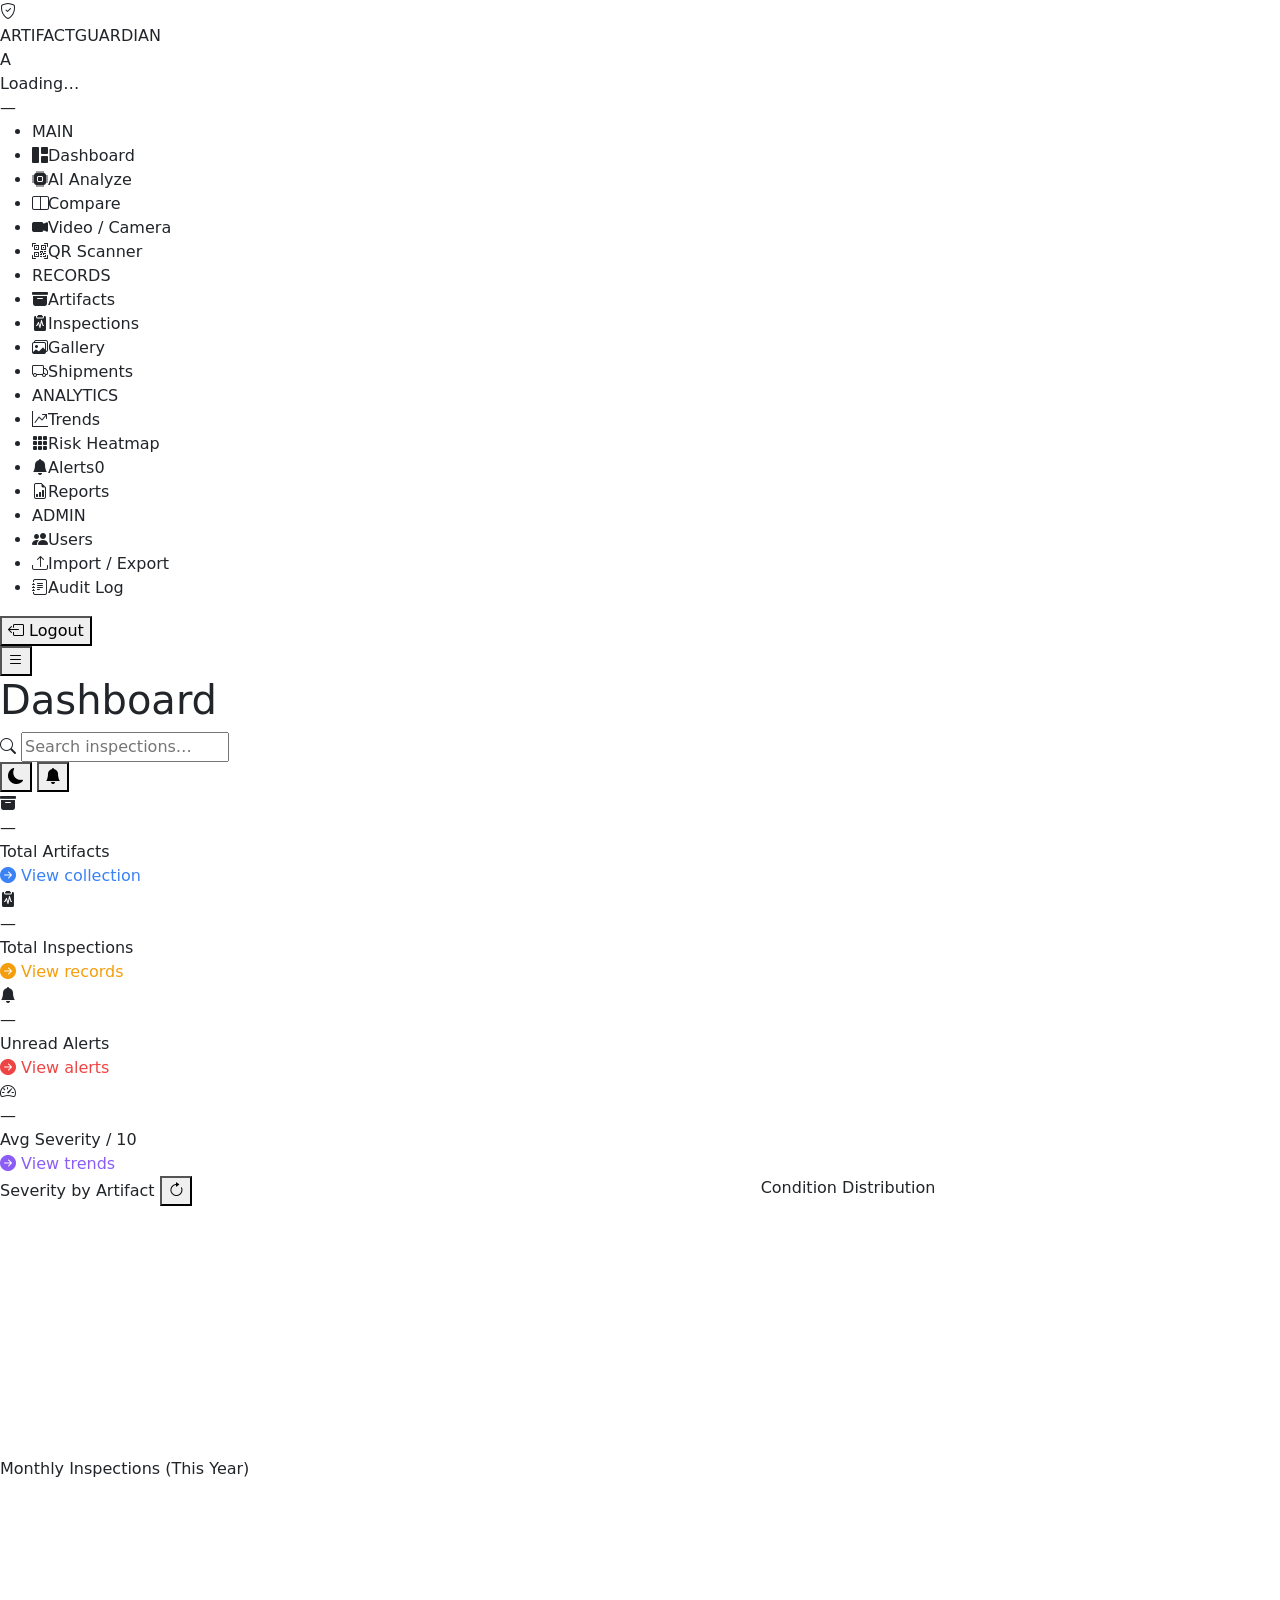
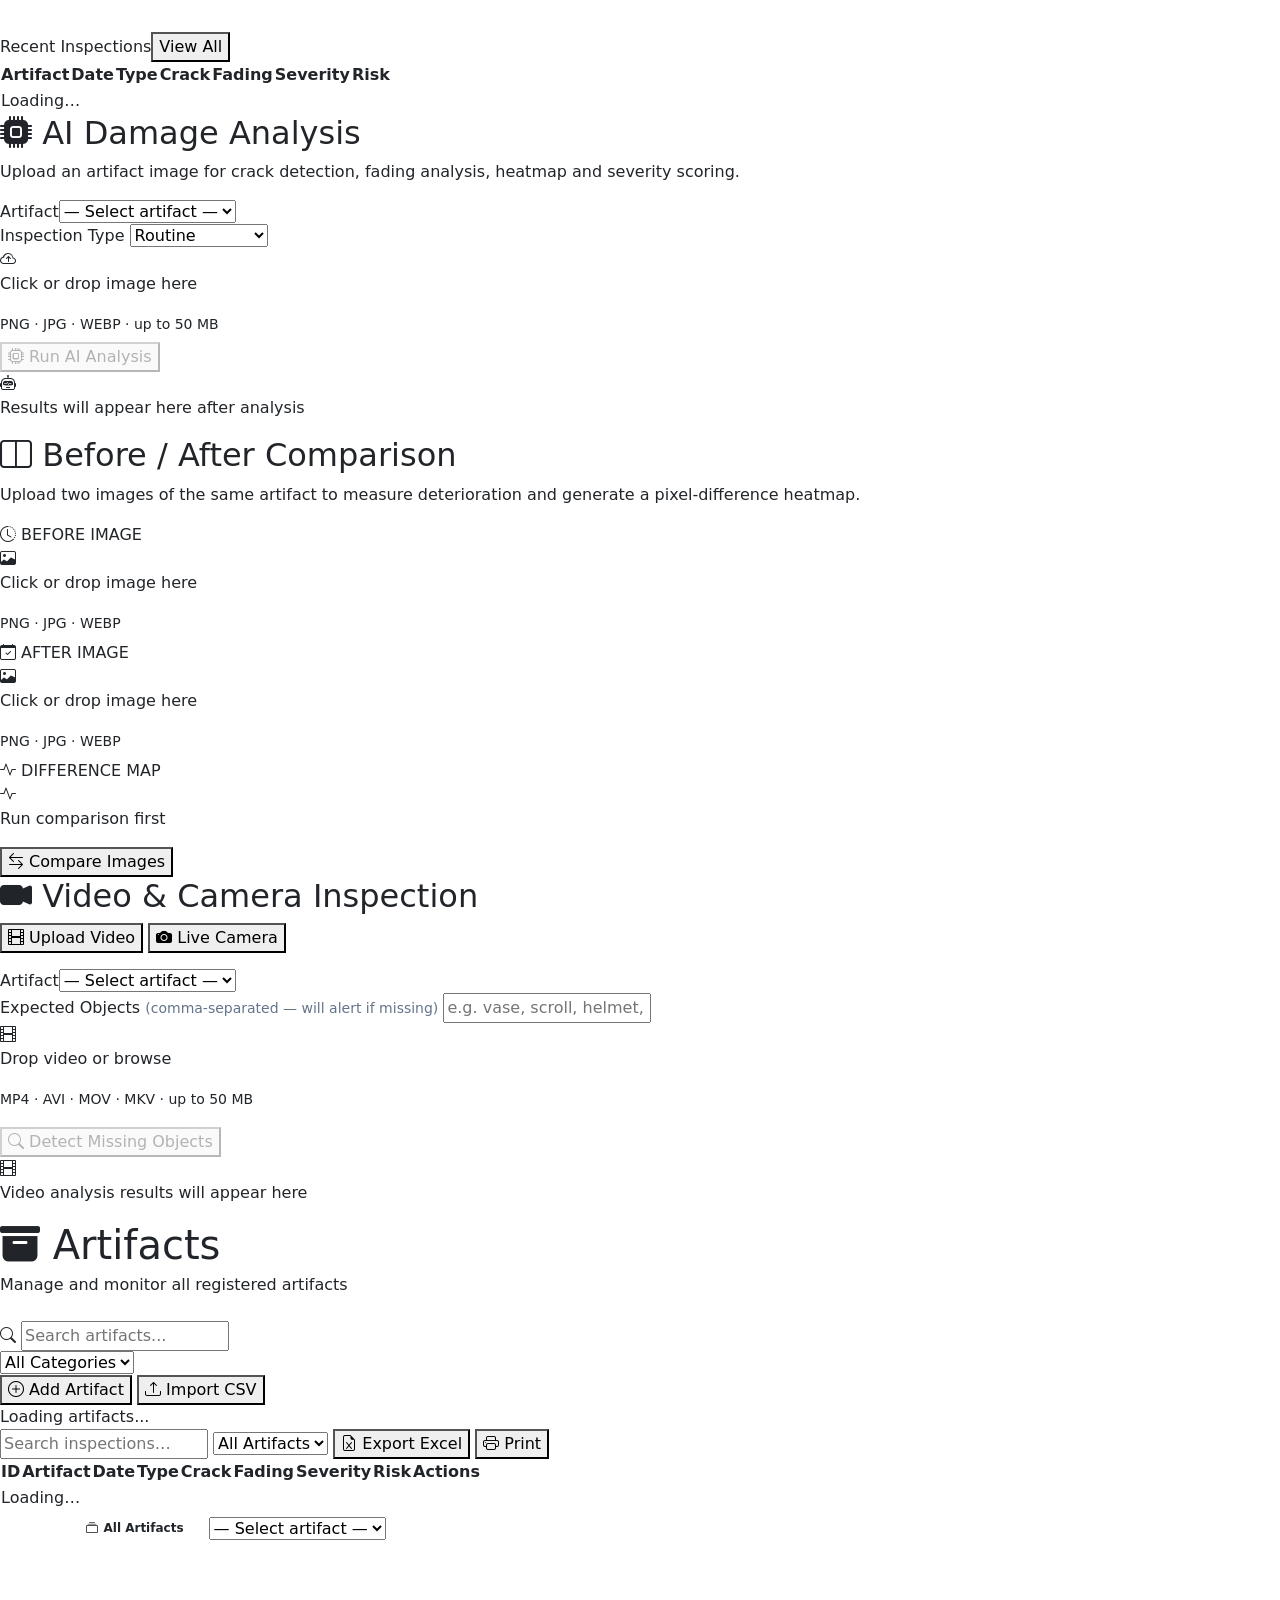
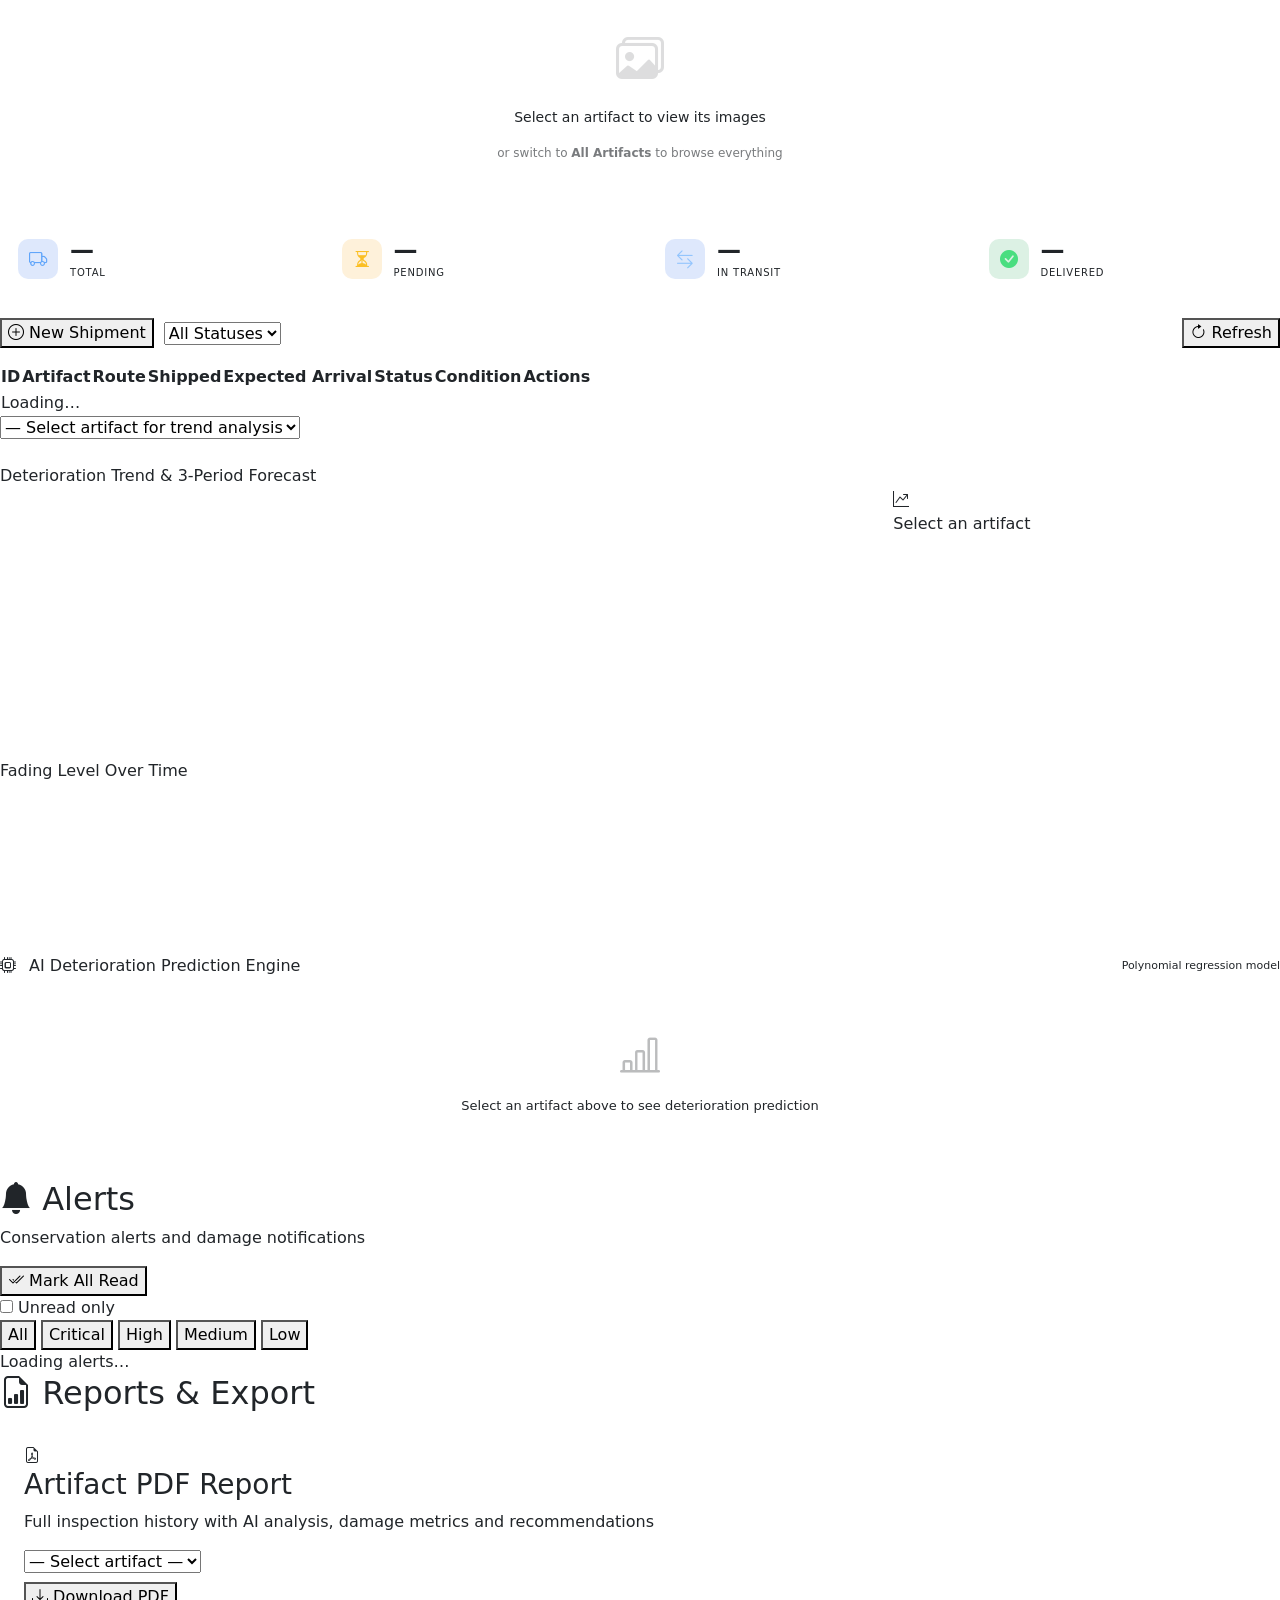
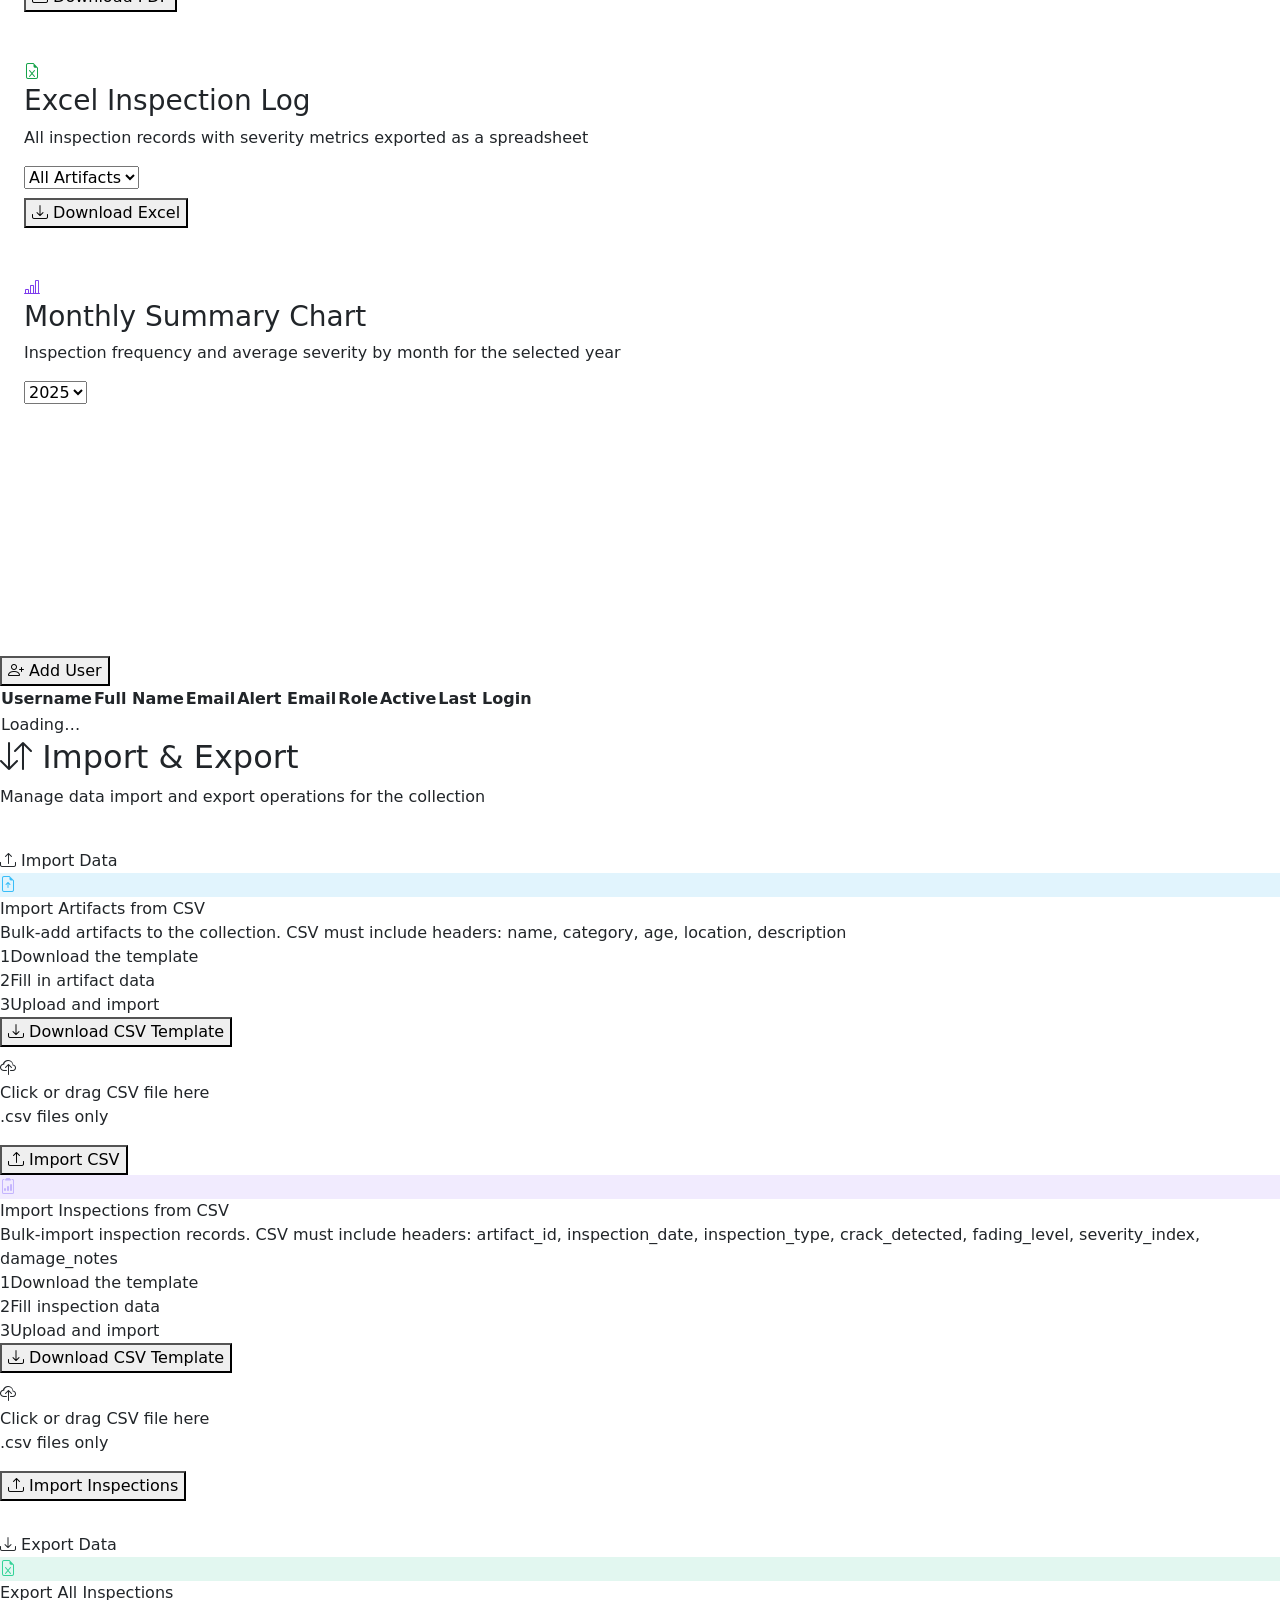
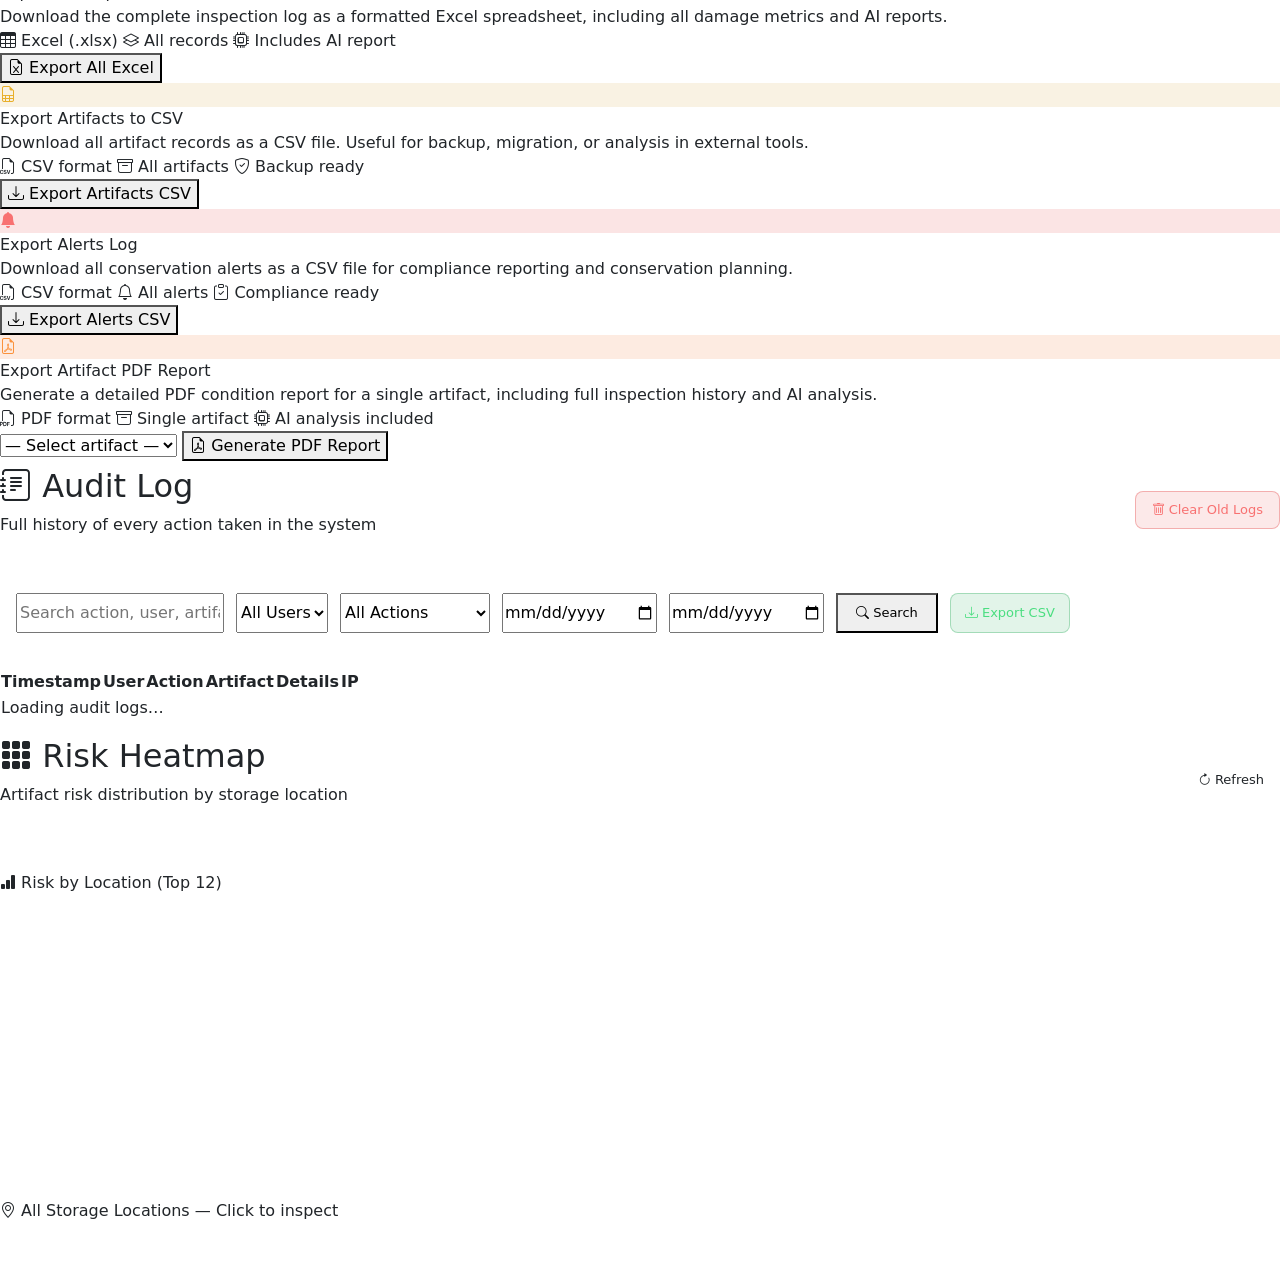
==== frontend/templates/index.html @ 37dbd6ad "final update" ====
<!DOCTYPE html>
<html lang="en" data-theme="dark">
<head>
<meta charset="UTF-8"/>
<meta name="viewport" content="width=device-width,initial-scale=1.0"/>
<title>Artifact Guardian — Dashboard</title>
<link href="https://fonts.googleapis.com/css2?family=Cormorant+Garamond:wght@400;500;600;700&family=DM+Sans:opsz,wght@9..40,300;9..40,400;9..40,500;9..40,600;9..40,700&display=swap" rel="stylesheet"/>
<link href="https://cdn.jsdelivr.net/npm/bootstrap@5.3.3/dist/css/bootstrap.min.css" rel="stylesheet"/>
<link href="https://cdn.jsdelivr.net/npm/bootstrap-icons@1.11.3/font/bootstrap-icons.min.css" rel="stylesheet"/>
<link href="/static/css/style.css" rel="stylesheet"/>
</head>
<body>

<!-- ═══ SIDEBAR ══════════════════════════════════════════════════ -->
<nav class="sidebar" id="sidebar">
  <div class="sidebar-brand">
    <i class="bi bi-shield-check"></i>
    <div><span class="brand-main">ARTIFACT</span><span class="brand-sub">GUARDIAN</span></div>
  </div>
  <div class="sidebar-user" id="sidebarUser">
    <div class="user-avatar" id="userAvatar">A</div>
    <div>
  <div class="user-name" id="userName">Loading…</div>
  <div class="user-role" id="userRole">—</div>
  <span id="roleBadge" class="role-badge"></span>
</div>

  </div>
  <ul class="sidebar-nav">
  <li class="nav-label">MAIN</li>
  <li><a href="#" class="nav-link active" data-section="dashboard" data-min-role="viewer"><i class="bi bi-grid-1x2-fill"></i><span>Dashboard</span></a></li>
  <li><a href="#" class="nav-link" data-section="analyze" data-min-role="curator"><i class="bi bi-cpu-fill"></i><span>AI Analyze</span></a></li>
  <li><a href="#" class="nav-link" data-section="compare" data-min-role="curator"><i class="bi bi-layout-split"></i><span>Compare</span></a></li>
  <li><a href="#" class="nav-link" data-section="video" data-min-role="curator"><i class="bi bi-camera-video-fill"></i><span>Video / Camera</span></a></li>
  <li><a href="#" class="nav-link" data-min-role="curator" onclick="openQrScanner(); return false;"><i class="bi bi-qr-code-scan"></i><span>QR Scanner</span></a></li>
  <li class="nav-label">RECORDS</li>
  <li><a href="#" class="nav-link" data-section="artifacts" data-min-role="viewer"><i class="bi bi-archive-fill"></i><span>Artifacts</span></a></li>
  <li><a href="#" class="nav-link" data-section="inspections" data-min-role="viewer"><i class="bi bi-clipboard2-pulse-fill"></i><span>Inspections</span></a></li>
  <li><a href="#" class="nav-link" data-section="gallery" data-min-role="viewer"><i class="bi bi-images"></i><span>Gallery</span></a></li>
  <li><a href="#" class="nav-link" data-section="shipments" data-min-role="curator"><i class="bi bi-truck"></i><span>Shipments</span></a></li>
  <li class="nav-label">ANALYTICS</li>
  <li><a href="#" class="nav-link" data-section="trends" data-min-role="viewer"><i class="bi bi-graph-up-arrow"></i><span>Trends</span></a></li>
  <li><a href="#" class="nav-link" data-section="heatmap" data-min-role="viewer"><i class="bi bi-grid-3x3-gap-fill"></i><span>Risk Heatmap</span></a></li>
  <li><a href="#" class="nav-link" data-section="alerts" data-min-role="viewer"><i class="bi bi-bell-fill"></i><span>Alerts</span><span class="nav-badge" id="alertBadge">0</span></a></li>
  <li><a href="#" class="nav-link" data-section="reports" data-min-role="curator"><i class="bi bi-file-earmark-bar-graph"></i><span>Reports</span></a></li>
  <li class="nav-label admin-only">ADMIN</li>
  <li class="admin-only"><a href="#" class="nav-link" data-section="users" data-min-role="admin"><i class="bi bi-people-fill"></i><span>Users</span></a></li>
  <li class="admin-only"><a href="#" class="nav-link" data-section="import" data-min-role="admin"><i class="bi bi-upload"></i><span>Import / Export</span></a></li>
  <li class="admin-only"><a href="#" class="nav-link" data-section="audit" data-min-role="admin"><i class="bi bi-journal-text"></i><span>Audit Log</span></a></li>
</ul>

  <div class="sidebar-footer">
    <button class="btn-logout" onclick="logout()"><i class="bi bi-box-arrow-left"></i> Logout</button>
  </div>
</nav>

<!-- ═══ MAIN ═════════════════════════════════════════════════════ -->
<div class="main-content" id="mainContent">
  

  <!-- Topbar -->
  <header class="topbar">
    <button class="sidebar-toggle" id="sidebarToggle" onclick="toggleSidebar()"><i class="bi bi-list"></i></button>
    <h1 class="page-title" id="pageTitle">Dashboard</h1>
    <div class="topbar-right">
      <div class="search-box">
        <i class="bi bi-search"></i>
        <input type="text" id="globalSearch" placeholder="Search inspections…" oninput="globalSearchHandler(this.value)"/>
      </div>
      <button class="icon-btn" onclick="toggleTheme()" title="Toggle Theme" id="themeBtn"><i class="bi bi-moon-fill"></i></button>
      <button class="icon-btn pos-rel" onclick="showSection('alerts')" title="Alerts">
        <i class="bi bi-bell-fill"></i>
        <span class="topbar-badge" id="topbarBadge" style="display:none">0</span>
      </button>
    </div>
  </header>

  <!-- ── DASHBOARD ──────────────────────────────────────────── -->
  <section class="content-section active" id="section-dashboard">
    <div class="stat-grid">

      <!-- Total Artifacts -->
      <div class="stat-card" style="--c:#3b82f6" onclick="showSection('artifacts')" title="View all artifacts">
        <div class="stat-icon"><i class="bi bi-archive-fill"></i></div>
        <div style="flex:1;min-width:0">
          <div class="stat-val" id="s-artifacts">—</div>
          <div class="stat-lbl">Total Artifacts</div>
          <div class="stat-sub" style="color:#3b82f6">
            <i class="bi bi-arrow-right-circle-fill"></i> View collection
          </div>
        </div>
      </div>

      <!-- Total Inspections -->
      <div class="stat-card" style="--c:#f59e0b" onclick="showSection('inspections')" title="View inspections">
        <div class="stat-icon"><i class="bi bi-clipboard2-pulse-fill"></i></div>
        <div style="flex:1;min-width:0">
          <div class="stat-val" id="s-inspections">—</div>
          <div class="stat-lbl">Total Inspections</div>
          <div class="stat-sub" style="color:#f59e0b">
            <i class="bi bi-arrow-right-circle-fill"></i> View records
          </div>
        </div>
      </div>

      <!-- Unread Alerts -->
      <div class="stat-card" style="--c:#ef4444" onclick="showSection('alerts')" title="View alerts">
        <div class="stat-icon"><i class="bi bi-bell-fill"></i></div>
        <div style="flex:1;min-width:0">
          <div class="stat-val" id="s-alerts">—</div>
          <div class="stat-lbl">Unread Alerts</div>
          <div class="stat-sub" id="s-alerts-sub" style="color:#ef4444">
            <i class="bi bi-arrow-right-circle-fill"></i> View alerts
          </div>
        </div>
      </div>

      <!-- Avg Severity -->
      <div class="stat-card" style="--c:#8b5cf6" onclick="showSection('trends')" title="View trends">
        <div class="stat-icon"><i class="bi bi-speedometer2"></i></div>
        <div style="flex:1;min-width:0">
          <div class="stat-val" id="s-severity">—</div>
          <div class="stat-lbl">Avg Severity / 10</div>
          <div class="stat-sub" id="s-severity-sub" style="color:#8b5cf6">
            <i class="bi bi-arrow-right-circle-fill"></i> View trends
          </div>
        </div>
      </div>

    </div>
    <div class="row g-4 mb-4">
      <div class="col-lg-7"><div class="chart-card"><div class="chart-hdr">Severity by Artifact <button class="refresh-btn" onclick="loadDashboard()"><i class="bi bi-arrow-clockwise"></i></button></div><canvas id="barChart" height="220"></canvas></div></div>
      <div class="col-lg-5"><div class="chart-card"><div class="chart-hdr">Condition Distribution</div><canvas id="donutChart" height="220"></canvas></div></div>
    </div>
    <div class="chart-card mb-4"><div class="chart-hdr">Monthly Inspections (This Year)</div><canvas id="monthlyChart" height="120"></canvas></div>
    <div class="table-card">
      <div class="table-card-hdr"><span>Recent Inspections</span><button class="btn-sm-outline" onclick="showSection('inspections')">View All</button></div>
      <div class="table-scroll"><table class="dtable" id="recentTable">
        <thead><tr><th>Artifact</th><th>Date</th><th>Type</th><th>Crack</th><th>Fading</th><th>Severity</th><th>Risk</th></tr></thead>
        <tbody id="recentTbody"><tr><td colspan="7" class="td-loading">Loading…</td></tr></tbody>
      </table></div>
    </div>
  </section>

  <!-- ── ANALYZE ─────────────────────────────────────────────── -->
  <!-- File input OUTSIDE the drop zone — fixes browser click bug -->
  <input type="file" id="imgInput" accept="image/*" hidden/>

  <section class="content-section" id="section-analyze">
    <div class="two-col-grid">
      <div class="panel">
        <h2 class="panel-title"><i class="bi bi-cpu-fill"></i> AI Damage Analysis</h2>
        <p class="panel-sub">Upload an artifact image for crack detection, fading analysis, heatmap and severity scoring.</p>
        <div class="fgroup"><label>Artifact</label><select id="analyzeArtifact" class="fselect"><option value="">— Select artifact —</option></select></div>
        <div class="fgroup"><label>Inspection Type</label>
          <select id="inspectionType" class="fselect"><option>Routine</option><option>Pre-Shipment</option><option>Post-Shipment</option><option>Emergency</option></select>
        </div>

        <!-- Drop zone — no input inside, click handled by JS -->
        <div class="drop-zone" id="analyzeDropZone">
          <i class="bi bi-cloud-arrow-up"></i>
          <p>Click or drop image here</p>
          <small>PNG · JPG · WEBP · up to 50 MB</small>
        </div>

        <!-- Preview -->
        <div id="imgPrevWrap" class="img-prev-wrap d-none" style="position:relative;margin-top:12px">
          <img id="imgPrev" src="" alt="preview" style="width:100%;border-radius:10px;max-height:260px;object-fit:cover"/>
          <button onclick="clearImg()" style="position:absolute;top:8px;right:8px;background:rgba(0,0,0,.7);color:#fff;border:none;border-radius:50%;width:30px;height:30px;font-size:16px;cursor:pointer;display:flex;align-items:center;justify-content:center">
            <i class="bi bi-x"></i>
          </button>
        </div>
        <div id="analyzeFileName" style="font-size:12px;color:#64748b;margin-top:6px;text-align:center"></div>

        <button class="btn-analyze" id="analyzeBtn" onclick="runAnalysis()" disabled data-permission="can_analyze">
  <i class="bi bi-cpu"></i> Run AI Analysis
</button>

        
        <div id="analyzeLoader" class="analyze-loader d-none">
          <div class="spinner"></div><p>AI is analyzing image…</p>
        </div>
      </div>
      <div class="panel" id="analyzeResultPanel">
        <div class="result-placeholder"><i class="bi bi-robot"></i><p>Results will appear here after analysis</p></div>
      </div>
    </div>
  </section>

  <!-- ── COMPARE ─────────────────────────────────────────────── -->
  <!-- Hidden file inputs OUTSIDE drop zones — avoids browser click-propagation bugs -->
  <input type="file" id="beforeInput" accept="image/*" hidden/>
  <input type="file" id="afterInput"  accept="image/*" hidden/>

  <section class="content-section" id="section-compare">
    <h2 class="section-title"><i class="bi bi-layout-split"></i> Before / After Comparison</h2>
    <p class="section-sub">Upload two images of the same artifact to measure deterioration and generate a pixel-difference heatmap.</p>

    <div class="compare-grid">
      <!-- BEFORE -->
      <div class="panel">
        <div class="compare-label"><i class="bi bi-clock-history"></i> BEFORE IMAGE</div>
        <div class="drop-zone compare-drop" id="beforeZone">
          <i class="bi bi-image"></i>
          <p>Click or drop image here</p>
          <small>PNG · JPG · WEBP</small>
        </div>
        <div id="beforePrevWrap" class="d-none" style="position:relative;margin-top:10px">
          <img id="beforePrev" class="compare-img" src="" alt="before"/>
          <button onclick="clearCompare('before')" style="position:absolute;top:6px;right:6px;background:rgba(0,0,0,.7);color:#fff;border:none;border-radius:50%;width:28px;height:28px;font-size:14px;cursor:pointer;display:flex;align-items:center;justify-content:center"><i class="bi bi-x"></i></button>
        </div>
        <div class="compare-filename" id="beforeName" style="font-size:12px;color:#64748b;margin-top:6px;text-align:center"></div>
      </div>

      <!-- AFTER -->
      <div class="panel">
        <div class="compare-label"><i class="bi bi-calendar-check"></i> AFTER IMAGE</div>
        <div class="drop-zone compare-drop" id="afterZone">
          <i class="bi bi-image"></i>
          <p>Click or drop image here</p>
          <small>PNG · JPG · WEBP</small>
        </div>
        <div id="afterPrevWrap" class="d-none" style="position:relative;margin-top:10px">
          <img id="afterPrev" class="compare-img" src="" alt="after"/>
          <button onclick="clearCompare('after')" style="position:absolute;top:6px;right:6px;background:rgba(0,0,0,.7);color:#fff;border:none;border-radius:50%;width:28px;height:28px;font-size:14px;cursor:pointer;display:flex;align-items:center;justify-content:center"><i class="bi bi-x"></i></button>
        </div>
        <div class="compare-filename" id="afterName" style="font-size:12px;color:#64748b;margin-top:6px;text-align:center"></div>
      </div>

      <!-- DIFF MAP -->
      <div class="panel">
        <div class="compare-label"><i class="bi bi-activity"></i> DIFFERENCE MAP</div>
        <div id="diffWrap" class="diff-empty"><i class="bi bi-activity"></i><p>Run comparison first</p></div>
      </div>
    </div>

    <div class="mt-3 d-flex gap-3 align-items-center flex-wrap">
      <button class="btn-primary" id="compareBtn" onclick="runCompare()">
        <i class="bi bi-arrow-left-right"></i> Compare Images
      </button>
      <div id="compareLoader" class="d-none" style="display:flex;align-items:center;gap:8px;color:#64748b;font-size:13px">
        <div class="spinner-sm"></div> Comparing…
      </div>
      <div id="compareStatus" style="font-size:13px;color:#64748b"></div>
    </div>

    <div id="compareResultPanel" class="panel mt-4 d-none"></div>
  </section>

  <!-- ── VIDEO / CAMERA ──────────────────────────────────────── -->
  <section class="content-section" id="section-video">
    <h2 class="section-title"><i class="bi bi-camera-video-fill"></i> Video & Camera Inspection</h2>
    <div class="vtabs">
      <button class="vtab active" onclick="switchVTab('upload',this)"><i class="bi bi-film"></i> Upload Video</button>
      <button class="vtab" onclick="switchVTab('camera',this)"><i class="bi bi-camera-fill"></i> Live Camera</button>
    </div>

    <!-- Upload video tab -->
    <div id="vtab-upload" class="vtab-pane">
      <div class="two-col-grid mt-3">
        <div class="panel">
          <div class="fgroup"><label>Artifact</label><select id="videoArtifact" class="fselect"><option value="">— Select artifact —</option></select></div>
          <div class="fgroup">
            <label>Expected Objects <small style="color:#64748b">(comma-separated — will alert if missing)</small></label>
            <input type="text" class="finput" id="expectedObjects" placeholder="e.g. vase, scroll, helmet, coin"/>
          </div>
          <div class="drop-zone" id="videoDropZone">
  <i class="bi bi-film"></i><p>Drop video or <span>browse</span></p>
  <small>MP4 · AVI · MOV · MKV · up to 50 MB</small>
  <input type="file" id="videoInput" accept="video/*" hidden/>
</div>
          <video id="videoPrev" class="video-prev d-none" controls></video>
          <button class="btn-analyze mt-3" id="videoBtn" onclick="runVideoAnalysis()" disabled>
            <i class="bi bi-search"></i> Detect Missing Objects
          </button>
          <div id="videoLoader" class="analyze-loader d-none"><div class="spinner"></div><p>Analyzing video frames…</p></div>
        </div>
        <div class="panel" id="videoResultPanel"><div class="result-placeholder"><i class="bi bi-film"></i><p>Video analysis results will appear here</p></div></div>
      </div>
    </div>

    <!-- Live camera tab -->
    <div id="vtab-camera" class="vtab-pane d-none">
      <div class="panel mt-3">
        <div class="d-flex gap-3 align-items-center flex-wrap mb-3">
          <select id="cameraSourceType" class="fselect" style="max-width:200px" onchange="onCameraSourceChange(this.value)">
  <option value="">— Select Camera Source —</option>
  <option value="mobile">Mobile Camera</option>
  <option value="laptop">Laptop / Desktop Camera</option>
</select>

<select id="facingMode" class="fselect d-none" style="max-width:160px">
  <option value="environment">Rear Camera</option>
  <option value="user">Front Camera</option>
</select>

<select id="cameraSelect" class="fselect d-none" style="max-width:260px"></select>

<button class="btn-primary" id="startCamBtn" onclick="startCamera()" disabled data-permission="can_camera">
  <i class="bi bi-camera-fill"></i> Start
</button>

<button class="btn-danger" id="stopCamBtn" onclick="stopCamera()" disabled>
  <i class="bi bi-stop-fill"></i> Stop
</button>
<button class="btn-success" id="captureBtn" onclick="captureFrame()" disabled data-permission="can_camera">
  <i class="bi bi-camera"></i> Capture & Analyze
</button>

<button id="enrollFpBtn" onclick="enrollFingerprint()" disabled data-permission="can_camera"
  title="Enroll master DNA fingerprint for this artifact"
  style="display:inline-flex;align-items:center;gap:6px;padding:8px 14px;
    border-radius:8px;font-size:13px;font-weight:600;cursor:pointer;
    background:rgba(217,119,6,.12);border:1px solid rgba(217,119,6,.4);
    color:#fbbf24;transition:all .2s">
  <i class="bi bi-fingerprint"></i> Enroll DNA
</button>

<button id="verifyFpBtn" onclick="verifyFingerprint()" disabled data-permission="can_camera"
  title="Verify artifact against master DNA fingerprint"
  style="display:inline-flex;align-items:center;gap:6px;padding:8px 14px;
    border-radius:8px;font-size:13px;font-weight:600;cursor:pointer;
    background:rgba(29,78,216,.12);border:1px solid rgba(29,78,216,.4);
    color:#60a5fa;transition:all .2s">
  <i class="bi bi-shield-check"></i> Verify DNA
</button>


        </div>
        <div class="camera-wrap">
          <video id="cameraFeed" autoplay muted playsinline class="camera-feed"></video>
          <canvas id="cameraCanvas" class="d-none"></canvas>
          <div id="cameraStatus" class="camera-status">Camera not started</div>
        </div>
        <div id="mobileQRBox" style="display:none; margin-top:20px; text-align:center;">

    <h4>Scan QR Code Using Mobile</h4>

    <canvas id="mobileQR"></canvas>

    <p id="mobileLink"></p>

</div>
        <div class="row g-3 mt-3">
          <div class="col-md-6"><label class="flabel">Artifact for Capture</label><select id="cameraArtifact" class="fselect"><option value="">— Select —</option></select></div>
          <div class="col-md-6"><label class="flabel">Inspection Type</label>
            <select id="cameraInspType" class="fselect"><option>Pre-Shipment</option><option>Post-Shipment</option><option>Routine</option></select>
          </div>
        </div>
        <div id="captureResult" class="mt-3"></div>
        <div id="fpHistoryPanel" style="margin-top:16px;display:none">
  <div style="font-size:11px;font-weight:700;text-transform:uppercase;letter-spacing:.6px;
    color:var(--muted);margin-bottom:8px">
    <i class="bi bi-clock-history"></i> Verification History
  </div>
  <div id="fpHistoryList"></div>
</div>


      </div>
    </div>
  </section>

  <!-- ── ARTIFACTS ───────────────────────────────────────────── -->
  <section class="content-section" id="section-artifacts">

  <!-- Header -->
  <div class="d-flex justify-content-between align-items-center flex-wrap gap-3 mb-4">
    <div>
      <h1 class="section-heading mb-1">
        <i class="bi bi-archive-fill"></i>
        Artifacts
      </h1>

      <p class="section-sub mb-0">
        Manage and monitor all registered artifacts
      </p>
    </div>
  </div>

  <!-- Toolbar -->
  <div class="artifacts-toolbar">

    <!-- Search -->
    <div class="artifacts-search">
      <i class="bi bi-search"></i>

      <input
        type="text"
        id="artSearch"
        placeholder="Search artifacts..."
        oninput="filterArtifacts(this.value)"
      />
    </div>

    <!-- Filter -->
    <div class="artifacts-filter">
      <select
        id="catFilter"
        onchange="filterArtifacts(document.getElementById('artSearch').value)"
      >
        <option value="">All Categories</option>
        <option>Sculpture</option>
        <option>Painting</option>
        <option>Manuscript</option>
        <option>Pottery</option>
        <option>Textile</option>
        <option>Armor</option>
        <option>Jewelry</option>
      </select>
    </div>

    <!-- Buttons -->
    <button
      class="artifacts-btn primary"
      data-bs-toggle="modal"
      data-bs-target="#addArtModal"
    >
      <i class="bi bi-plus-circle"></i>
      Add Artifact
    </button>

    <button
      class="artifacts-btn outline"
      onclick="showSection('import')"
    >
      <i class="bi bi-upload"></i>
      Import CSV
    </button>

  </div>

  <!-- Artifact Grid -->
  <div class="artifact-grid" id="artGrid">

    <div class="artifacts-loading">
      <div class="spinner"></div>
      Loading artifacts...
    </div>

  </div>

</section>

  <!-- ── INSPECTIONS ─────────────────────────────────────────── -->
  <section class="content-section" id="section-inspections">
    <div class="toolbar">
      <input type="text" class="search-input" id="inspSearch" placeholder="Search inspections…" oninput="loadInspections()"/>
      <select class="fselect" id="inspArtFilter" onchange="loadInspections()" style="max-width:220px"><option value="">All Artifacts</option></select>
      <button class="btn-outline" onclick="exportExcel()" data-permission="can_export_excel"><i class="bi bi-file-earmark-excel"></i> Export Excel</button>
      <button class="btn-outline" onclick="window.print()"><i class="bi bi-printer"></i> Print</button>
    </div>
    <div class="table-card"><div class="table-scroll"><table class="dtable">
      <thead><tr><th>ID</th><th>Artifact</th><th>Date</th><th>Type</th><th>Crack</th><th>Fading</th><th>Severity</th><th>Risk</th><th>Actions</th></tr></thead>
      <tbody id="inspTbody"><tr><td colspan="9" class="td-loading">Loading…</td></tr></tbody>
    </table></div></div>
  </section>

  <!-- ── GALLERY ─────────────────────────────────────────────── -->
  <section class="content-section" id="section-gallery">

    <!-- Toolbar -->
    <div style="display:flex;gap:10px;align-items:center;flex-wrap:wrap;margin-bottom:18px">
      <!-- View toggle -->
      <div style="display:flex;background:var(--card);border:1px solid var(--border);border-radius:8px;padding:3px;gap:2px">
        <button id="galleryViewGrid" onclick="setGalleryView('grid')"
          style="padding:5px 12px;border-radius:6px;border:none;cursor:pointer;font-size:12px;font-weight:600;
                 background:var(--accent);color:#fff;display:flex;align-items:center;gap:5px">
          <i class="bi bi-grid-3x3-gap-fill"></i> Grid
        </button>
        <button id="galleryViewAll" onclick="setGalleryView('all')"
          style="padding:5px 12px;border-radius:6px;border:none;cursor:pointer;font-size:12px;font-weight:600;
                 background:transparent;color:var(--muted);display:flex;align-items:center;gap:5px">
          <i class="bi bi-collection"></i> All Artifacts
        </button>
      </div>

      <!-- Artifact selector (shown in grid mode) -->
      <select class="fselect" id="galleryArt" onchange="loadGallery(this.value)" style="max-width:280px">
        <option value="">— Select artifact —</option>
      </select>

      <!-- Image type filter -->
      <select class="fselect" id="galleryTypeFilter" onchange="filterGalleryByType()" style="max-width:160px;display:none">
        <option value="">All Types</option>
      </select>

      <!-- Image count badge -->
      <div id="galleryCount" style="margin-left:auto;font-size:12px;color:var(--muted);display:none">
        <i class="bi bi-images"></i> <span id="galleryCountNum">0</span> images
      </div>
    </div>

    <!-- Gallery grid -->
    <div class="gallery-grid" id="galleryGrid">
      <div class="td-loading" style="grid-column:1/-1;padding:60px 20px;text-align:center">
        <i class="bi bi-images" style="font-size:48px;opacity:.15;display:block;margin-bottom:12px"></i>
        <div style="font-size:14px;color:var(--muted);margin-bottom:16px">Select an artifact to view its images</div>
        <div style="font-size:12px;color:var(--muted);opacity:.6">or switch to <strong>All Artifacts</strong> to browse everything</div>
      </div>
    </div>

  </section>

  <!-- ── SHIPMENTS ───────────────────────────────────────────── -->
  <section class="content-section" id="section-shipments">

    <!-- Stats row -->
    <div style="display:grid;grid-template-columns:repeat(4,1fr);gap:14px;margin-bottom:22px">
      <div style="background:var(--card);border:1px solid var(--border);border-radius:var(--radius);padding:16px 18px;display:flex;align-items:center;gap:12px">
        <div style="width:40px;height:40px;border-radius:10px;background:rgba(37,99,235,.15);color:#60a5fa;display:flex;align-items:center;justify-content:center;font-size:18px;flex-shrink:0"><i class="bi bi-truck"></i></div>
        <div><div style="font-size:24px;font-weight:700;color:var(--text);line-height:1" id="ship-total">—</div><div style="font-size:10px;color:var(--muted);text-transform:uppercase;letter-spacing:.8px;margin-top:3px">Total</div></div>
      </div>
      <div style="background:var(--card);border:1px solid var(--border);border-radius:var(--radius);padding:16px 18px;display:flex;align-items:center;gap:12px">
        <div style="width:40px;height:40px;border-radius:10px;background:rgba(245,158,11,.15);color:#fbbf24;display:flex;align-items:center;justify-content:center;font-size:18px;flex-shrink:0"><i class="bi bi-hourglass-split"></i></div>
        <div><div style="font-size:24px;font-weight:700;color:var(--text);line-height:1" id="ship-pending">—</div><div style="font-size:10px;color:var(--muted);text-transform:uppercase;letter-spacing:.8px;margin-top:3px">Pending</div></div>
      </div>
      <div style="background:var(--card);border:1px solid var(--border);border-radius:var(--radius);padding:16px 18px;display:flex;align-items:center;gap:12px">
        <div style="width:40px;height:40px;border-radius:10px;background:rgba(37,99,235,.15);color:#93c5fd;display:flex;align-items:center;justify-content:center;font-size:18px;flex-shrink:0"><i class="bi bi-arrow-left-right"></i></div>
        <div><div style="font-size:24px;font-weight:700;color:var(--text);line-height:1" id="ship-transit">—</div><div style="font-size:10px;color:var(--muted);text-transform:uppercase;letter-spacing:.8px;margin-top:3px">In Transit</div></div>
      </div>
      <div style="background:var(--card);border:1px solid var(--border);border-radius:var(--radius);padding:16px 18px;display:flex;align-items:center;gap:12px">
        <div style="width:40px;height:40px;border-radius:10px;background:rgba(22,163,74,.15);color:#4ade80;display:flex;align-items:center;justify-content:center;font-size:18px;flex-shrink:0"><i class="bi bi-check-circle-fill"></i></div>
        <div><div style="font-size:24px;font-weight:700;color:var(--text);line-height:1" id="ship-delivered">—</div><div style="font-size:10px;color:var(--muted);text-transform:uppercase;letter-spacing:.8px;margin-top:3px">Delivered</div></div>
      </div>
    </div>

    <!-- Toolbar -->
    <div class="toolbar" style="margin-bottom:16px;display:flex;gap:10px;align-items:center;flex-wrap:wrap">
      <button class="btn-primary" data-bs-toggle="modal" data-bs-target="#addShipModal" data-permission="can_shipments">
        <i class="bi bi-plus-circle"></i> New Shipment
      </button>
      <select class="fselect" id="shipStatusFilter" onchange="loadShipments()" style="max-width:160px">
        <option value="">All Statuses</option>
        <option value="Pending">Pending</option>
        <option value="In Transit">In Transit</option>
        <option value="Delivered">Delivered</option>
        <option value="Cancelled">Cancelled</option>
      </select>
      <button class="btn-outline" onclick="loadShipments()" style="margin-left:auto"><i class="bi bi-arrow-clockwise"></i> Refresh</button>
    </div>

    <!-- Table -->
    <div class="table-card"><div class="table-scroll"><table class="dtable">
      <thead><tr><th>ID</th><th>Artifact</th><th>Route</th><th>Shipped</th><th>Expected Arrival</th><th>Status</th><th>Condition</th><th>Actions</th></tr></thead>
      <tbody id="shipTbody"><tr><td colspan="8" class="td-loading">Loading…</td></tr></tbody>
    </table></div></div>

  </section>

  <!-- ── TRENDS ──────────────────────────────────────────────── -->
  <section class="content-section" id="section-trends">
    <div class="toolbar mb-4">
      <select class="fselect" id="trendArt" onchange="loadTrend(this.value); loadPrediction(this.value)" style="max-width:300px"><option value="">— Select artifact for trend analysis —</option></select>
    </div>
    <div class="row g-4 mb-4">
      <div class="col-lg-8"><div class="chart-card"><div class="chart-hdr">Deterioration Trend & 3-Period Forecast</div><canvas id="trendChart" height="240"></canvas></div></div>
      <div class="col-lg-4"><div class="panel p-4" id="trendSummary"><div class="result-placeholder" style="height:200px"><i class="bi bi-graph-up-arrow"></i><p>Select an artifact</p></div></div></div>
    </div>
    <div class="chart-card"><div class="chart-hdr">Fading Level Over Time</div><canvas id="fadingChart" height="140"></canvas></div>
    
<div class="chart-card mt-4" style="margin-top:20px">
  <div class="chart-hdr" style="display:flex;align-items:center;justify-content:space-between">
    <span><i class="bi bi-cpu" style="margin-right:8px;color:var(--accent)"></i>
      AI Deterioration Prediction Engine</span>
    <span style="font-size:11px;color:var(--muted)">Polynomial regression model</span>
  </div>
  <div id="predictionPanel" style="padding:16px 0">
    <div style="text-align:center;padding:32px;color:var(--muted)">
      <i class="bi bi-bar-chart-line" style="font-size:40px;opacity:.3;display:block;margin-bottom:10px"></i>
      <p style="font-size:13px">Select an artifact above to see deterioration prediction</p>
    </div>
  </div>
</div>


  </section>

  <!-- ── ALERTS ──────────────────────────────────────────────── -->
  <section class="content-section" id="section-alerts">
    <div class="alerts-page-header">
      <div>
        <h2 class="section-title"><i class="bi bi-bell-fill"></i> Alerts</h2>
        <p class="alerts-subtitle">Conservation alerts and damage notifications</p>
      </div>
      <div class="alerts-header-actions">
        <button class="btn-outline" onclick="markAllRead()"><i class="bi bi-check2-all"></i> Mark All Read</button>
      </div>
    </div>
    <div class="alerts-filters">
      <label class="toggle-sw alerts-unread-toggle">
        <input type="checkbox" id="unreadOnly" onchange="loadAlerts()"/>
        <span></span>Unread only
      </label>
      <div class="alerts-severity-filters">
        <button class="sev-filter active" onclick="setSevFilter('ALL',this)">All</button>
        <button class="sev-filter sev-critical" onclick="setSevFilter('CRITICAL',this)">Critical</button>
        <button class="sev-filter sev-high"     onclick="setSevFilter('HIGH',this)">High</button>
        <button class="sev-filter sev-medium"   onclick="setSevFilter('MEDIUM',this)">Medium</button>
        <button class="sev-filter sev-low"      onclick="setSevFilter('LOW',this)">Low</button>
      </div>
      <div class="alerts-count-info" id="alertsCountInfo"></div>
    </div>
    <div class="alerts-stats" id="alertsStatsRow"></div>
    <div id="alertsList"><div class="td-loading">Loading alerts…</div></div>
  </section>

  <!-- ── REPORTS ─────────────────────────────────────────────── -->
  <section class="content-section" id="section-reports">
    <h2 class="section-title"><i class="bi bi-file-earmark-bar-graph"></i> Reports & Export</h2>
    <div class="reports-grid">
      <div class="panel p-4">
        <i class="bi bi-file-earmark-pdf report-icon"></i>
        <h3>Artifact PDF Report</h3>
        <p>Full inspection history with AI analysis, damage metrics and recommendations</p>
        <div class="fgroup mt-3"><select class="fselect" id="pdfArt"><option value="">— Select artifact —</option></select></div>
        <button class="btn-primary mt-2" onclick="exportPdf()"><i class="bi bi-download"></i> Download PDF</button>
      </div>
      <div class="panel p-4">
        <i class="bi bi-file-earmark-excel report-icon" style="color:#16a34a"></i>
        <h3>Excel Inspection Log</h3>
        <p>All inspection records with severity metrics exported as a spreadsheet</p>
        <div class="fgroup mt-3"><select class="fselect" id="excelArt"><option value="">All Artifacts</option></select></div>
        <button class="btn-primary mt-2" onclick="exportExcelFiltered()"><i class="bi bi-download"></i> Download Excel</button>
      </div>
      <div class="panel p-4">
        <i class="bi bi-bar-chart-line report-icon" style="color:#7c3aed"></i>
        <h3>Monthly Summary Chart</h3>
        <p>Inspection frequency and average severity by month for the selected year</p>
        <div class="fgroup mt-3"><select class="fselect" id="repYear"><option>2024</option><option selected>2025</option></select></div>
        <div class="chart-card mt-3" style="padding:12px"><canvas id="repMonthChart" height="180"></canvas></div>
      </div>
    </div>
  </section>

  <!-- ── USERS (Admin) ───────────────────────────────────────── -->
  <section class="content-section" id="section-users">
    <div class="toolbar">
      <button class="btn-primary" data-bs-toggle="modal" data-bs-target="#addUserModal"><i class="bi bi-person-plus"></i> Add User</button>
    </div>
    <div class="table-card"><div class="table-scroll"><table class="dtable">
      <thead><tr><th>Username</th><th>Full Name</th><th>Email</th><th>Alert Email</th><th>Role</th><th>Active</th><th>Last Login</th></tr></thead>
      <tbody id="usersTbody"><tr><td colspan="7" class="td-loading">Loading…</td></tr></tbody>
    </table></div></div>
  </section>

  <!-- ── IMPORT / EXPORT ─────────────────────────────────────── -->
  

  <section class="content-section" id="section-import">

    <!-- Header -->
    <div class="d-flex justify-content-between align-items-center flex-wrap gap-3 mb-4">
      <div>
        <h2 class="section-title"><i class="bi bi-arrow-down-up"></i> Import & Export</h2>
        <p class="section-sub">Manage data import and export operations for the collection</p>
      </div>
    </div>

    <!-- ── IMPORT SECTION ───────────────────────────────────────── -->
    <div class="ie-section-label">
      <i class="bi bi-upload"></i> Import Data
    </div>
    <div class="reports-grid" style="margin-bottom:32px">

      <!-- Import Artifacts from CSV -->
      <div class="panel ie-card">
        <div class="ie-card-icon" style="background:rgba(14,165,233,.12);color:#38bdf8">
          <i class="bi bi-file-earmark-arrow-up"></i>
        </div>
        <div class="ie-card-title">Import Artifacts from CSV</div>
        <div class="ie-card-desc">
          Bulk-add artifacts to the collection. CSV must include headers:
          <span class="ie-code">name, category, age, location, description</span>
        </div>
        <div class="ie-steps">
          <div class="ie-step"><span>1</span>Download the template</div>
          <div class="ie-step"><span>2</span>Fill in artifact data</div>
          <div class="ie-step"><span>3</span>Upload and import</div>
        </div>
        <button class="ie-btn-ghost" onclick="downloadCsvTemplate()" style="margin-bottom:10px">
          <i class="bi bi-download"></i> Download CSV Template
        </button>
        <div class="drop-zone" id="csvDropZone" onclick="document.getElementById('csvInput').click()"
             ondragover="event.preventDefault();this.classList.add('drag-over')"
             ondragleave="this.classList.remove('drag-over')"
             ondrop="handleCsvDrop(event)">
          <i class="bi bi-cloud-upload drop-icon"></i>
          <div class="drop-text" id="csvDropText">Click or drag CSV file here</div>
          <div class="drop-hint">.csv files only</div>
          <input type="file" id="csvInput" accept=".csv" style="display:none"
                 onchange="onCsvSelected(this)"/>
        </div>
        <button class="ie-btn-primary mt-3" onclick="importCsv()" data-permission="can_import">
          <i class="bi bi-upload"></i> Import CSV
        </button>
        <div id="importResult" class="ie-result"></div>
      </div>

      <!-- Import Inspections from CSV -->
      <div class="panel ie-card">
        <div class="ie-card-icon" style="background:rgba(139,92,246,.12);color:#c4b5fd">
          <i class="bi bi-clipboard2-data"></i>
        </div>
        <div class="ie-card-title">Import Inspections from CSV</div>
        <div class="ie-card-desc">
          Bulk-import inspection records. CSV must include headers:
          <span class="ie-code">artifact_id, inspection_date, inspection_type, crack_detected, fading_level, severity_index, damage_notes</span>
        </div>
        <div class="ie-steps">
          <div class="ie-step"><span>1</span>Download the template</div>
          <div class="ie-step"><span>2</span>Fill inspection data</div>
          <div class="ie-step"><span>3</span>Upload and import</div>
        </div>
        <button class="ie-btn-ghost" onclick="downloadInspectionCsvTemplate()" style="margin-bottom:10px">
          <i class="bi bi-download"></i> Download CSV Template
        </button>
        <div class="drop-zone" id="inspDropZone" onclick="document.getElementById('inspCsvInput').click()"
             ondragover="event.preventDefault();this.classList.add('drag-over')"
             ondragleave="this.classList.remove('drag-over')"
             ondrop="handleInspDrop(event)">
          <i class="bi bi-cloud-upload drop-icon"></i>
          <div class="drop-text" id="inspDropText">Click or drag CSV file here</div>
          <div class="drop-hint">.csv files only</div>
          <input type="file" id="inspCsvInput" accept=".csv" style="display:none"
                 onchange="onInspCsvSelected(this)"/>
        </div>
        <button class="ie-btn-primary mt-3" onclick="importInspectionsCsv()" data-permission="can_import">
          <i class="bi bi-upload"></i> Import Inspections
        </button>
        <div id="importInspResult" class="ie-result"></div>
      </div>

    </div>

    <!-- ── EXPORT SECTION ───────────────────────────────────────── -->
    <div class="ie-section-label">
      <i class="bi bi-download"></i> Export Data
    </div>
    <div class="reports-grid">

      <!-- Export Inspections Excel -->
      <div class="panel ie-card">
        <div class="ie-card-icon" style="background:rgba(16,185,129,.12);color:#34d399">
          <i class="bi bi-file-earmark-excel"></i>
        </div>
        <div class="ie-card-title">Export All Inspections</div>
        <div class="ie-card-desc">
          Download the complete inspection log as a formatted Excel spreadsheet, including all damage metrics and AI reports.
        </div>
        <div class="ie-meta-row">
          <span><i class="bi bi-table"></i> Excel (.xlsx)</span>
          <span><i class="bi bi-layers"></i> All records</span>
          <span><i class="bi bi-cpu"></i> Includes AI report</span>
        </div>
        <button class="ie-btn-primary" onclick="exportExcel()" data-permission="can_export_excel">
          <i class="bi bi-file-earmark-excel"></i> Export All Excel
        </button>
      </div>

      <!-- Export Artifacts CSV -->
      <div class="panel ie-card">
        <div class="ie-card-icon" style="background:rgba(201,149,26,.12);color:#e8af2a">
          <i class="bi bi-file-earmark-spreadsheet"></i>
        </div>
        <div class="ie-card-title">Export Artifacts to CSV</div>
        <div class="ie-card-desc">
          Download all artifact records as a CSV file. Useful for backup, migration, or analysis in external tools.
        </div>
        <div class="ie-meta-row">
          <span><i class="bi bi-filetype-csv"></i> CSV format</span>
          <span><i class="bi bi-archive"></i> All artifacts</span>
          <span><i class="bi bi-shield-check"></i> Backup ready</span>
        </div>
        <button class="ie-btn-primary" onclick="exportArtifactsCsv()">
          <i class="bi bi-download"></i> Export Artifacts CSV
        </button>
      </div>

      <!-- Export Alerts CSV -->
      <div class="panel ie-card">
        <div class="ie-card-icon" style="background:rgba(220,38,38,.12);color:#f87171">
          <i class="bi bi-bell-fill"></i>
        </div>
        <div class="ie-card-title">Export Alerts Log</div>
        <div class="ie-card-desc">
          Download all conservation alerts as a CSV file for compliance reporting and conservation planning.
        </div>
        <div class="ie-meta-row">
          <span><i class="bi bi-filetype-csv"></i> CSV format</span>
          <span><i class="bi bi-bell"></i> All alerts</span>
          <span><i class="bi bi-clipboard-check"></i> Compliance ready</span>
        </div>
        <button class="ie-btn-primary" onclick="exportAlertsCsv()">
          <i class="bi bi-download"></i> Export Alerts CSV
        </button>
      </div>

      <!-- Export Single Artifact PDF -->
      <div class="panel ie-card">
        <div class="ie-card-icon" style="background:rgba(234,88,12,.12);color:#fb923c">
          <i class="bi bi-file-earmark-pdf"></i>
        </div>
        <div class="ie-card-title">Export Artifact PDF Report</div>
        <div class="ie-card-desc">
          Generate a detailed PDF condition report for a single artifact, including full inspection history and AI analysis.
        </div>
        <div class="ie-meta-row">
          <span><i class="bi bi-filetype-pdf"></i> PDF format</span>
          <span><i class="bi bi-archive"></i> Single artifact</span>
          <span><i class="bi bi-cpu"></i> AI analysis included</span>
        </div>
        <select id="iePdfArtSelect" class="fselect" style="margin-bottom:10px">
          <option value="">— Select artifact —</option>
        </select>
        <button class="ie-btn-primary" onclick="ieExportPdf()">
          <i class="bi bi-file-earmark-pdf"></i> Generate PDF Report
        </button>
      </div>

    </div>
  </section>

<section class="content-section" id="section-audit">
  <div class="d-flex justify-content-between align-items-center flex-wrap gap-3 mb-4">
    <div>
      <h2 class="section-title"><i class="bi bi-journal-text"></i> Audit Log</h2>
      <p class="section-sub">Full history of every action taken in the system</p>
    </div>
    <button onclick="clearOldAuditLogs()"
            style="background:rgba(220,38,38,.1);border:1px solid rgba(220,38,38,.3);
                   color:#f87171;padding:8px 16px;border-radius:8px;cursor:pointer;font-size:13px">
      <i class="bi bi-trash"></i> Clear Old Logs
    </button>
  </div>

  <!-- Filters -->
  <div style="display:flex;gap:12px;flex-wrap:wrap;margin-bottom:20px;
              background:var(--card);border:1px solid var(--border);border-radius:12px;padding:16px">
    <input id="auditSearch" type="text" class="finput" placeholder="Search action, user, artifact…"
           style="max-width:240px" oninput="loadAuditLogs(1)"/>
    <select id="auditUserFilter" class="fselect" style="max-width:170px" onchange="loadAuditLogs(1)">
      <option value="">All Users</option>
    </select>
    <select id="auditActionFilter" class="fselect" style="max-width:190px" onchange="loadAuditLogs(1)">
      <option value="">All Actions</option>
      <option value="Login">Login</option>
      <option value="Logout">Logout</option>
      <option value="Analysis">AI Analysis</option>
      <option value="Created">Artifact Created</option>
      <option value="Deleted">Artifact Deleted</option>
      <option value="Fingerprint">Fingerprint</option>
      <option value="Report">Report</option>
    </select>
   <input type="date" id="auditDateFrom" class="finput" style="max-width:155px"
           title="From date" onchange="loadAuditLogs(1)"/>
    <input type="date" id="auditDateTo" class="finput" style="max-width:155px"
           title="To date" onchange="loadAuditLogs(1)"/>
    <button class="btn-primary" onclick="loadAuditLogs(1)" style="padding:8px 18px;font-size:13px">
      <i class="bi bi-search"></i> Search
    </button>
    <button onclick="exportAuditCSV()"
            style="padding:8px 14px;font-size:13px;border-radius:8px;cursor:pointer;
                   background:rgba(22,163,74,.12);border:1px solid rgba(22,163,74,.3);color:#4ade80">
      <i class="bi bi-download"></i> Export CSV
    </button>
    <span id="auditPageInfo"
          style="margin-left:auto;font-size:12px;color:var(--muted);align-self:center"></span>
  </div>

  <!-- Table -->
  <div id="auditTableWrap" class="table-card">
    <div class="table-scroll">
      <table class="dtable">
        <thead>
          <tr>
            <th>Timestamp</th><th>User</th><th>Action</th>
            <th>Artifact</th><th>Details</th><th>IP</th>
          </tr>
        </thead>
        <tbody id="auditTbody">
          <tr><td colspan="6" class="td-loading">Loading audit logs…</td></tr>
        </tbody>
      </table>
    </div>
  </div>

  <!-- Pagination -->
  <div id="auditPagination"
       style="display:flex;gap:6px;justify-content:center;margin-top:16px;flex-wrap:wrap"></div>
</section>


<section class="content-section" id="section-heatmap">
  <div class="d-flex justify-content-between align-items-center flex-wrap gap-3 mb-4">
    <div>
      <h2 class="section-title"><i class="bi bi-grid-3x3-gap-fill"></i> Risk Heatmap</h2>
      <p class="section-sub">Artifact risk distribution by storage location</p>
    </div>
    <button onclick="loadHeatmap()"
            style="background:var(--bg2);border:1px solid var(--border);color:var(--text);
                   padding:8px 16px;border-radius:8px;cursor:pointer;font-size:13px">
      <i class="bi bi-arrow-clockwise"></i> Refresh
    </button>
  </div>

  <!-- Summary stats -->
  <div id="heatmapSummary"
       style="display:grid;grid-template-columns:repeat(4,1fr);gap:14px;margin-bottom:24px">
  </div>

  <!-- Chart -->
  <div class="chart-card mb-4">
    <div class="chart-hdr">
      <i class="bi bi-bar-chart-fill" style="color:var(--accent)"></i>
      Risk by Location (Top 12)
    </div>
    <div style="position:relative;height:280px">
      <canvas id="heatmapChart"></canvas>
    </div>
  </div>

  <!-- Room cards grid -->
  <div class="chart-hdr mb-3">
    <i class="bi bi-geo-alt" style="color:var(--accent)"></i>
    All Storage Locations — Click to inspect
  </div>
  <div id="heatmapGrid"
       style="display:grid;grid-template-columns:repeat(auto-fill,minmax(220px,1fr));
              gap:14px;margin-bottom:24px">
  </div>

  <!-- Room detail panel -->
  <div id="heatmapDetailWrap"
       style="display:none;background:var(--card);border:1px solid var(--border);
              border-radius:14px;padding:20px">
    <div style="display:flex;justify-content:space-between;align-items:center;margin-bottom:16px">
      <div style="font-size:14px;font-weight:700;color:var(--text)" id="heatmapRoomTitle">
        Room Details
      </div>
      <button onclick="document.getElementById('heatmapDetailWrap').style.display='none'"
              style="background:var(--bg2);border:1px solid var(--border);color:var(--muted);
                     padding:4px 12px;border-radius:6px;cursor:pointer;font-size:12px">
        ✕ Close
      </button>
    </div>
    <div id="heatmapRoomDetail"></div>
  </div>
</section>



</div><!-- /.main-content -->

<!-- ══ MODALS ═══════════════════════════════════════════════════ -->

<!-- Add Artifact -->
<div class="modal fade" id="addArtModal" tabindex="-1">
  <div class="modal-dialog modal-dialog-centered">
    <div class="modal-content mc">
      <div class="mhdr"><h5><i class="bi bi-archive-fill me-2"></i>Register Artifact</h5><button class="mbtn-x" data-bs-dismiss="modal"><i class="bi bi-x-lg"></i></button></div>
      <div class="mbody">
        <div class="row g-3">
          <div class="col-12"><label class="flabel">Name</label><input type="text" class="finput" id="artName" placeholder="e.g. Bronze Apollo Bust"/></div>
          <div class="col-md-6"><label class="flabel">Category</label>
            <select class="fselect" id="artCat"><option>Sculpture</option><option>Painting</option><option>Manuscript</option><option>Pottery</option><option>Textile</option><option>Armor</option><option>Jewelry</option><option>Other</option></select>
          </div>
          <div class="col-md-6"><label class="flabel">Age (years)</label><input type="number" class="finput" id="artAge" min="1" placeholder="2000"/></div>
          <div class="col-12"><label class="flabel">Location</label><input type="text" class="finput" id="artLoc" placeholder="Museum, City, Country"/></div>
          <div class="col-12"><label class="flabel">Description</label><textarea class="finput" id="artDesc" rows="3" placeholder="Brief description of the artifact…"></textarea></div>
<div class="col-12"><label class="flabel">Cover Image <small style="color:#64748b">(optional)</small></label><input type="file" class="finput" id="artImage" accept="image/*"/></div>
        </div>
      </div>
      <div class="mftr"><button class="btn-outline" data-bs-dismiss="modal">Cancel</button><button class="btn-primary" onclick="saveArtifact()" data-permission="can_edit_artifacts"><i class="bi bi-check2"></i> Save</button></div>
    </div>
  </div>
</div>

<!-- Inspection Detail -->
<div class="modal fade" id="inspDetailModal" tabindex="-1">
  <div class="modal-dialog modal-dialog-centered modal-lg">
    <div class="modal-content mc">
      <div class="mhdr"><h5><i class="bi bi-clipboard2-pulse me-2"></i>Inspection Report</h5><button class="mbtn-x" data-bs-dismiss="modal"><i class="bi bi-x-lg"></i></button></div>
      <div class="mbody" id="inspDetailBody"><div class="td-loading">Loading…</div></div>
      <div class="mftr"><button class="btn-outline" data-bs-dismiss="modal">Close</button></div>
    </div>
  </div>
</div>

<!-- Add Shipment -->
<div class="modal fade" id="addShipModal" tabindex="-1">
  <div class="modal-dialog modal-dialog-centered modal-lg">
    <div class="modal-content mc">
      <div class="mhdr">
        <h5><i class="bi bi-truck me-2" style="color:var(--accent)"></i>New Shipment</h5>
        <button class="mbtn-x" data-bs-dismiss="modal"><i class="bi bi-x-lg"></i></button>
      </div>
      <div class="mbody">
        <div class="row g-3">
          <div class="col-12"><label class="flabel">Artifact <span style="color:#f87171">*</span></label><select class="fselect" id="shipArt"><option value="">— Select artifact —</option></select></div>
          <div class="col-md-6"><label class="flabel">Origin <span style="color:#f87171">*</span></label><input type="text" class="finput" id="shipOrigin" placeholder="e.g. New Delhi, India"/></div>
          <div class="col-md-6"><label class="flabel">Destination <span style="color:#f87171">*</span></label><input type="text" class="finput" id="shipDest" placeholder="e.g. London, UK"/></div>
          <div class="col-md-6"><label class="flabel">Shipment Date <span style="color:#f87171">*</span></label><input type="date" class="finput" id="shipDate"/></div>
          <div class="col-md-6"><label class="flabel">Expected Arrival</label><input type="date" class="finput" id="shipArrival"/></div>
          <div class="col-md-6"><label class="flabel">Carrier / Transport</label><input type="text" class="finput" id="shipCarrier" placeholder="e.g. DHL, Air India Cargo"/></div>
          <div class="col-md-6"><label class="flabel">Tracking Number</label><input type="text" class="finput" id="shipTracking" placeholder="e.g. DHL1234567890"/></div>
          <div class="col-md-6"><label class="flabel">Condition on Departure</label>
            <select class="fselect" id="shipConditionOut">
              <option value="Good">Good</option><option value="Fair">Fair</option>
              <option value="Poor">Poor</option><option value="Critical">Critical</option>
            </select>
          </div>
          <div class="col-md-6"><label class="flabel">Insurance Value (₹)</label><input type="number" class="finput" id="shipInsurance" placeholder="e.g. 5000000"/></div>
          <div class="col-12"><label class="flabel">Notes / Special Instructions</label><textarea class="finput" id="shipNotes" rows="2" placeholder="e.g. Fragile — climate controlled transport required"></textarea></div>
        </div>
      </div>
      <div class="mftr">
        <button class="btn-outline" data-bs-dismiss="modal">Cancel</button>
        <button class="btn-primary" onclick="saveShipment()"><i class="bi bi-check2"></i> Create Shipment</button>
      </div>
    </div>
  </div>
</div>

<!-- Update Shipment Status Modal -->
<div class="modal fade" id="updateShipModal" tabindex="-1">
  <div class="modal-dialog modal-dialog-centered">
    <div class="modal-content mc">
      <div class="mhdr">
        <h5><i class="bi bi-arrow-repeat me-2" style="color:var(--accent)"></i>Update Shipment</h5>
        <button class="mbtn-x" data-bs-dismiss="modal"><i class="bi bi-x-lg"></i></button>
      </div>
      <div class="mbody">
        <input type="hidden" id="updateShipId"/>
        <div class="row g-3">
          <div class="col-12">
            <label class="flabel">New Status</label>
            <select class="fselect" id="updateShipStatus">
              <option value="Pending">Pending</option>
              <option value="In Transit">In Transit</option>
              <option value="Delivered">Delivered</option>
              <option value="Cancelled">Cancelled</option>
            </select>
          </div>
          <div class="col-12" id="conditionArrivalRow" style="display:none">
            <label class="flabel">Condition on Arrival</label>
            <select class="fselect" id="updateShipCondition">
              <option value="">— Select —</option>
              <option value="Good">Good ✅</option>
              <option value="Fair">Fair ⚠️</option>
              <option value="Poor">Poor 🔴</option>
              <option value="Critical">Critical ❗</option>
            </select>
          </div>
          <div class="col-12">
            <label class="flabel">Update Notes</label>
            <textarea class="finput" id="updateShipNotes" rows="2" placeholder="e.g. Arrived safely, minor packaging damage"></textarea>
          </div>
        </div>
      </div>
      <div class="mftr">
        <button class="btn-outline" data-bs-dismiss="modal">Cancel</button>
        <button class="btn-primary" onclick="saveShipmentUpdate()"><i class="bi bi-check2"></i> Update Status</button>
      </div>
    </div>
  </div>
</div>

<!-- Add User -->
<div class="modal fade" id="addUserModal" tabindex="-1">
  <div class="modal-dialog modal-dialog-centered">
    <div class="modal-content mc">
      <div class="mhdr"><h5><i class="bi bi-person-plus me-2"></i>Add User</h5><button class="mbtn-x" data-bs-dismiss="modal"><i class="bi bi-x-lg"></i></button></div>
      <div class="mbody">
        <div class="row g-3">
          <div class="col-md-6"><label class="flabel">Username</label><input type="text" class="finput" id="newUsername"/></div>
          <div class="col-md-6"><label class="flabel">Full Name</label><input type="text" class="finput" id="newFullName"/></div>
          <div class="col-12"><label class="flabel">Email</label><input type="email" class="finput" id="newEmail"/></div>
          <div class="col-12"><label class="flabel">Alert Email <small style="color:#64748b">(where to send damage alerts)</small></label><input type="email" class="finput" id="newAlertEmail"/></div>
          <div class="col-md-6"><label class="flabel">Password</label><input type="password" class="finput" id="newPassword"/></div>
          <div class="col-md-6"><label class="flabel">Role</label>
            <select class="fselect" id="newRole"><option value="1">Admin</option><option value="2">Curator</option><option value="3" selected>Analyst</option><option value="4">Viewer</option></select>
          </div>
        </div>
      </div>
      <div class="mftr"><button class="btn-outline" data-bs-dismiss="modal">Cancel</button><button class="btn-primary" onclick="saveUser()"><i class="bi bi-check2"></i> Create</button></div>
    </div>
  </div>
</div>

<!-- Toast container -->
<div id="toastContainer" class="toast-container"></div>

<!-- Sidebar overlay (mobile) -->
<div class="sidebar-overlay d-none" id="sidebarOverlay" onclick="toggleSidebar()"></div>

<script src="https://cdn.jsdelivr.net/npm/bootstrap@5.3.3/dist/js/bootstrap.bundle.min.js"></script>
<script src="https://cdn.jsdelivr.net/npm/chart.js@4.4.3/dist/chart.umd.min.js"></script>
<script src="/static/js/app.js"></script>
<!-- Toast Notifications -->
<div id="toastWrap" class="toast-wrap"></div>
<script src="https://cdn.jsdelivr.net/npm/qrcode/build/qrcode.min.js"></script>
<script src="https://cdn.jsdelivr.net/npm/jsqr@1.4.0/dist/jsQR.min.js"></script>

<div class="modal fade" id="qrModal" tabindex="-1">
  <div class="modal-dialog modal-dialog-centered" style="max-width:380px">
    <div class="modal-content mc">
      <div class="mhdr">
        <h5 id="qrModalTitle" style="font-size:15px;font-weight:700;color:var(--text)">
          <i class="bi bi-qr-code me-2"></i>QR Code
        </h5>
        <button class="mbtn-x" data-bs-dismiss="modal"><i class="bi bi-x-lg"></i></button>
      </div>
      <div class="mbody" style="text-align:center;padding:24px">
        <p style="font-size:12px;color:var(--muted);margin-bottom:16px">
          Scan with mobile to open artifact directly
        </p>
        <img id="qrImage" src="" alt="QR Code"
             style="width:240px;height:240px;border-radius:12px;
                    border:3px solid var(--border);background:#fff;padding:8px"/>
        <div style="margin-top:16px;display:flex;gap:10px;justify-content:center">
          <button id="qrDownloadBtn" class="btn-primary"
                  style="padding:8px 18px;border-radius:8px;font-size:13px">
            <i class="bi bi-download"></i> Download PNG
          </button>
          <button onclick="openQrScanner()"
                  style="background:var(--bg2);color:var(--text);border:1px solid var(--border);
                         padding:8px 18px;border-radius:8px;font-size:13px;cursor:pointer">
            <i class="bi bi-qr-code-scan"></i> Open Scanner
          </button>
        </div>
      </div>
    </div>
  </div>
</div>
</body>
</html>
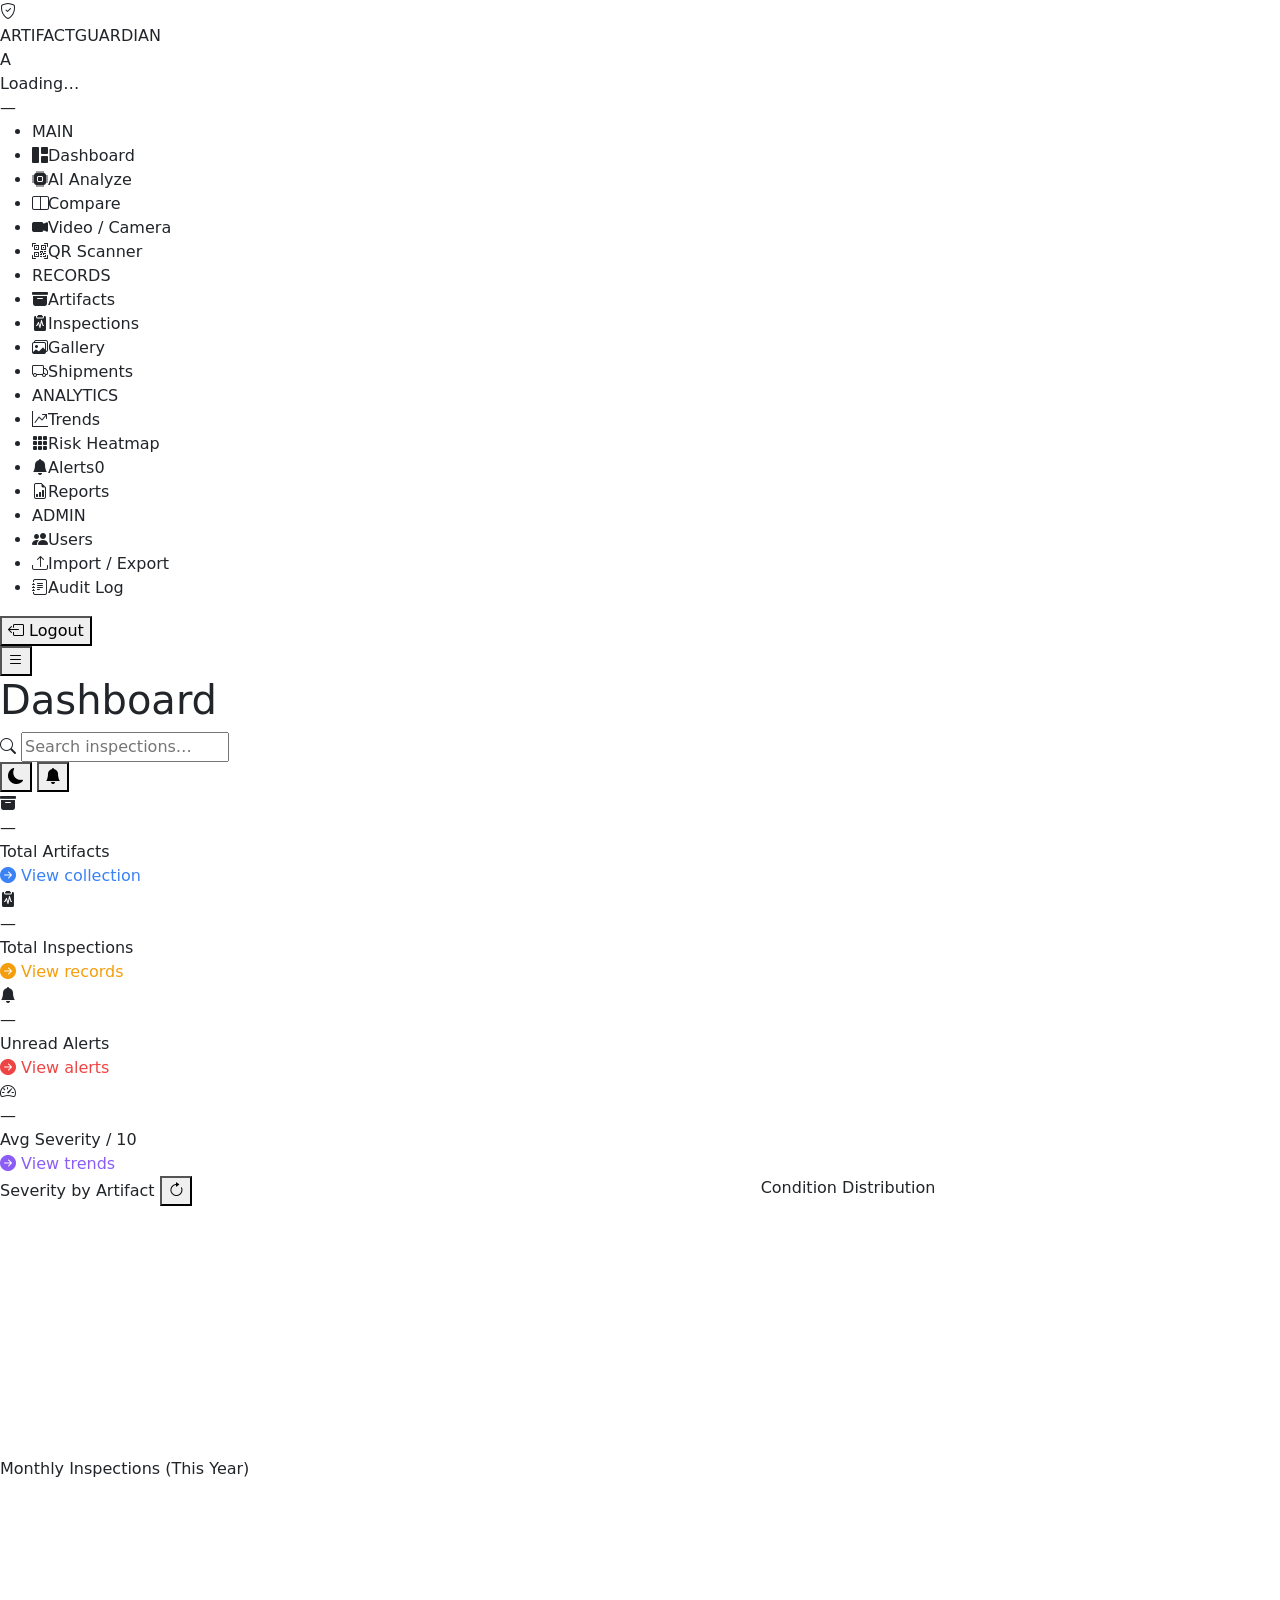
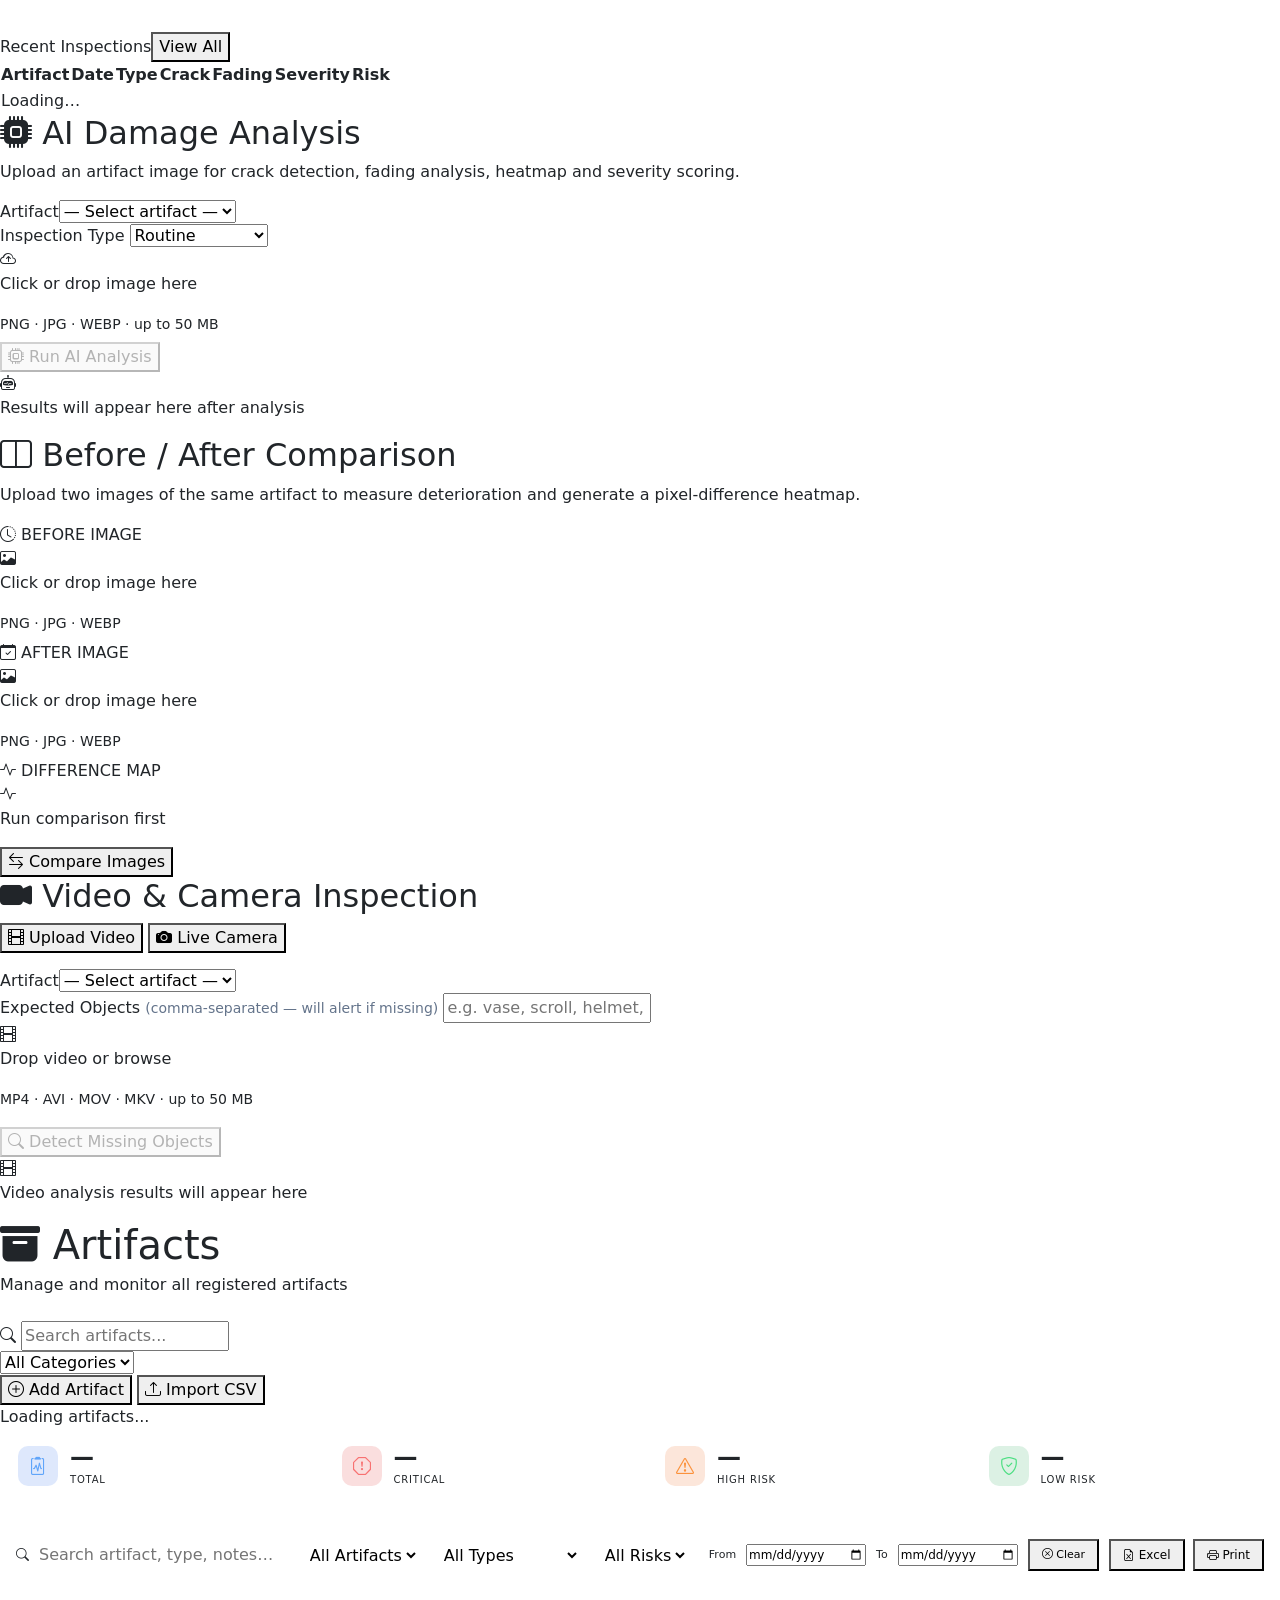
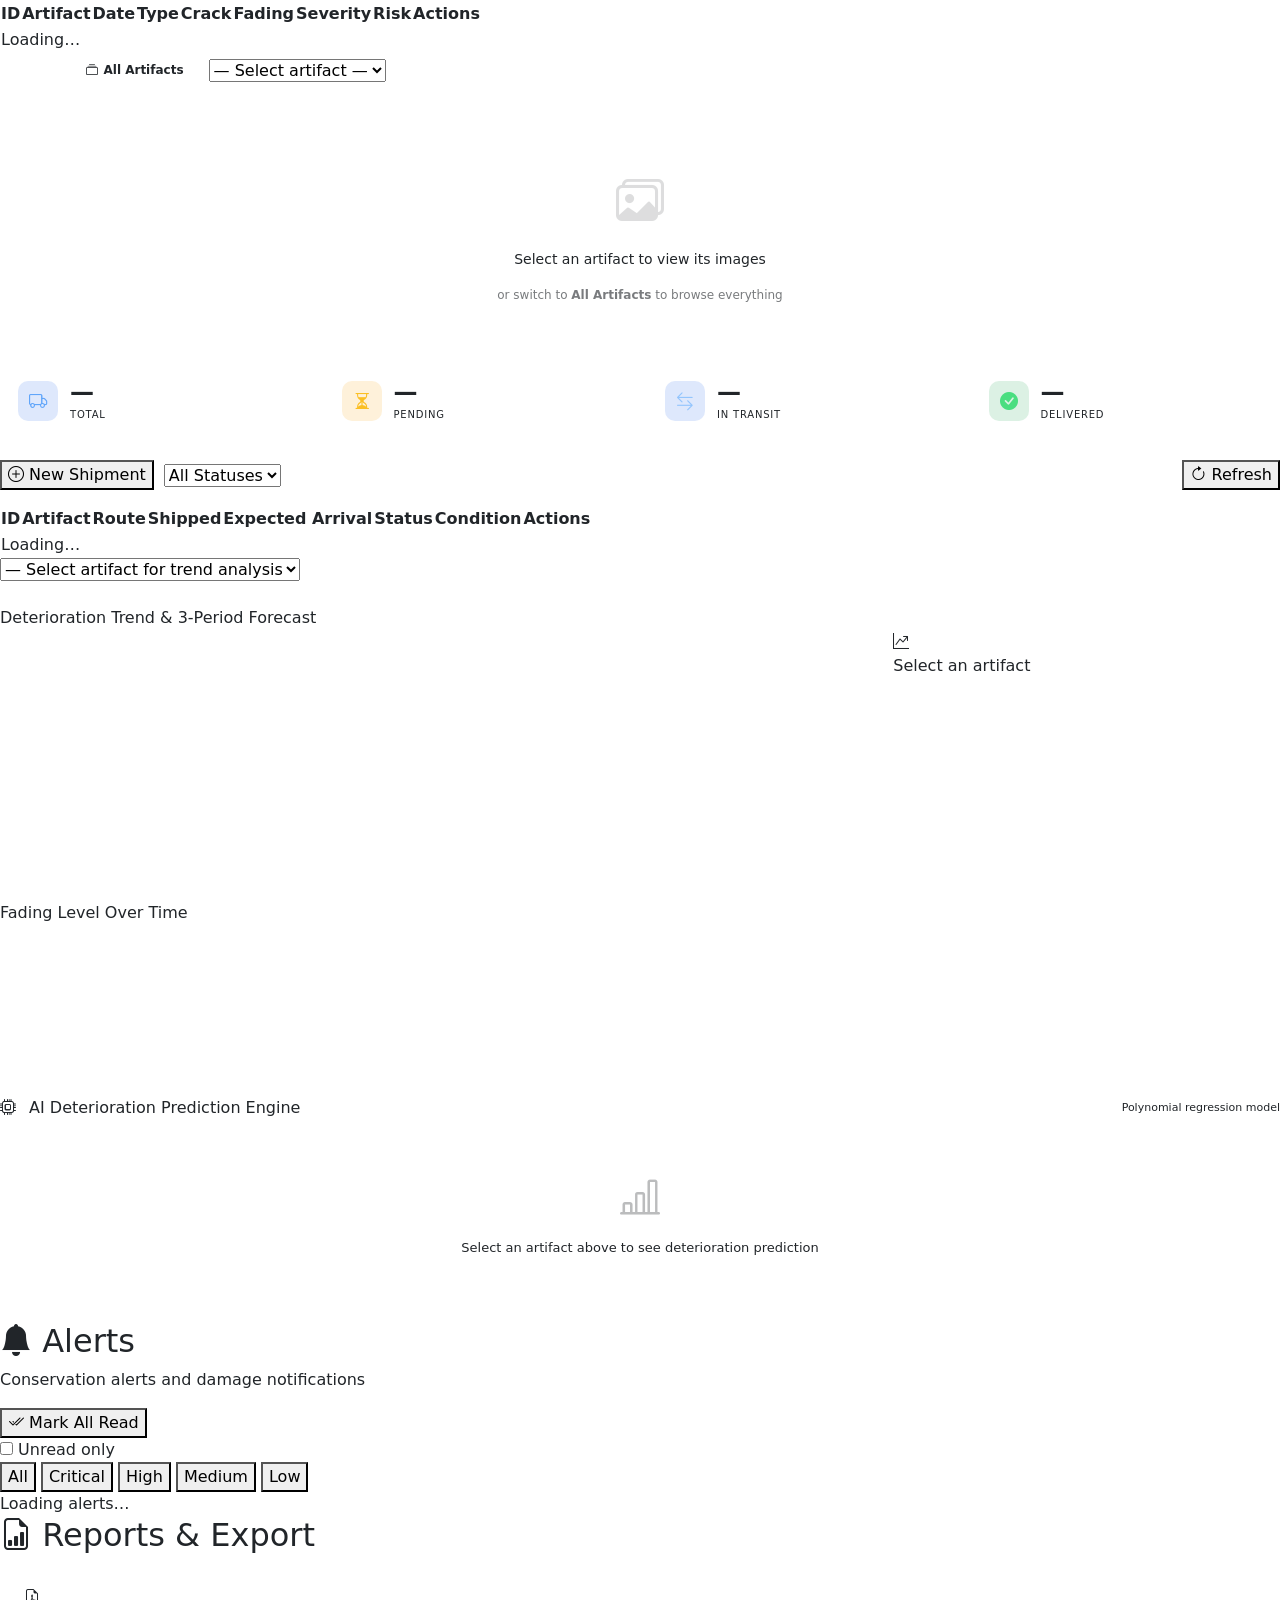
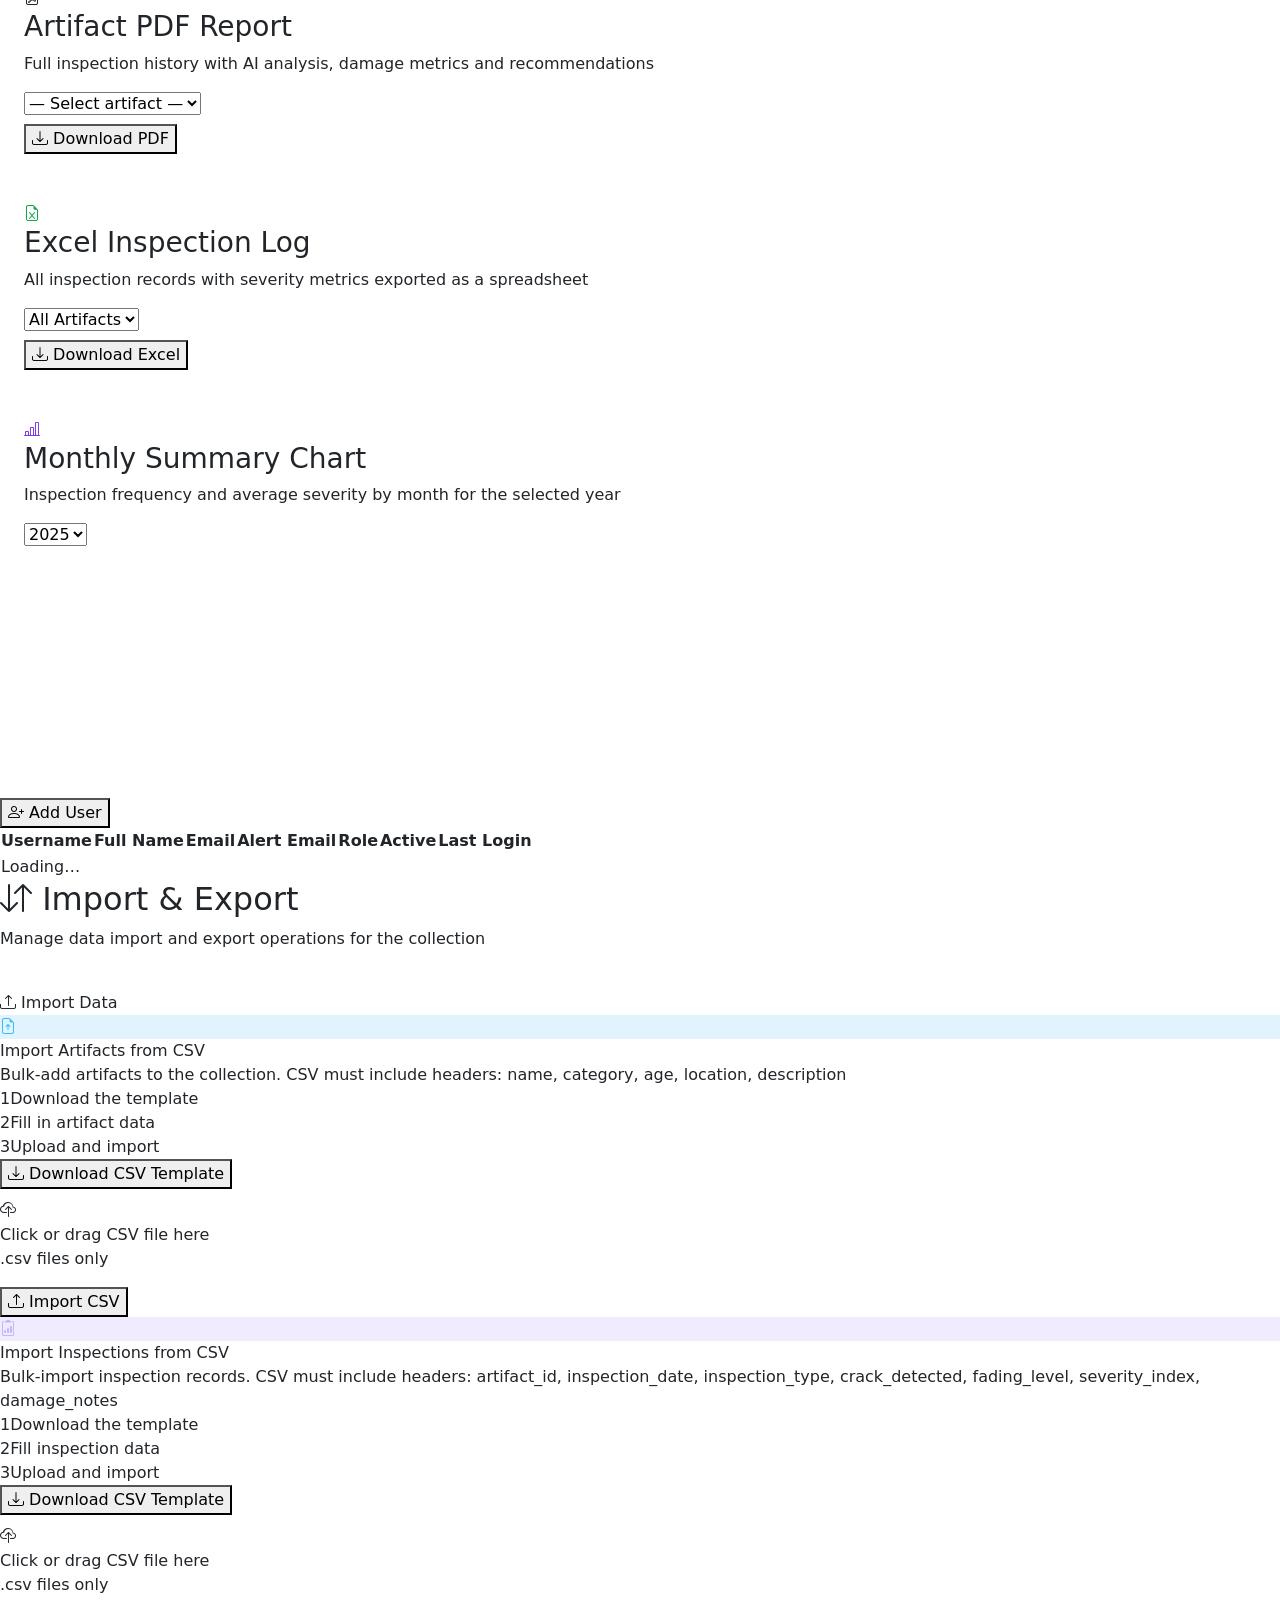
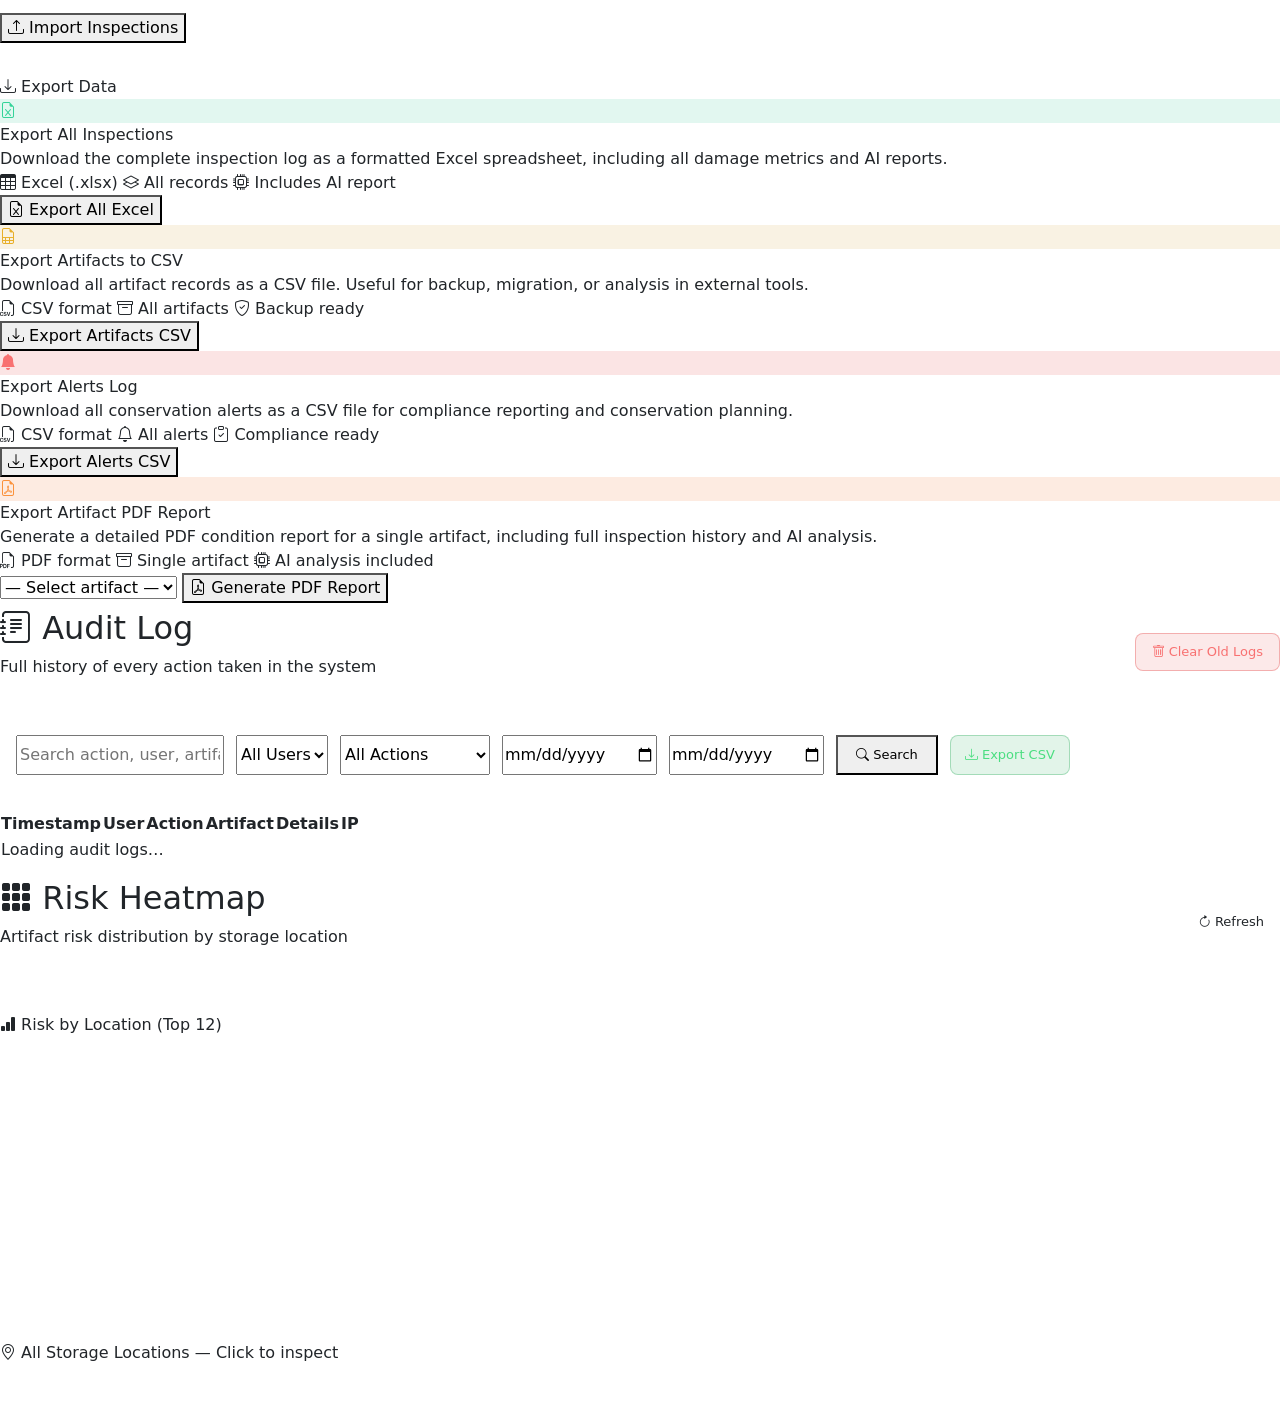
==== commit 68a65fb4: "inspection update" ====
--- a/frontend/templates/index.html
+++ b/frontend/templates/index.html
@@ -444,16 +444,88 @@
 
   <!-- ── INSPECTIONS ─────────────────────────────────────────── -->
   <section class="content-section" id="section-inspections">
-    <div class="toolbar">
-      <input type="text" class="search-input" id="inspSearch" placeholder="Search inspections…" oninput="loadInspections()"/>
-      <select class="fselect" id="inspArtFilter" onchange="loadInspections()" style="max-width:220px"><option value="">All Artifacts</option></select>
-      <button class="btn-outline" onclick="exportExcel()" data-permission="can_export_excel"><i class="bi bi-file-earmark-excel"></i> Export Excel</button>
-      <button class="btn-outline" onclick="window.print()"><i class="bi bi-printer"></i> Print</button>
-    </div>
+
+    <!-- Stats row -->
+    <div style="display:grid;grid-template-columns:repeat(4,1fr);gap:14px;margin-bottom:22px">
+      <div style="background:var(--card);border:1px solid var(--border);border-radius:var(--radius);padding:16px 18px;display:flex;align-items:center;gap:12px">
+        <div style="width:40px;height:40px;border-radius:10px;background:rgba(37,99,235,.15);color:#60a5fa;display:flex;align-items:center;justify-content:center;font-size:18px;flex-shrink:0"><i class="bi bi-clipboard2-pulse"></i></div>
+        <div><div style="font-size:24px;font-weight:700;color:var(--text);line-height:1" id="insp-total">—</div><div style="font-size:10px;color:var(--muted);text-transform:uppercase;letter-spacing:.8px;margin-top:3px">Total</div></div>
+      </div>
+      <div style="background:var(--card);border:1px solid var(--border);border-radius:var(--radius);padding:16px 18px;display:flex;align-items:center;gap:12px">
+        <div style="width:40px;height:40px;border-radius:10px;background:rgba(220,38,38,.15);color:#f87171;display:flex;align-items:center;justify-content:center;font-size:18px;flex-shrink:0"><i class="bi bi-exclamation-octagon"></i></div>
+        <div><div style="font-size:24px;font-weight:700;color:var(--text);line-height:1" id="insp-critical">—</div><div style="font-size:10px;color:var(--muted);text-transform:uppercase;letter-spacing:.8px;margin-top:3px">Critical</div></div>
+      </div>
+      <div style="background:var(--card);border:1px solid var(--border);border-radius:var(--radius);padding:16px 18px;display:flex;align-items:center;gap:12px">
+        <div style="width:40px;height:40px;border-radius:10px;background:rgba(234,88,12,.15);color:#fb923c;display:flex;align-items:center;justify-content:center;font-size:18px;flex-shrink:0"><i class="bi bi-exclamation-triangle"></i></div>
+        <div><div style="font-size:24px;font-weight:700;color:var(--text);line-height:1" id="insp-high">—</div><div style="font-size:10px;color:var(--muted);text-transform:uppercase;letter-spacing:.8px;margin-top:3px">High Risk</div></div>
+      </div>
+      <div style="background:var(--card);border:1px solid var(--border);border-radius:var(--radius);padding:16px 18px;display:flex;align-items:center;gap:12px">
+        <div style="width:40px;height:40px;border-radius:10px;background:rgba(22,163,74,.15);color:#4ade80;display:flex;align-items:center;justify-content:center;font-size:18px;flex-shrink:0"><i class="bi bi-shield-check"></i></div>
+        <div><div style="font-size:24px;font-weight:700;color:var(--text);line-height:1" id="insp-low">—</div><div style="font-size:10px;color:var(--muted);text-transform:uppercase;letter-spacing:.8px;margin-top:3px">Low Risk</div></div>
+      </div>
+    </div>
+
+    <!-- Filters -->
+    <div style="display:flex;gap:10px;align-items:center;flex-wrap:wrap;margin-bottom:16px;
+      background:var(--card);border:1px solid var(--border);border-radius:var(--radius);padding:14px 16px">
+      <i class="bi bi-search" style="color:var(--muted);font-size:13px"></i>
+      <input type="text" class="finput" id="inspSearch" placeholder="Search artifact, type, notes…"
+        oninput="loadInspections()" style="flex:1;min-width:180px;border:none;background:none;padding:0;height:auto"/>
+      <div style="width:1px;height:24px;background:var(--border)"></div>
+      <select class="fselect" id="inspArtFilter" onchange="loadInspections()" style="max-width:200px;border:none;background:none;padding:0">
+        <option value="">All Artifacts</option>
+      </select>
+      <div style="width:1px;height:24px;background:var(--border)"></div>
+      <select class="fselect" id="inspTypeFilter" onchange="loadInspections()" style="max-width:140px;border:none;background:none;padding:0">
+        <option value="">All Types</option>
+        <option value="Routine">Routine</option>
+        <option value="Emergency">Emergency</option>
+        <option value="Pre-Shipment">Pre-Shipment</option>
+        <option value="Post-Restoration">Post-Restoration</option>
+      </select>
+      <div style="width:1px;height:24px;background:var(--border)"></div>
+      <select class="fselect" id="inspRiskFilter" onchange="loadInspections()" style="max-width:130px;border:none;background:none;padding:0">
+        <option value="">All Risks</option>
+        <option value="CRITICAL">Critical</option>
+        <option value="HIGH">High</option>
+        <option value="MEDIUM">Medium</option>
+        <option value="LOW">Low</option>
+      </select>
+      <div style="width:1px;height:24px;background:var(--border)"></div>
+      <label style="font-size:11px;color:var(--muted);white-space:nowrap">From</label>
+      <input type="date" class="finput" id="inspDateFrom" onchange="loadInspections()"
+        style="max-width:140px;font-size:12px"/>
+      <label style="font-size:11px;color:var(--muted);white-space:nowrap">To</label>
+      <input type="date" class="finput" id="inspDateTo" onchange="loadInspections()"
+        style="max-width:140px;font-size:12px"/>
+      <button class="btn-outline" onclick="clearInspFilters()"
+        style="height:32px;padding:0 12px;font-size:11px;white-space:nowrap">
+        <i class="bi bi-x-circle"></i> Clear
+      </button>
+      <div style="margin-left:auto;display:flex;gap:8px">
+        <button class="btn-outline" onclick="exportExcel()" data-permission="can_export_excel"
+          style="height:32px;padding:0 12px;font-size:12px">
+          <i class="bi bi-file-earmark-excel"></i> Excel
+        </button>
+        <button class="btn-outline" onclick="window.print()"
+          style="height:32px;padding:0 12px;font-size:12px">
+          <i class="bi bi-printer"></i> Print
+        </button>
+      </div>
+    </div>
+
+    <!-- Results count -->
+    <div id="inspResultsInfo" style="font-size:12px;color:var(--muted);margin-bottom:10px;padding:0 4px"></div>
+
+    <!-- Table -->
     <div class="table-card"><div class="table-scroll"><table class="dtable">
-      <thead><tr><th>ID</th><th>Artifact</th><th>Date</th><th>Type</th><th>Crack</th><th>Fading</th><th>Severity</th><th>Risk</th><th>Actions</th></tr></thead>
+      <thead><tr>
+        <th>ID</th><th>Artifact</th><th>Date</th><th>Type</th>
+        <th>Crack</th><th>Fading</th><th>Severity</th><th>Risk</th><th>Actions</th>
+      </tr></thead>
       <tbody id="inspTbody"><tr><td colspan="9" class="td-loading">Loading…</td></tr></tbody>
     </table></div></div>
+
   </section>
 
   <!-- ── GALLERY ─────────────────────────────────────────────── -->
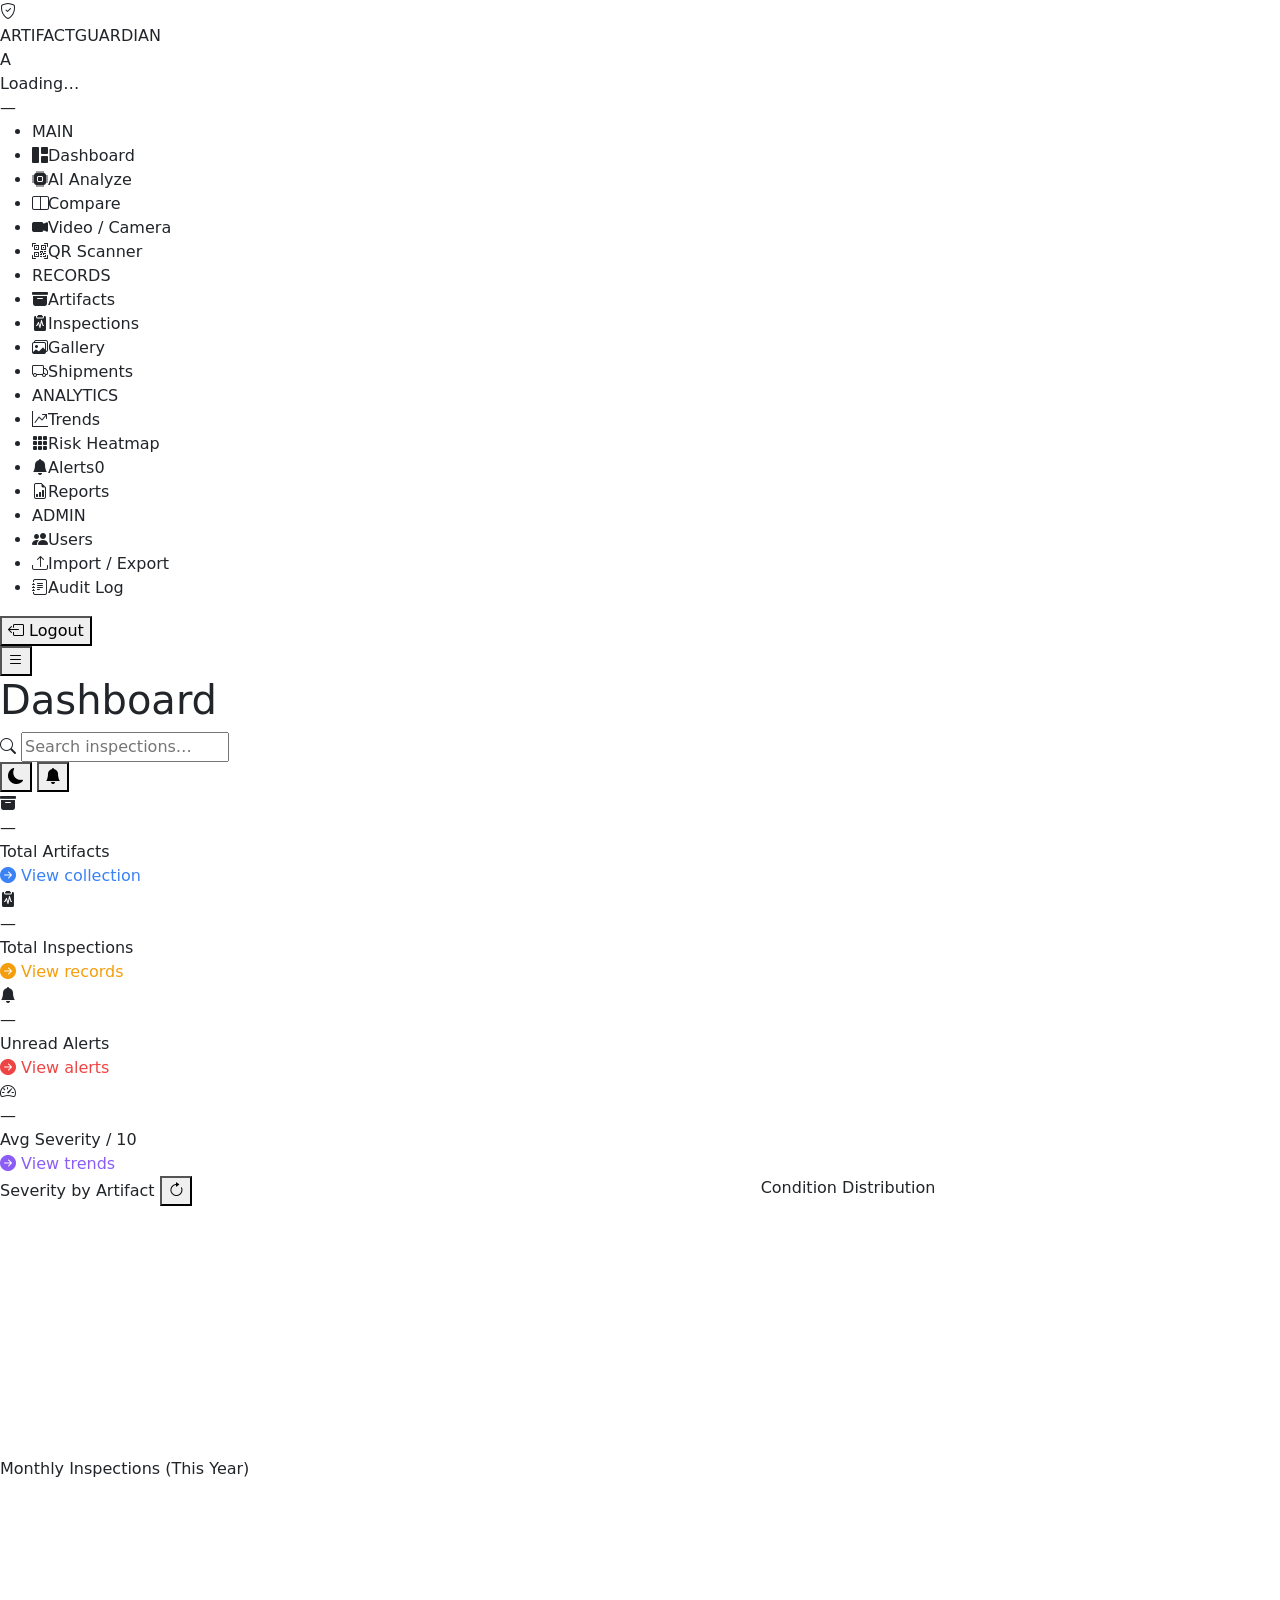
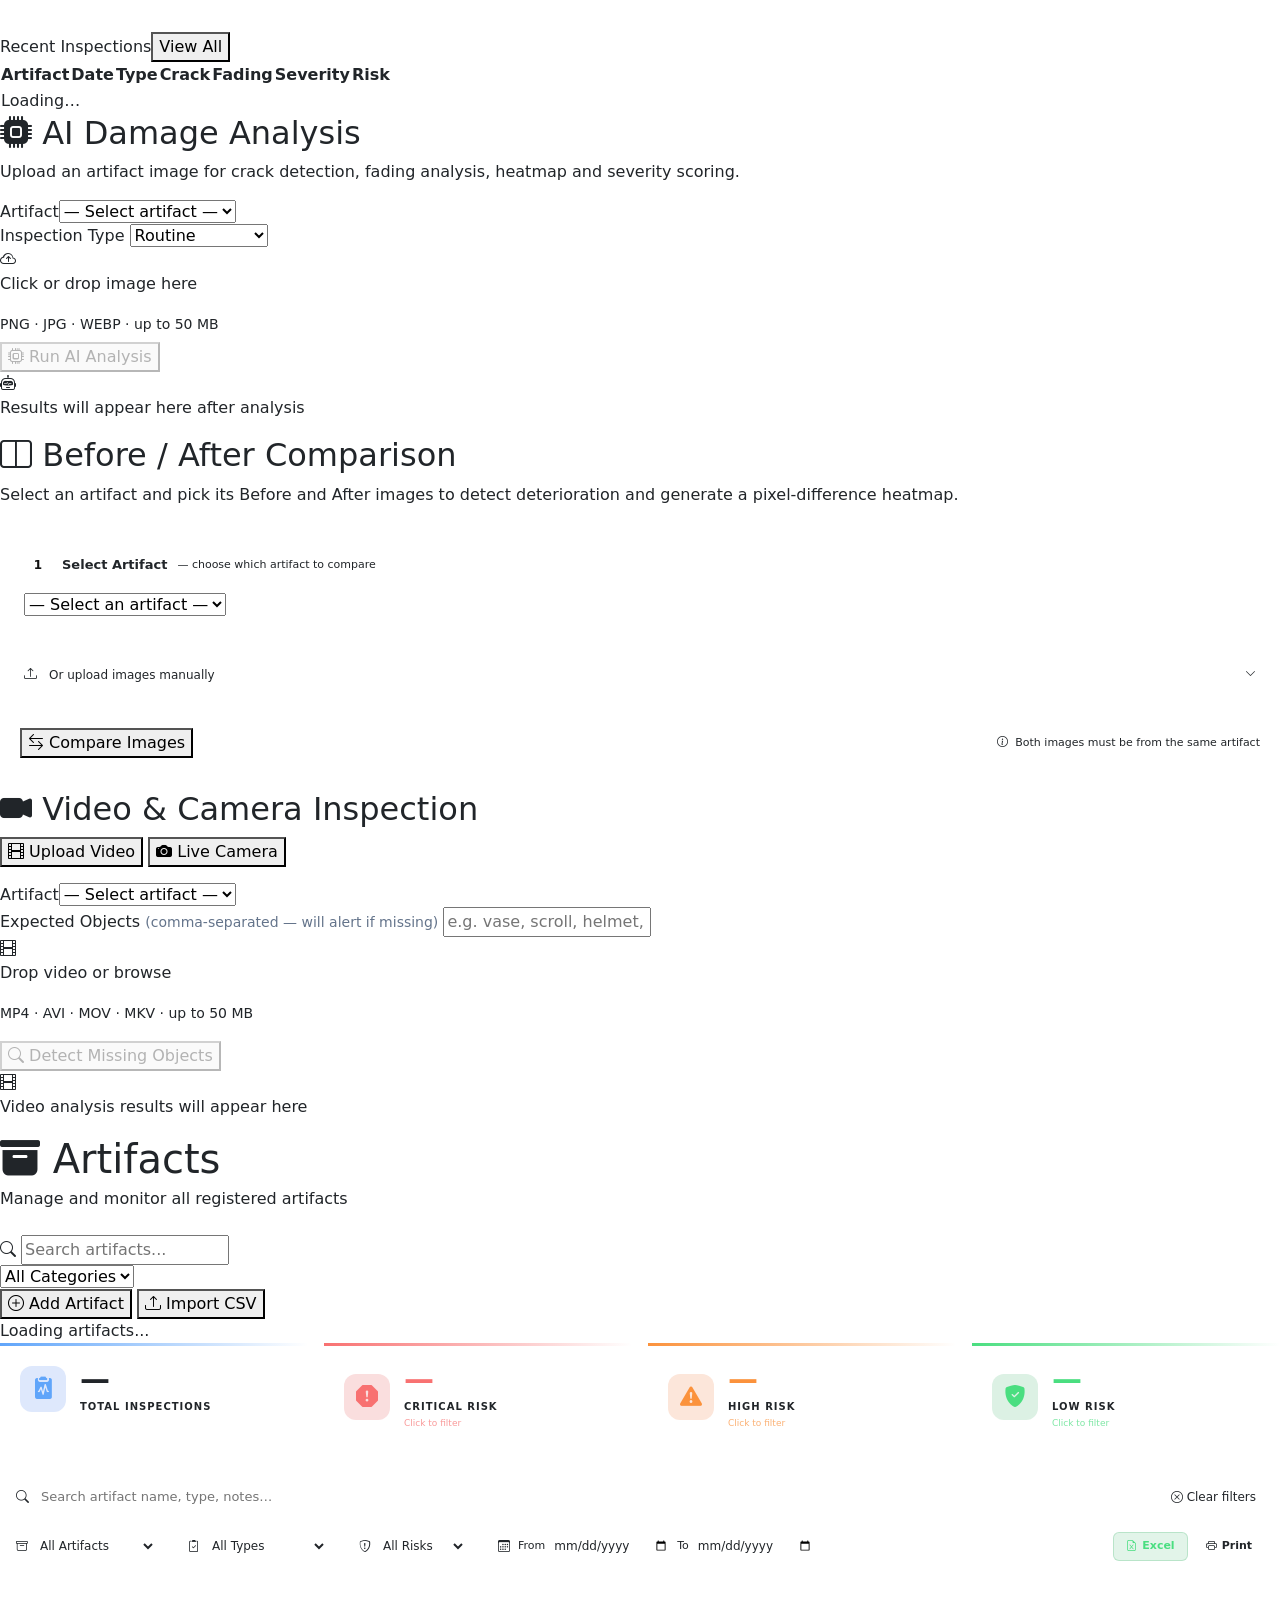
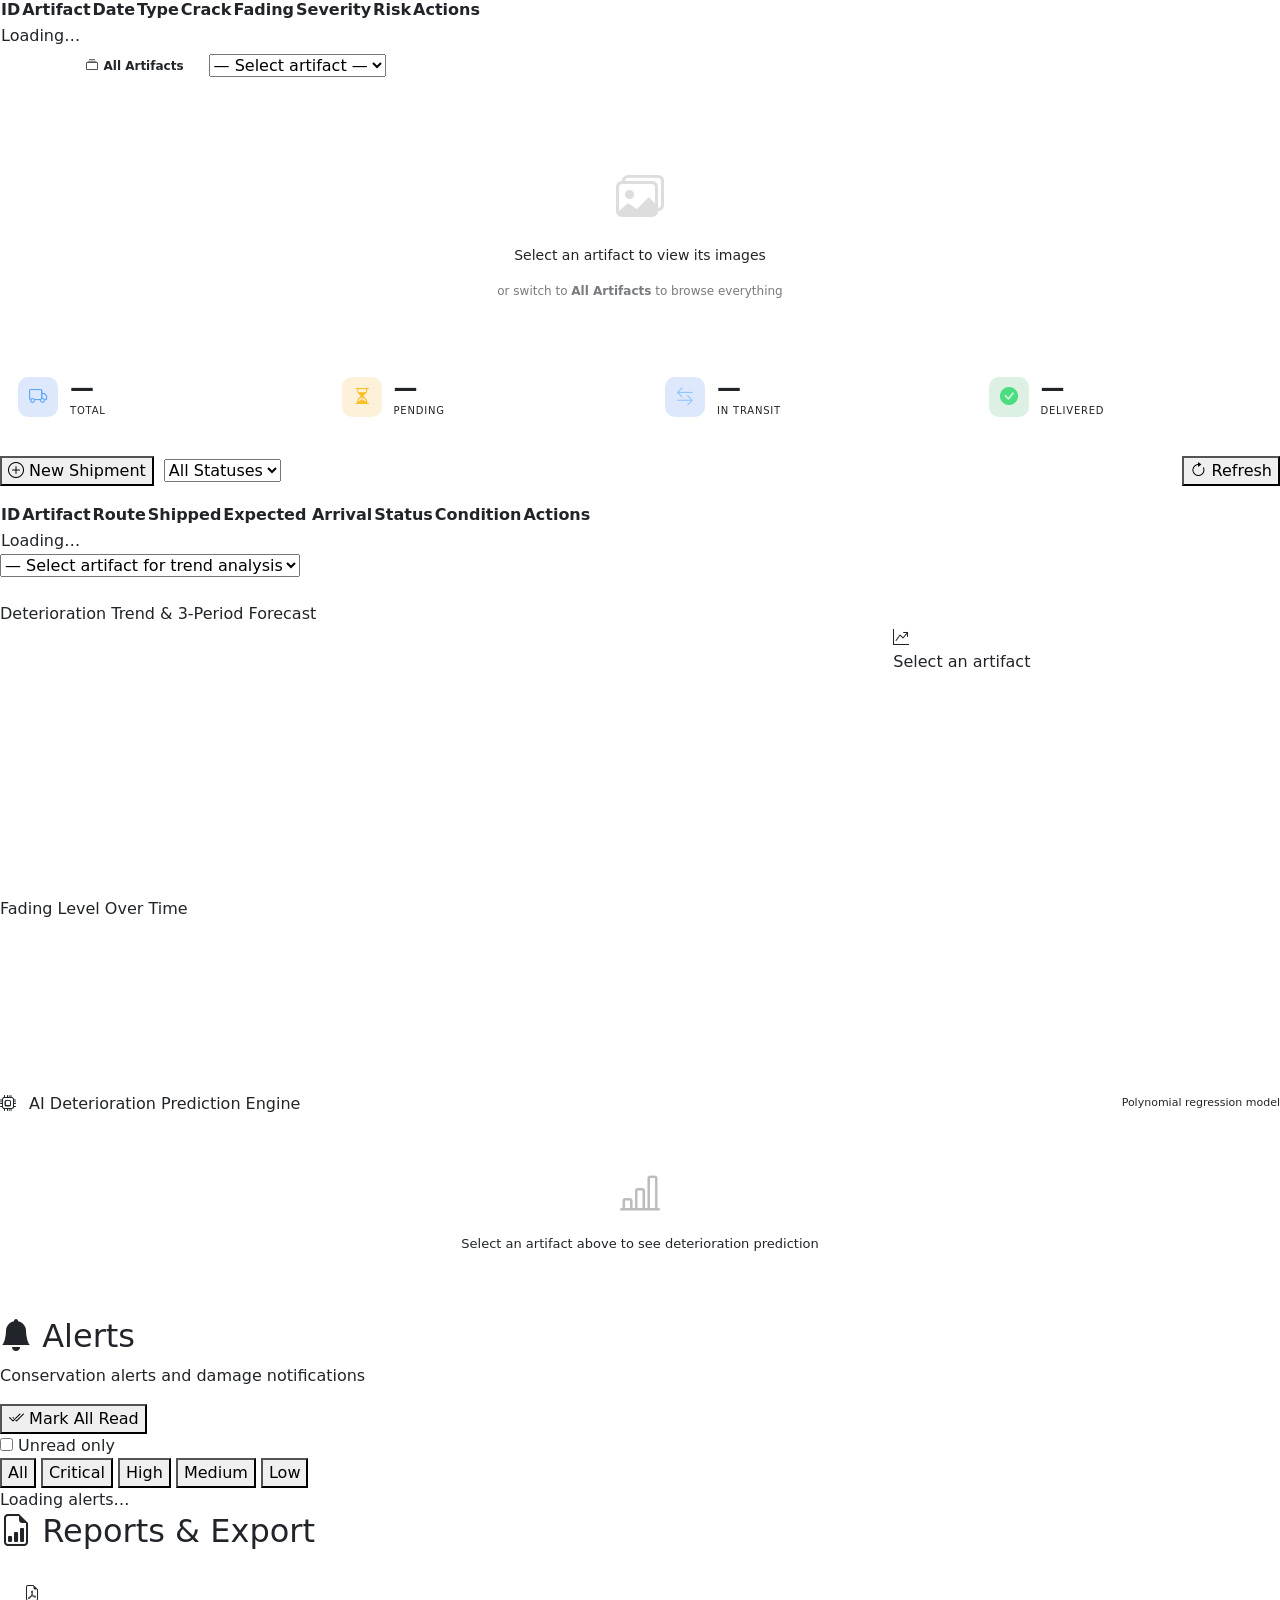
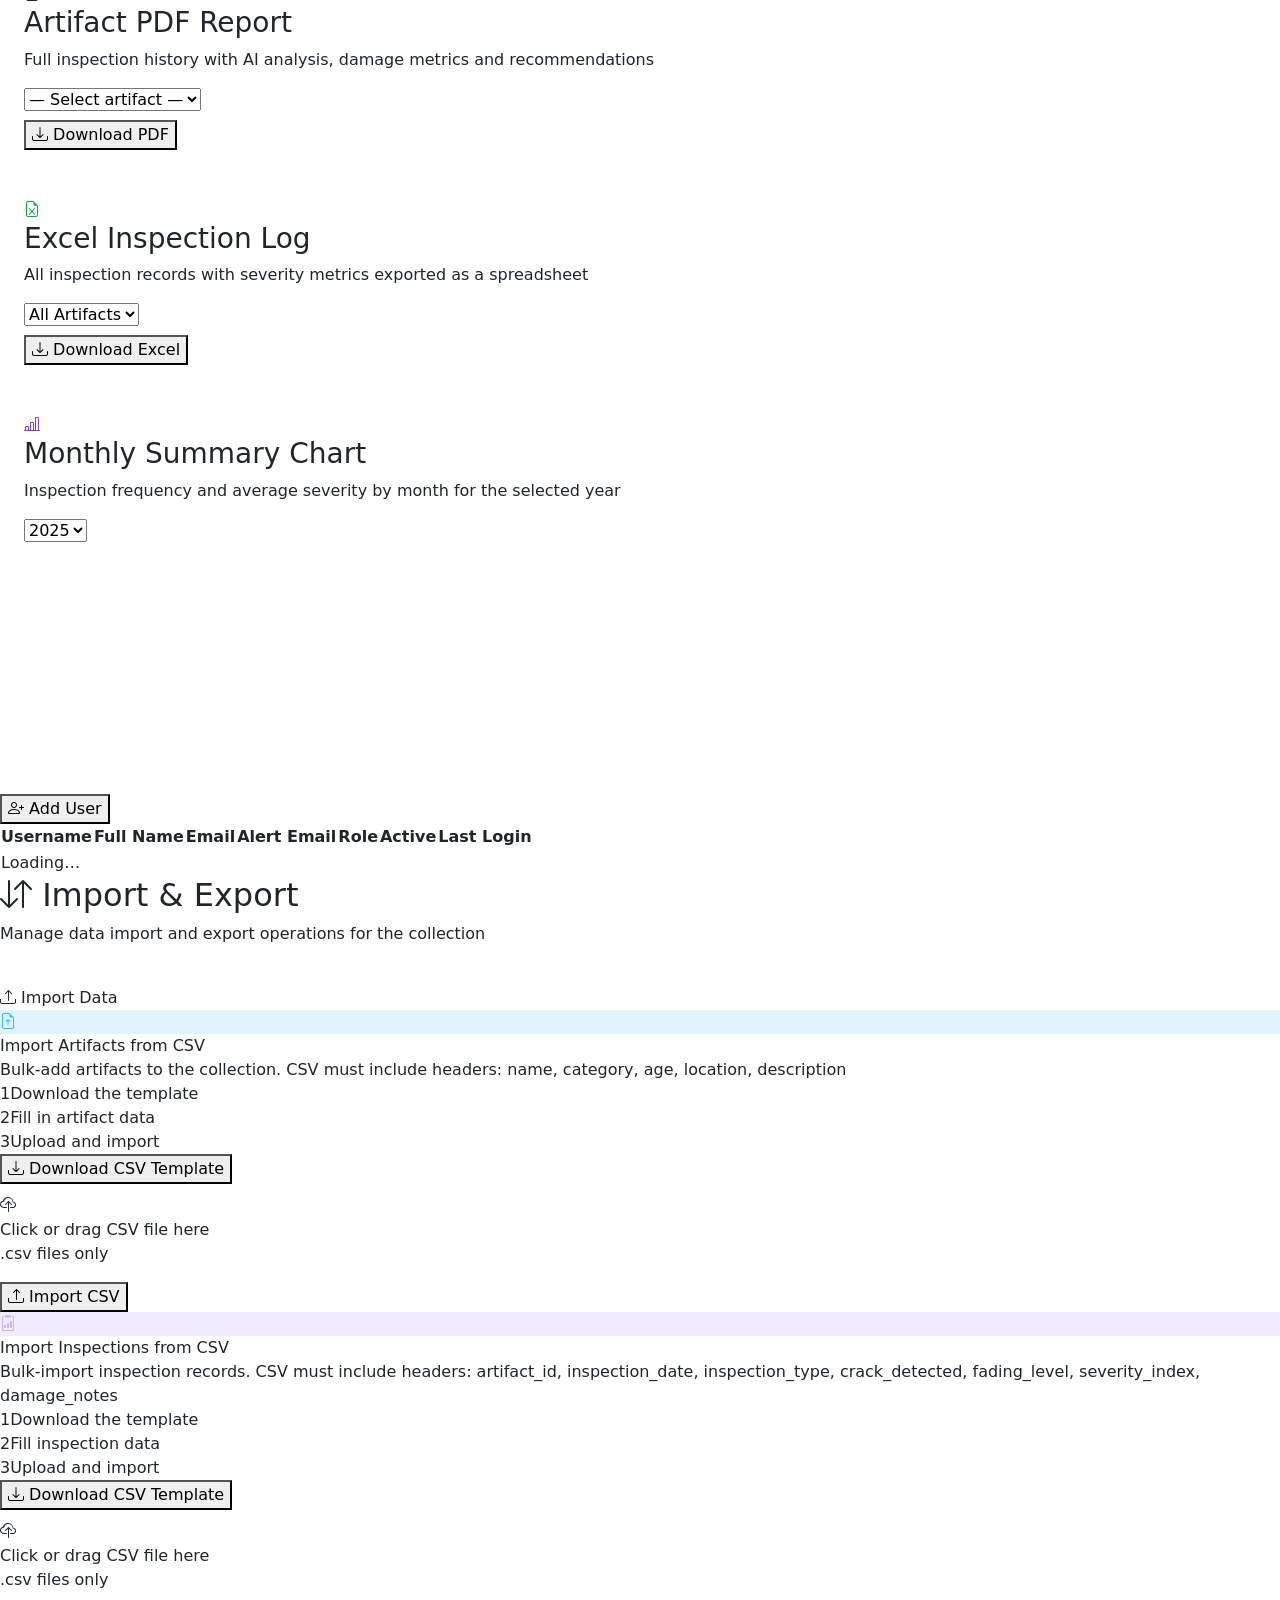
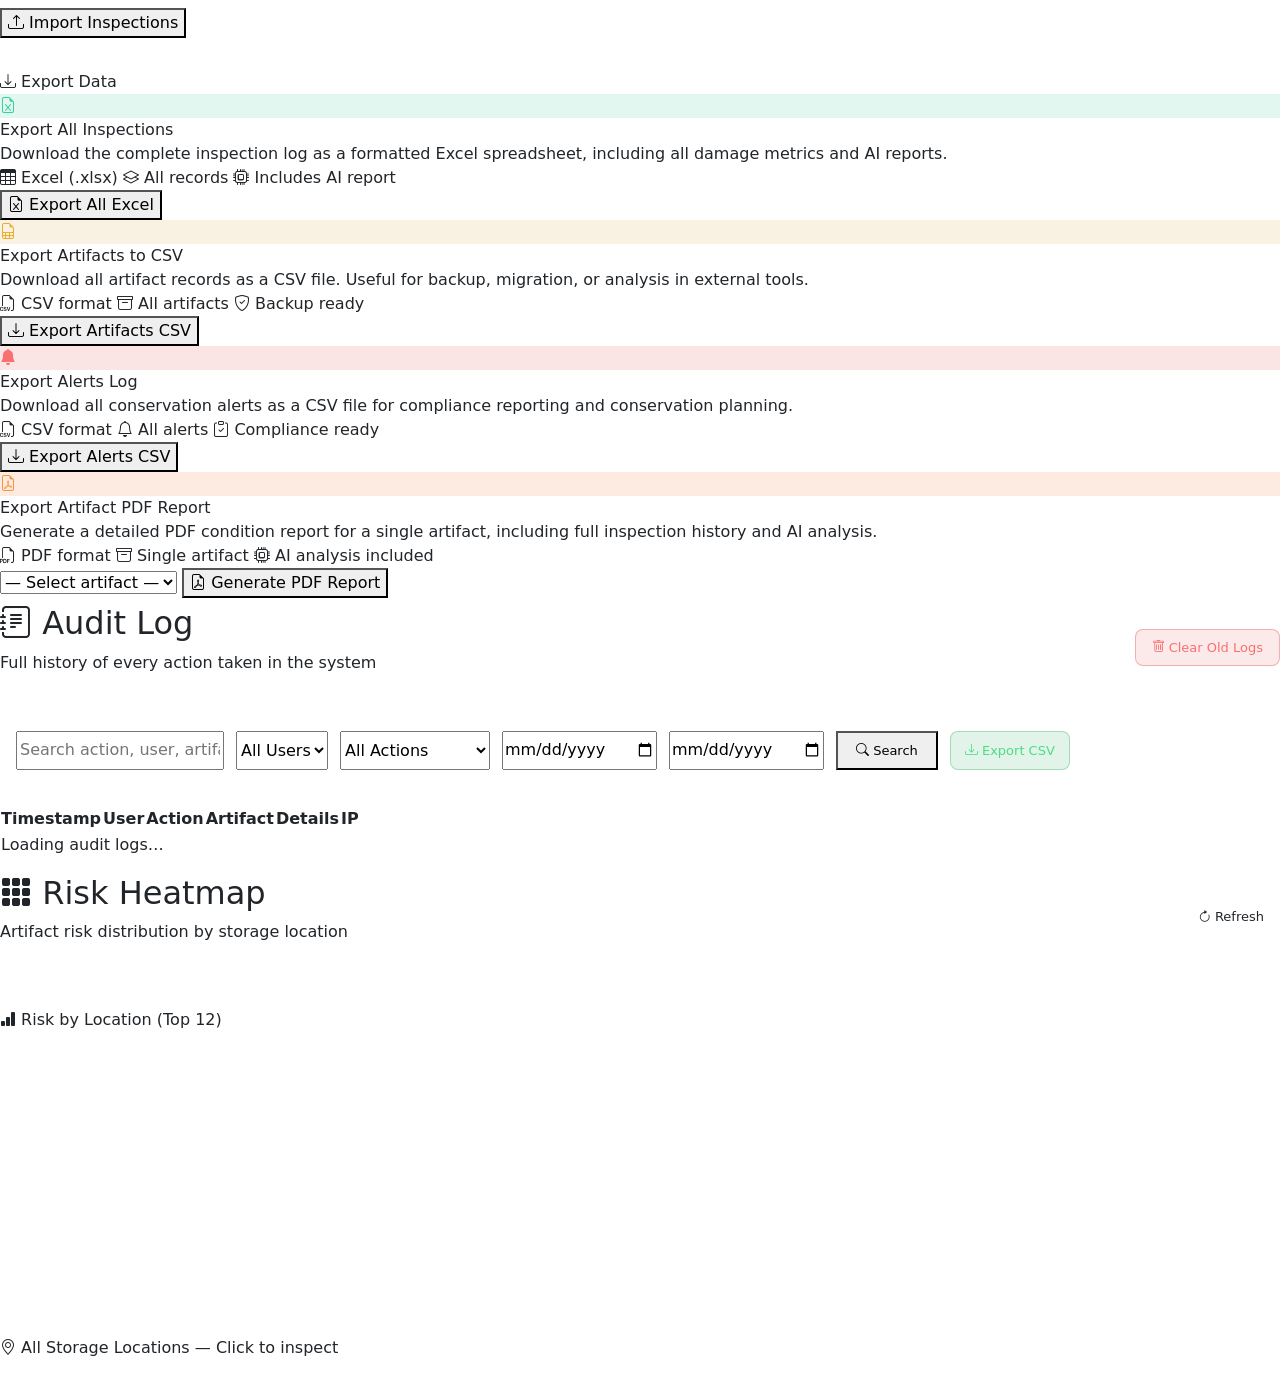
==== commit ed2842e8: "compare update" ====
--- a/frontend/templates/index.html
+++ b/frontend/templates/index.html
@@ -193,58 +193,217 @@
   <input type="file" id="afterInput"  accept="image/*" hidden/>
 
   <section class="content-section" id="section-compare">
-    <h2 class="section-title"><i class="bi bi-layout-split"></i> Before / After Comparison</h2>
-    <p class="section-sub">Upload two images of the same artifact to measure deterioration and generate a pixel-difference heatmap.</p>
-
-    <div class="compare-grid">
-      <!-- BEFORE -->
-      <div class="panel">
-        <div class="compare-label"><i class="bi bi-clock-history"></i> BEFORE IMAGE</div>
-        <div class="drop-zone compare-drop" id="beforeZone">
-          <i class="bi bi-image"></i>
-          <p>Click or drop image here</p>
-          <small>PNG · JPG · WEBP</small>
-        </div>
-        <div id="beforePrevWrap" class="d-none" style="position:relative;margin-top:10px">
-          <img id="beforePrev" class="compare-img" src="" alt="before"/>
-          <button onclick="clearCompare('before')" style="position:absolute;top:6px;right:6px;background:rgba(0,0,0,.7);color:#fff;border:none;border-radius:50%;width:28px;height:28px;font-size:14px;cursor:pointer;display:flex;align-items:center;justify-content:center"><i class="bi bi-x"></i></button>
-        </div>
-        <div class="compare-filename" id="beforeName" style="font-size:12px;color:#64748b;margin-top:6px;text-align:center"></div>
-      </div>
-
-      <!-- AFTER -->
-      <div class="panel">
-        <div class="compare-label"><i class="bi bi-calendar-check"></i> AFTER IMAGE</div>
-        <div class="drop-zone compare-drop" id="afterZone">
-          <i class="bi bi-image"></i>
-          <p>Click or drop image here</p>
-          <small>PNG · JPG · WEBP</small>
-        </div>
-        <div id="afterPrevWrap" class="d-none" style="position:relative;margin-top:10px">
-          <img id="afterPrev" class="compare-img" src="" alt="after"/>
-          <button onclick="clearCompare('after')" style="position:absolute;top:6px;right:6px;background:rgba(0,0,0,.7);color:#fff;border:none;border-radius:50%;width:28px;height:28px;font-size:14px;cursor:pointer;display:flex;align-items:center;justify-content:center"><i class="bi bi-x"></i></button>
-        </div>
-        <div class="compare-filename" id="afterName" style="font-size:12px;color:#64748b;margin-top:6px;text-align:center"></div>
-      </div>
-
-      <!-- DIFF MAP -->
-      <div class="panel">
-        <div class="compare-label"><i class="bi bi-activity"></i> DIFFERENCE MAP</div>
-        <div id="diffWrap" class="diff-empty"><i class="bi bi-activity"></i><p>Run comparison first</p></div>
-      </div>
-    </div>
-
-    <div class="mt-3 d-flex gap-3 align-items-center flex-wrap">
-      <button class="btn-primary" id="compareBtn" onclick="runCompare()">
-        <i class="bi bi-arrow-left-right"></i> Compare Images
-      </button>
-      <div id="compareLoader" class="d-none" style="display:flex;align-items:center;gap:8px;color:#64748b;font-size:13px">
-        <div class="spinner-sm"></div> Comparing…
-      </div>
-      <div id="compareStatus" style="font-size:13px;color:#64748b"></div>
+
+    <!-- Header -->
+    <div style="margin-bottom:24px">
+      <h2 class="section-title"><i class="bi bi-layout-split" style="color:var(--accent)"></i> Before / After Comparison</h2>
+      <p class="section-sub">Select an artifact and pick its Before and After images to detect deterioration and generate a pixel-difference heatmap.</p>
+    </div>
+
+    <!-- Step 1: Select Artifact -->
+    <div style="background:var(--card);border:1px solid var(--border);border-radius:var(--radius);
+      padding:20px 24px;margin-bottom:16px">
+      <div style="display:flex;align-items:center;gap:10px;margin-bottom:14px">
+        <div style="width:28px;height:28px;border-radius:50%;background:var(--accent);
+          color:#111;display:flex;align-items:center;justify-content:center;font-size:12px;font-weight:800;flex-shrink:0">1</div>
+        <span style="font-size:13px;font-weight:700;color:var(--text)">Select Artifact</span>
+        <span style="font-size:11px;color:var(--muted)">— choose which artifact to compare</span>
+      </div>
+      <select class="fselect" id="compareArtifact" onchange="loadCompareArtifactImages()" style="max-width:420px">
+        <option value="">— Select an artifact —</option>
+      </select>
+    </div>
+
+    <!-- Step 2: Pick images from gallery (shown after artifact selected) -->
+    <div id="compareImagePicker" style="display:none;margin-bottom:16px">
+      <div style="background:var(--card);border:1px solid var(--border);border-radius:var(--radius);padding:20px 24px">
+        <div style="display:flex;align-items:center;gap:10px;margin-bottom:16px">
+          <div style="width:28px;height:28px;border-radius:50%;background:var(--accent);
+            color:#111;display:flex;align-items:center;justify-content:center;font-size:12px;font-weight:800;flex-shrink:0">2</div>
+          <span style="font-size:13px;font-weight:700;color:var(--text)">Pick Images from Gallery</span>
+          <span style="font-size:11px;color:var(--muted)">— click once for Before, twice for After</span>
+        </div>
+        <div id="compareImageGrid" style="display:grid;grid-template-columns:repeat(auto-fill,minmax(130px,1fr));gap:10px;margin-bottom:14px">
+          <div style="color:var(--muted);font-size:12px;padding:20px;text-align:center;grid-column:1/-1">Loading images…</div>
+        </div>
+        <div style="padding-top:12px;border-top:1px solid var(--border);display:flex;align-items:center;gap:16px;flex-wrap:wrap">
+          <div style="display:flex;align-items:center;gap:6px;font-size:11px;color:var(--text2)">
+            <div style="width:10px;height:10px;border-radius:2px;background:#60a5fa;flex-shrink:0"></div>1st click = Before
+          </div>
+          <div style="display:flex;align-items:center;gap:6px;font-size:11px;color:var(--text2)">
+            <div style="width:10px;height:10px;border-radius:2px;background:#4ade80;flex-shrink:0"></div>2nd click = After
+          </div>
+          <div style="font-size:11px;color:var(--muted)">3rd click = deselect</div>
+        </div>
+      </div>
+    </div>
+
+    <!-- Step 3: Preview + Compare -->
+    <div id="compareStep3" style="margin-bottom:16px">
+      <div style="background:var(--card);border:1px solid var(--border);border-radius:var(--radius);
+        padding:12px 24px;margin-bottom:16px;display:flex;align-items:center;gap:12px;cursor:pointer"
+        onclick="const m=document.getElementById('compareManualUpload');m.style.display=m.style.display==='none'?'block':'none'">
+        <i class="bi bi-upload" style="color:var(--muted);font-size:13px"></i>
+        <span style="font-size:12px;color:var(--muted)">Or upload images manually</span>
+        <i class="bi bi-chevron-down" style="color:var(--muted);margin-left:auto;font-size:11px"></i>
+      </div>
+
+      <!-- Manual upload (hidden by default) -->
+      <div id="compareManualUpload" style="display:none;margin-bottom:16px">
+        <div class="compare-grid">
+          <!-- BEFORE -->
+          <div style="background:var(--card);border:1px solid var(--border);border-radius:var(--radius);overflow:hidden">
+            <div style="padding:10px 16px;border-bottom:1px solid var(--border);display:flex;align-items:center;justify-content:space-between">
+              <span style="font-size:11px;font-weight:700;text-transform:uppercase;letter-spacing:1px;color:#60a5fa">
+                <i class="bi bi-clock-history" style="margin-right:4px"></i>Before Image
+              </span>
+              <span style="font-size:10px;color:var(--muted)">Older / original</span>
+            </div>
+            <div style="padding:14px">
+              <div class="drop-zone compare-drop" id="beforeZone" style="border-radius:8px;min-height:160px">
+                <i class="bi bi-cloud-arrow-up" style="font-size:28px;color:var(--muted);display:block;margin-bottom:8px"></i>
+                <p style="margin:0 0 4px;font-weight:600;color:var(--text2);font-size:13px">Drop image here</p>
+                <small style="color:var(--muted);font-size:11px">PNG · JPG · WEBP</small>
+              </div>
+              <div id="beforePrevWrap" class="d-none" style="position:relative;margin-top:10px">
+                <img id="beforePrev" class="compare-img" src="" alt="before" style="border-radius:8px;width:100%;display:block"/>
+                <button onclick="clearCompare('before')" style="position:absolute;top:8px;right:8px;
+                  background:rgba(0,0,0,.75);color:#fff;border:none;border-radius:50%;
+                  width:28px;height:28px;font-size:13px;cursor:pointer;display:flex;
+                  align-items:center;justify-content:center;transition:background .2s"
+                  onmouseover="this.style.background='rgba(220,38,38,.85)'"
+                  onmouseout="this.style.background='rgba(0,0,0,.75)'">
+                  <i class="bi bi-x-lg"></i>
+                </button>
+              </div>
+              <div class="compare-filename" id="beforeName" style="font-size:11px;color:var(--muted);margin-top:6px;text-align:center"></div>
+            </div>
+          </div>
+
+          <!-- AFTER -->
+          <div style="background:var(--card);border:1px solid var(--border);border-radius:var(--radius);overflow:hidden">
+            <div style="padding:10px 16px;border-bottom:1px solid var(--border);display:flex;align-items:center;justify-content:space-between">
+              <span style="font-size:11px;font-weight:700;text-transform:uppercase;letter-spacing:1px;color:#4ade80">
+                <i class="bi bi-calendar-check" style="margin-right:4px"></i>After Image
+              </span>
+              <span style="font-size:10px;color:var(--muted)">Recent / current</span>
+            </div>
+            <div style="padding:14px">
+              <div class="drop-zone compare-drop" id="afterZone" style="border-radius:8px;min-height:160px">
+                <i class="bi bi-cloud-arrow-up" style="font-size:28px;color:var(--muted);display:block;margin-bottom:8px"></i>
+                <p style="margin:0 0 4px;font-weight:600;color:var(--text2);font-size:13px">Drop image here</p>
+                <small style="color:var(--muted);font-size:11px">PNG · JPG · WEBP</small>
+              </div>
+              <div id="afterPrevWrap" class="d-none" style="position:relative;margin-top:10px">
+                <img id="afterPrev" class="compare-img" src="" alt="after" style="border-radius:8px;width:100%;display:block"/>
+                <button onclick="clearCompare('after')" style="position:absolute;top:8px;right:8px;
+                  background:rgba(0,0,0,.75);color:#fff;border:none;border-radius:50%;
+                  width:28px;height:28px;font-size:13px;cursor:pointer;display:flex;
+                  align-items:center;justify-content:center;transition:background .2s"
+                  onmouseover="this.style.background='rgba(220,38,38,.85)'"
+                  onmouseout="this.style.background='rgba(0,0,0,.75)'">
+                  <i class="bi bi-x-lg"></i>
+                </button>
+              </div>
+              <div class="compare-filename" id="afterName" style="font-size:11px;color:var(--muted);margin-top:6px;text-align:center"></div>
+            </div>
+          </div>
+
+          <!-- DIFF MAP -->
+          <div style="background:var(--card);border:1px solid var(--border);border-radius:var(--radius);overflow:hidden">
+            <div style="padding:10px 16px;border-bottom:1px solid var(--border);display:flex;align-items:center;justify-content:space-between">
+              <span style="font-size:11px;font-weight:700;text-transform:uppercase;letter-spacing:1px;color:#a78bfa">
+                <i class="bi bi-activity" style="margin-right:4px"></i>Difference Map
+              </span>
+              <span style="font-size:10px;color:var(--muted)">AI-generated heatmap</span>
+            </div>
+            <div style="padding:14px">
+              <div id="diffWrapManual" style="min-height:160px;border:2px dashed var(--border);border-radius:8px;
+                display:flex;flex-direction:column;align-items:center;justify-content:center;
+                padding:24px;text-align:center;background:var(--bg2)">
+                <i class="bi bi-layers" style="font-size:32px;color:var(--border-l);margin-bottom:10px"></i>
+                <div style="font-size:12px;color:var(--text2);font-weight:600;margin-bottom:4px">Heatmap will appear here</div>
+                <div style="font-size:11px;color:var(--muted)">Select or upload both images, then compare</div>
+              </div>
+            </div>
+          </div>
+        </div>
+      </div>
+
+      <!-- Selected image previews (from gallery) — shown when images are picked -->
+      <div id="compareGalleryPreviews" style="display:none;margin-bottom:16px">
+        <div class="compare-grid">
+          <div style="background:var(--card);border:2px solid #60a5fa;border-radius:var(--radius);overflow:hidden">
+            <div style="padding:10px 16px;border-bottom:1px solid var(--border);display:flex;align-items:center;gap:8px">
+              <i class="bi bi-clock-history" style="color:#60a5fa"></i>
+              <span style="font-size:11px;font-weight:700;color:#60a5fa;text-transform:uppercase;letter-spacing:1px">Before</span>
+            </div>
+            <div style="padding:14px">
+              <div id="beforePrevWrapGallery" style="position:relative">
+                <img id="beforePrevGallery" src="" alt="before" style="width:100%;border-radius:8px;display:block"/>
+                <button onclick="clearGalleryCompare('before')" style="position:absolute;top:8px;right:8px;
+                  background:rgba(0,0,0,.75);color:#fff;border:none;border-radius:50%;
+                  width:28px;height:28px;cursor:pointer;display:flex;align-items:center;justify-content:center">
+                  <i class="bi bi-x-lg" style="font-size:12px"></i>
+                </button>
+              </div>
+            </div>
+          </div>
+          <div style="background:var(--card);border:2px solid #4ade80;border-radius:var(--radius);overflow:hidden">
+            <div style="padding:10px 16px;border-bottom:1px solid var(--border);display:flex;align-items:center;gap:8px">
+              <i class="bi bi-calendar-check" style="color:#4ade80"></i>
+              <span style="font-size:11px;font-weight:700;color:#4ade80;text-transform:uppercase;letter-spacing:1px">After</span>
+            </div>
+            <div style="padding:14px">
+              <div id="afterPrevWrapGallery" style="position:relative">
+                <img id="afterPrevGallery" src="" alt="after" style="width:100%;border-radius:8px;display:block"/>
+                <button onclick="clearGalleryCompare('after')" style="position:absolute;top:8px;right:8px;
+                  background:rgba(0,0,0,.75);color:#fff;border:none;border-radius:50%;
+                  width:28px;height:28px;cursor:pointer;display:flex;align-items:center;justify-content:center">
+                  <i class="bi bi-x-lg" style="font-size:12px"></i>
+                </button>
+              </div>
+            </div>
+          </div>
+          <div style="background:var(--card);border:1px solid var(--border);border-radius:var(--radius);overflow:hidden">
+            <div style="padding:10px 16px;border-bottom:1px solid var(--border);display:flex;align-items:center;gap:8px">
+              <i class="bi bi-activity" style="color:#a78bfa"></i>
+              <span style="font-size:11px;font-weight:700;color:#a78bfa;text-transform:uppercase;letter-spacing:1px">Difference Map</span>
+            </div>
+            <div style="padding:14px">
+              <div id="diffWrap" style="min-height:160px;border:2px dashed var(--border);border-radius:8px;
+                display:flex;flex-direction:column;align-items:center;justify-content:center;
+                padding:24px;text-align:center;background:var(--bg2)">
+                <i class="bi bi-layers" style="font-size:32px;color:var(--border-l);margin-bottom:10px"></i>
+                <div style="font-size:12px;color:var(--text2);font-weight:600;margin-bottom:4px">Heatmap will appear here</div>
+                <div style="font-size:11px;color:var(--muted)">Click Compare Images below</div>
+              </div>
+            </div>
+          </div>
+        </div>
+      </div>
+
+      <!-- Action bar -->
+      <div style="background:var(--card);border:1px solid var(--border);border-radius:var(--radius);
+        padding:16px 20px;display:flex;align-items:center;gap:16px;flex-wrap:wrap">
+        <button class="btn-primary" id="compareBtn" onclick="runCompare()">
+          <i class="bi bi-arrow-left-right"></i> Compare Images
+        </button>
+        <div id="compareLoader" class="d-none"
+          style="display:flex;align-items:center;gap:10px;color:var(--muted);font-size:13px">
+          <div class="spinner" style="width:18px;height:18px;border-width:2px;display:inline-block"></div>
+          Analysing differences…
+        </div>
+        <div id="compareStatus" style="font-size:13px;color:var(--muted)"></div>
+        <div style="margin-left:auto;font-size:11px;color:var(--muted)">
+          <i class="bi bi-info-circle" style="margin-right:4px"></i>
+          Both images must be from the same artifact
+        </div>
+      </div>
     </div>
 
     <div id="compareResultPanel" class="panel mt-4 d-none"></div>
+
   </section>
 
   <!-- ── VIDEO / CAMERA ──────────────────────────────────────── -->
@@ -446,76 +605,189 @@
   <section class="content-section" id="section-inspections">
 
     <!-- Stats row -->
-    <div style="display:grid;grid-template-columns:repeat(4,1fr);gap:14px;margin-bottom:22px">
-      <div style="background:var(--card);border:1px solid var(--border);border-radius:var(--radius);padding:16px 18px;display:flex;align-items:center;gap:12px">
-        <div style="width:40px;height:40px;border-radius:10px;background:rgba(37,99,235,.15);color:#60a5fa;display:flex;align-items:center;justify-content:center;font-size:18px;flex-shrink:0"><i class="bi bi-clipboard2-pulse"></i></div>
-        <div><div style="font-size:24px;font-weight:700;color:var(--text);line-height:1" id="insp-total">—</div><div style="font-size:10px;color:var(--muted);text-transform:uppercase;letter-spacing:.8px;margin-top:3px">Total</div></div>
-      </div>
-      <div style="background:var(--card);border:1px solid var(--border);border-radius:var(--radius);padding:16px 18px;display:flex;align-items:center;gap:12px">
-        <div style="width:40px;height:40px;border-radius:10px;background:rgba(220,38,38,.15);color:#f87171;display:flex;align-items:center;justify-content:center;font-size:18px;flex-shrink:0"><i class="bi bi-exclamation-octagon"></i></div>
-        <div><div style="font-size:24px;font-weight:700;color:var(--text);line-height:1" id="insp-critical">—</div><div style="font-size:10px;color:var(--muted);text-transform:uppercase;letter-spacing:.8px;margin-top:3px">Critical</div></div>
-      </div>
-      <div style="background:var(--card);border:1px solid var(--border);border-radius:var(--radius);padding:16px 18px;display:flex;align-items:center;gap:12px">
-        <div style="width:40px;height:40px;border-radius:10px;background:rgba(234,88,12,.15);color:#fb923c;display:flex;align-items:center;justify-content:center;font-size:18px;flex-shrink:0"><i class="bi bi-exclamation-triangle"></i></div>
-        <div><div style="font-size:24px;font-weight:700;color:var(--text);line-height:1" id="insp-high">—</div><div style="font-size:10px;color:var(--muted);text-transform:uppercase;letter-spacing:.8px;margin-top:3px">High Risk</div></div>
-      </div>
-      <div style="background:var(--card);border:1px solid var(--border);border-radius:var(--radius);padding:16px 18px;display:flex;align-items:center;gap:12px">
-        <div style="width:40px;height:40px;border-radius:10px;background:rgba(22,163,74,.15);color:#4ade80;display:flex;align-items:center;justify-content:center;font-size:18px;flex-shrink:0"><i class="bi bi-shield-check"></i></div>
-        <div><div style="font-size:24px;font-weight:700;color:var(--text);line-height:1" id="insp-low">—</div><div style="font-size:10px;color:var(--muted);text-transform:uppercase;letter-spacing:.8px;margin-top:3px">Low Risk</div></div>
-      </div>
-    </div>
-
-    <!-- Filters -->
-    <div style="display:flex;gap:10px;align-items:center;flex-wrap:wrap;margin-bottom:16px;
-      background:var(--card);border:1px solid var(--border);border-radius:var(--radius);padding:14px 16px">
-      <i class="bi bi-search" style="color:var(--muted);font-size:13px"></i>
-      <input type="text" class="finput" id="inspSearch" placeholder="Search artifact, type, notes…"
-        oninput="loadInspections()" style="flex:1;min-width:180px;border:none;background:none;padding:0;height:auto"/>
-      <div style="width:1px;height:24px;background:var(--border)"></div>
-      <select class="fselect" id="inspArtFilter" onchange="loadInspections()" style="max-width:200px;border:none;background:none;padding:0">
-        <option value="">All Artifacts</option>
-      </select>
-      <div style="width:1px;height:24px;background:var(--border)"></div>
-      <select class="fselect" id="inspTypeFilter" onchange="loadInspections()" style="max-width:140px;border:none;background:none;padding:0">
-        <option value="">All Types</option>
-        <option value="Routine">Routine</option>
-        <option value="Emergency">Emergency</option>
-        <option value="Pre-Shipment">Pre-Shipment</option>
-        <option value="Post-Restoration">Post-Restoration</option>
-      </select>
-      <div style="width:1px;height:24px;background:var(--border)"></div>
-      <select class="fselect" id="inspRiskFilter" onchange="loadInspections()" style="max-width:130px;border:none;background:none;padding:0">
-        <option value="">All Risks</option>
-        <option value="CRITICAL">Critical</option>
-        <option value="HIGH">High</option>
-        <option value="MEDIUM">Medium</option>
-        <option value="LOW">Low</option>
-      </select>
-      <div style="width:1px;height:24px;background:var(--border)"></div>
-      <label style="font-size:11px;color:var(--muted);white-space:nowrap">From</label>
-      <input type="date" class="finput" id="inspDateFrom" onchange="loadInspections()"
-        style="max-width:140px;font-size:12px"/>
-      <label style="font-size:11px;color:var(--muted);white-space:nowrap">To</label>
-      <input type="date" class="finput" id="inspDateTo" onchange="loadInspections()"
-        style="max-width:140px;font-size:12px"/>
-      <button class="btn-outline" onclick="clearInspFilters()"
-        style="height:32px;padding:0 12px;font-size:11px;white-space:nowrap">
-        <i class="bi bi-x-circle"></i> Clear
-      </button>
-      <div style="margin-left:auto;display:flex;gap:8px">
-        <button class="btn-outline" onclick="exportExcel()" data-permission="can_export_excel"
-          style="height:32px;padding:0 12px;font-size:12px">
-          <i class="bi bi-file-earmark-excel"></i> Excel
+    <div style="display:grid;grid-template-columns:repeat(4,1fr);gap:16px;margin-bottom:24px">
+
+      <div style="background:var(--card);border:1px solid var(--border);border-radius:var(--radius);
+        overflow:hidden;position:relative;transition:transform .2s,box-shadow .2s"
+        onmouseover="this.style.transform='translateY(-4px)';this.style.boxShadow='0 16px 40px rgba(0,0,0,.5)'"
+        onmouseout="this.style.transform='';this.style.boxShadow=''">
+        <div style="height:3px;background:linear-gradient(90deg,#60a5fa,transparent)"></div>
+        <div style="padding:18px 20px;display:flex;align-items:center;gap:14px">
+          <div style="width:46px;height:46px;border-radius:12px;background:rgba(37,99,235,.15);
+            color:#60a5fa;display:flex;align-items:center;justify-content:center;font-size:22px;flex-shrink:0">
+            <i class="bi bi-clipboard2-pulse-fill"></i>
+          </div>
+          <div>
+            <div style="font-size:30px;font-weight:800;color:var(--text);line-height:1" id="insp-total">—</div>
+            <div style="font-size:10px;color:var(--muted);text-transform:uppercase;letter-spacing:1px;margin-top:5px;font-weight:600">Total Inspections</div>
+          </div>
+        </div>
+      </div>
+
+      <div style="background:var(--card);border:1px solid var(--border);border-radius:var(--radius);
+        overflow:hidden;position:relative;cursor:pointer;transition:transform .2s,box-shadow .2s"
+        onclick="document.getElementById('inspRiskFilter').value='CRITICAL';loadInspections()"
+        onmouseover="this.style.transform='translateY(-4px)';this.style.boxShadow='0 16px 40px rgba(220,38,38,.2)'"
+        onmouseout="this.style.transform='';this.style.boxShadow=''">
+        <div style="height:3px;background:linear-gradient(90deg,#f87171,transparent)"></div>
+        <div style="padding:18px 20px;display:flex;align-items:center;gap:14px">
+          <div style="width:46px;height:46px;border-radius:12px;background:rgba(220,38,38,.15);
+            color:#f87171;display:flex;align-items:center;justify-content:center;font-size:22px;flex-shrink:0">
+            <i class="bi bi-exclamation-octagon-fill"></i>
+          </div>
+          <div>
+            <div style="font-size:30px;font-weight:800;color:#f87171;line-height:1" id="insp-critical">—</div>
+            <div style="font-size:10px;color:var(--muted);text-transform:uppercase;letter-spacing:1px;margin-top:5px;font-weight:600">Critical Risk</div>
+            <div style="font-size:9px;color:#f87171;margin-top:3px;opacity:.7">Click to filter</div>
+          </div>
+        </div>
+      </div>
+
+      <div style="background:var(--card);border:1px solid var(--border);border-radius:var(--radius);
+        overflow:hidden;position:relative;cursor:pointer;transition:transform .2s,box-shadow .2s"
+        onclick="document.getElementById('inspRiskFilter').value='HIGH';loadInspections()"
+        onmouseover="this.style.transform='translateY(-4px)';this.style.boxShadow='0 16px 40px rgba(234,88,12,.2)'"
+        onmouseout="this.style.transform='';this.style.boxShadow=''">
+        <div style="height:3px;background:linear-gradient(90deg,#fb923c,transparent)"></div>
+        <div style="padding:18px 20px;display:flex;align-items:center;gap:14px">
+          <div style="width:46px;height:46px;border-radius:12px;background:rgba(234,88,12,.15);
+            color:#fb923c;display:flex;align-items:center;justify-content:center;font-size:22px;flex-shrink:0">
+            <i class="bi bi-exclamation-triangle-fill"></i>
+          </div>
+          <div>
+            <div style="font-size:30px;font-weight:800;color:#fb923c;line-height:1" id="insp-high">—</div>
+            <div style="font-size:10px;color:var(--muted);text-transform:uppercase;letter-spacing:1px;margin-top:5px;font-weight:600">High Risk</div>
+            <div style="font-size:9px;color:#fb923c;margin-top:3px;opacity:.7">Click to filter</div>
+          </div>
+        </div>
+      </div>
+
+      <div style="background:var(--card);border:1px solid var(--border);border-radius:var(--radius);
+        overflow:hidden;position:relative;cursor:pointer;transition:transform .2s,box-shadow .2s"
+        onclick="document.getElementById('inspRiskFilter').value='LOW';loadInspections()"
+        onmouseover="this.style.transform='translateY(-4px)';this.style.boxShadow='0 16px 40px rgba(22,163,74,.2)'"
+        onmouseout="this.style.transform='';this.style.boxShadow=''">
+        <div style="height:3px;background:linear-gradient(90deg,#4ade80,transparent)"></div>
+        <div style="padding:18px 20px;display:flex;align-items:center;gap:14px">
+          <div style="width:46px;height:46px;border-radius:12px;background:rgba(22,163,74,.15);
+            color:#4ade80;display:flex;align-items:center;justify-content:center;font-size:22px;flex-shrink:0">
+            <i class="bi bi-shield-fill-check"></i>
+          </div>
+          <div>
+            <div style="font-size:30px;font-weight:800;color:#4ade80;line-height:1" id="insp-low">—</div>
+            <div style="font-size:10px;color:var(--muted);text-transform:uppercase;letter-spacing:1px;margin-top:5px;font-weight:600">Low Risk</div>
+            <div style="font-size:9px;color:#4ade80;margin-top:3px;opacity:.7">Click to filter</div>
+          </div>
+        </div>
+      </div>
+
+    </div>
+
+
+    <!-- Filter bar -->
+    <div style="background:var(--card);border:1px solid var(--border);border-radius:var(--radius);
+      margin-bottom:16px;overflow:hidden">
+
+      <!-- Search row -->
+      <div style="display:flex;align-items:center;gap:10px;padding:12px 16px;
+        border-bottom:1px solid var(--border)">
+        <i class="bi bi-search" style="color:var(--muted);font-size:13px;flex-shrink:0"></i>
+        <input type="text" id="inspSearch" placeholder="Search artifact name, type, notes…"
+          oninput="loadInspections()"
+          style="flex:1;background:none;border:none;color:var(--text);font-size:13px;
+            font-family:inherit;outline:none;"
+          onmouseover="" />
+        <button onclick="clearInspFilters()"
+          style="background:none;border:none;color:var(--muted);font-size:12px;
+            cursor:pointer;display:flex;align-items:center;gap:4px;white-space:nowrap;
+            padding:4px 8px;border-radius:6px;transition:all .2s"
+          onmouseover="this.style.background='var(--card2)';this.style.color='var(--text)'"
+          onmouseout="this.style.background='none';this.style.color='var(--muted)'">
+          <i class="bi bi-x-circle"></i> Clear filters
         </button>
-        <button class="btn-outline" onclick="window.print()"
-          style="height:32px;padding:0 12px;font-size:12px">
-          <i class="bi bi-printer"></i> Print
-        </button>
-      </div>
-    </div>
-
-    <!-- Results count -->
-    <div id="inspResultsInfo" style="font-size:12px;color:var(--muted);margin-bottom:10px;padding:0 4px"></div>
+      </div>
+
+      <!-- Filter chips row -->
+      <div style="display:flex;align-items:center;gap:0;overflow-x:auto">
+
+        <div style="display:flex;align-items:center;gap:8px;padding:10px 16px;
+          border-right:1px solid var(--border);min-width:fit-content">
+          <i class="bi bi-archive" style="color:var(--muted);font-size:12px"></i>
+          <select id="inspArtFilter" onchange="loadInspections()"
+            style="background:none;border:none;color:var(--text);font-size:12px;
+              font-family:inherit;outline:none;cursor:pointer;min-width:120px">
+            <option value="">All Artifacts</option>
+          </select>
+        </div>
+
+        <div style="display:flex;align-items:center;gap:8px;padding:10px 16px;
+          border-right:1px solid var(--border);min-width:fit-content">
+          <i class="bi bi-clipboard2-check" style="color:var(--muted);font-size:12px"></i>
+          <select id="inspTypeFilter" onchange="loadInspections()"
+            style="background:none;border:none;color:var(--text);font-size:12px;
+              font-family:inherit;outline:none;cursor:pointer">
+            <option value="">All Types</option>
+            <option value="Routine">Routine</option>
+            <option value="Emergency">Emergency</option>
+            <option value="Pre-Shipment">Pre-Shipment</option>
+            <option value="Post-Restoration">Post-Restoration</option>
+          </select>
+        </div>
+
+        <div style="display:flex;align-items:center;gap:8px;padding:10px 16px;
+          border-right:1px solid var(--border);min-width:fit-content">
+          <i class="bi bi-shield-exclamation" style="color:var(--muted);font-size:12px"></i>
+          <select id="inspRiskFilter" onchange="loadInspections()"
+            style="background:none;border:none;color:var(--text);font-size:12px;
+              font-family:inherit;outline:none;cursor:pointer">
+            <option value="">All Risks</option>
+            <option value="CRITICAL">🔴 Critical</option>
+            <option value="HIGH">🟠 High</option>
+            <option value="MEDIUM">🟡 Medium</option>
+            <option value="LOW">🟢 Low</option>
+          </select>
+        </div>
+
+        <div style="display:flex;align-items:center;gap:8px;padding:10px 16px;
+          border-right:1px solid var(--border);min-width:fit-content">
+          <i class="bi bi-calendar3" style="color:var(--muted);font-size:12px"></i>
+          <span style="font-size:11px;color:var(--muted)">From</span>
+          <input type="date" id="inspDateFrom" onchange="loadInspections()"
+            style="background:none;border:none;color:var(--text);font-size:12px;
+              font-family:inherit;outline:none;cursor:pointer;max-width:130px"/>
+          <span style="font-size:11px;color:var(--muted)">To</span>
+          <input type="date" id="inspDateTo" onchange="loadInspections()"
+            style="background:none;border:none;color:var(--text);font-size:12px;
+              font-family:inherit;outline:none;cursor:pointer;max-width:130px"/>
+        </div>
+
+        <div style="display:flex;align-items:center;gap:6px;padding:10px 16px;margin-left:auto">
+          <button onclick="exportExcel()" data-permission="can_export_excel"
+            style="display:flex;align-items:center;gap:5px;padding:5px 12px;
+              background:rgba(22,163,74,.12);color:#4ade80;border:1px solid rgba(22,163,74,.2);
+              border-radius:6px;font-size:11px;font-weight:600;cursor:pointer;white-space:nowrap;
+              transition:all .2s"
+            onmouseover="this.style.background='rgba(22,163,74,.22)'"
+            onmouseout="this.style.background='rgba(22,163,74,.12)'">
+            <i class="bi bi-file-earmark-excel"></i> Excel
+          </button>
+          <button onclick="window.print()"
+            style="display:flex;align-items:center;gap:5px;padding:5px 12px;
+              background:var(--bg2);color:var(--text2);border:1px solid var(--border);
+              border-radius:6px;font-size:11px;font-weight:600;cursor:pointer;white-space:nowrap;
+              transition:all .2s"
+            onmouseover="this.style.background='var(--card2)'"
+            onmouseout="this.style.background='var(--bg2)'">
+            <i class="bi bi-printer"></i> Print
+          </button>
+        </div>
+      </div>
+    </div>
+
+    <!-- Results info -->
+    <div id="inspResultsInfo" style="font-size:12px;color:var(--muted);margin-bottom:10px;padding:0 2px;
+      display:flex;align-items:center;gap:6px">
+    </div>
 
     <!-- Table -->
     <div class="table-card"><div class="table-scroll"><table class="dtable">
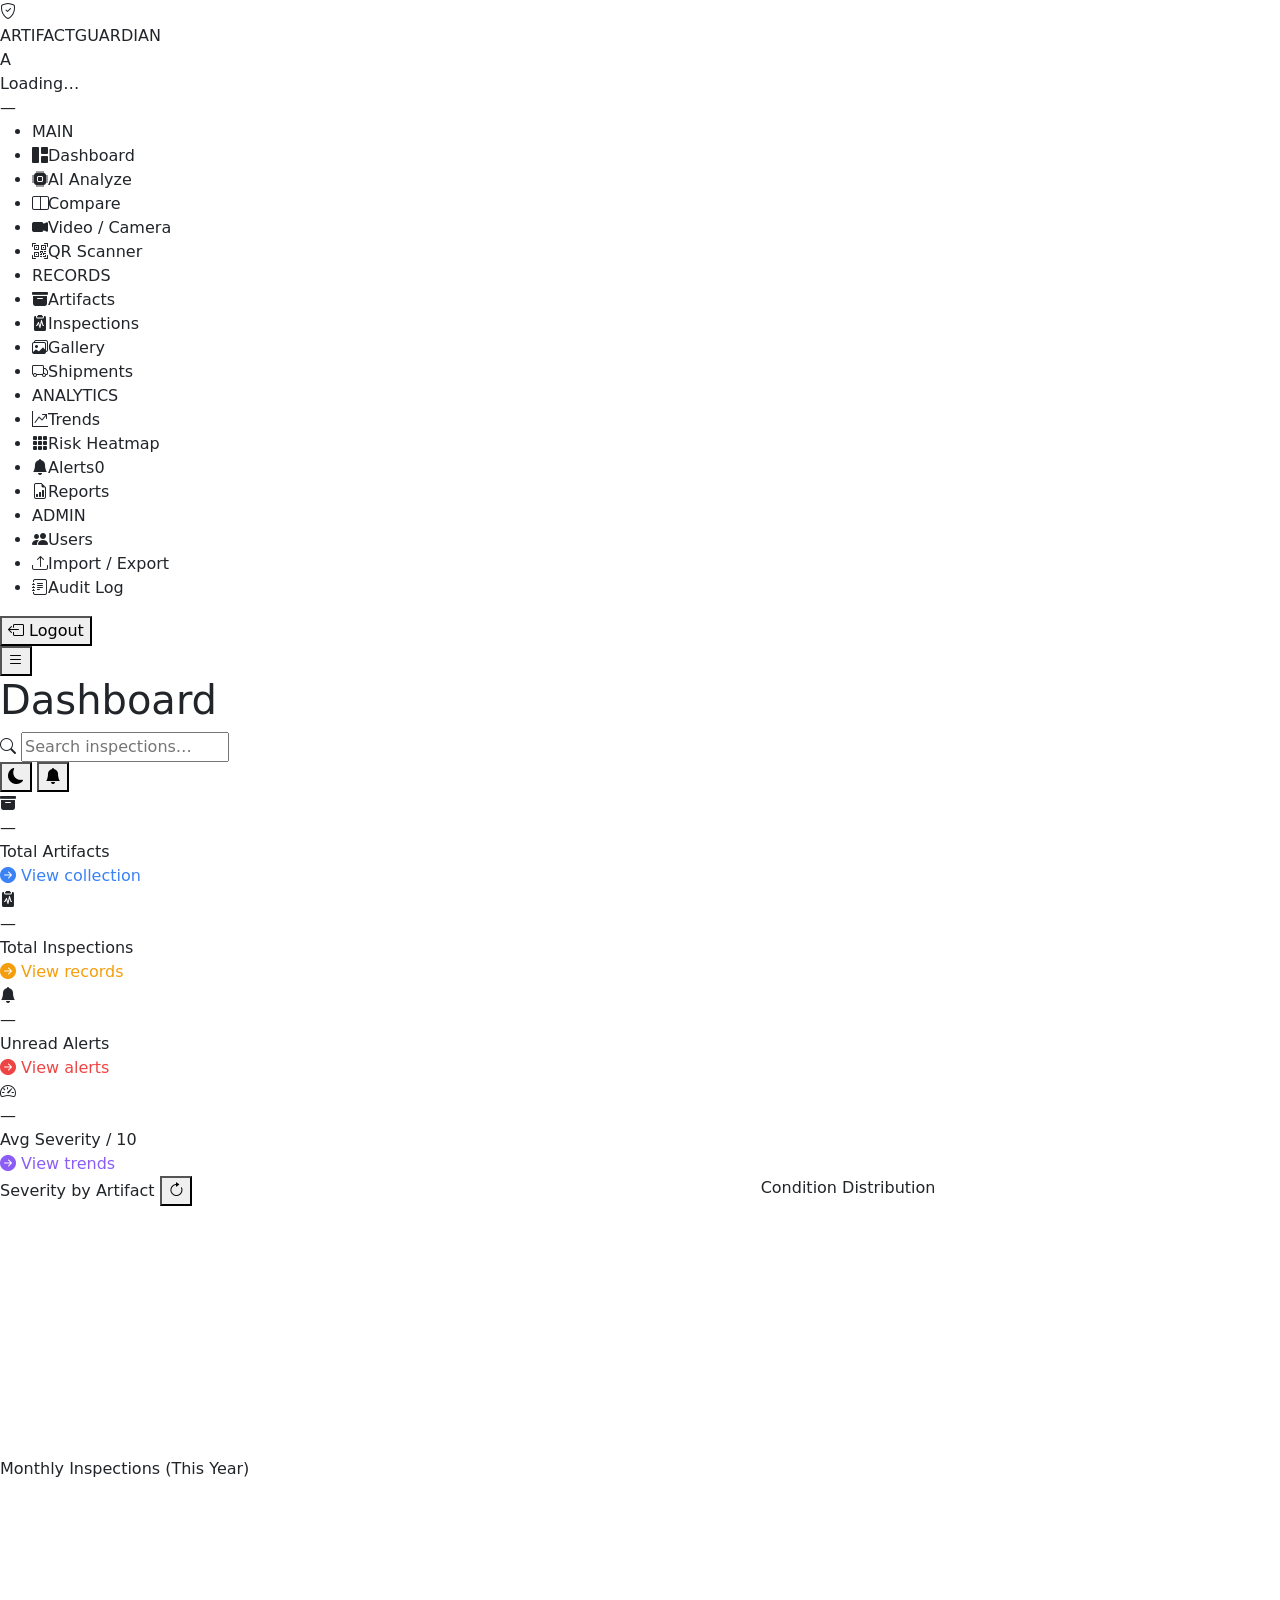
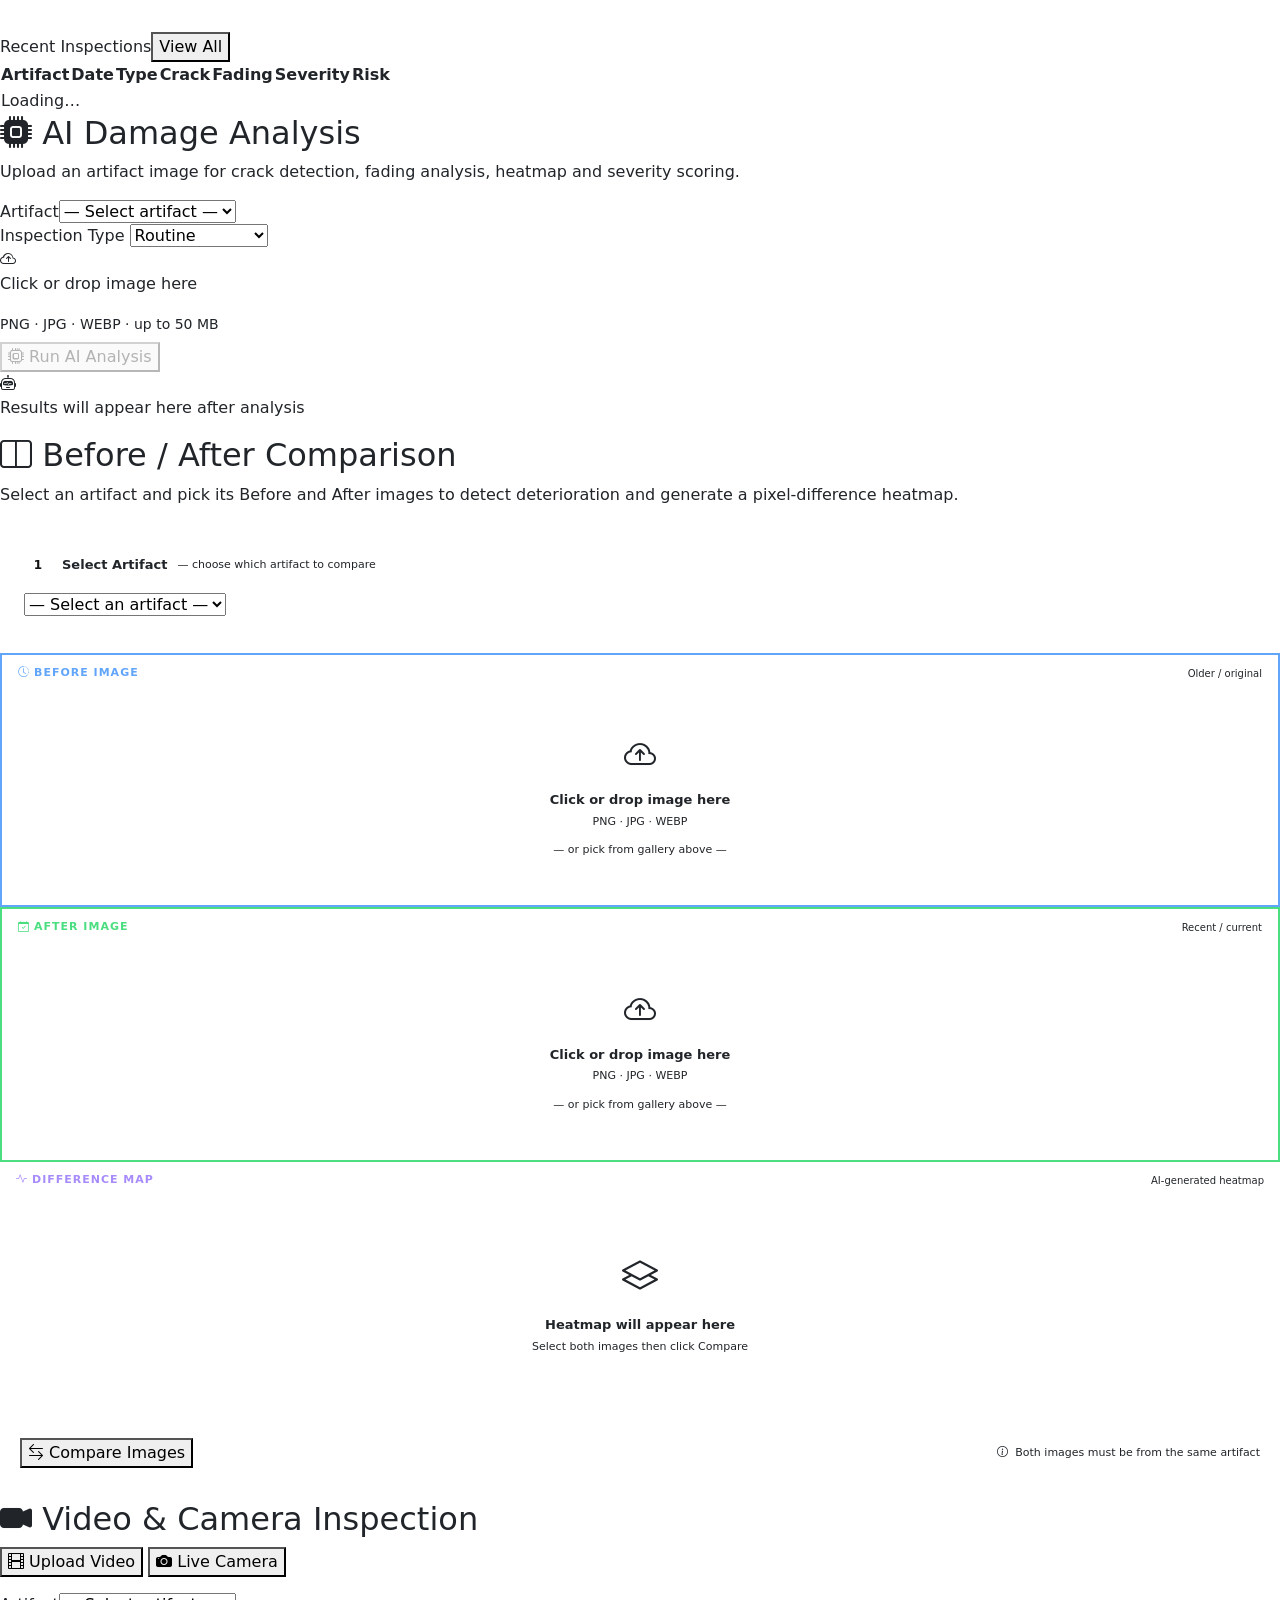
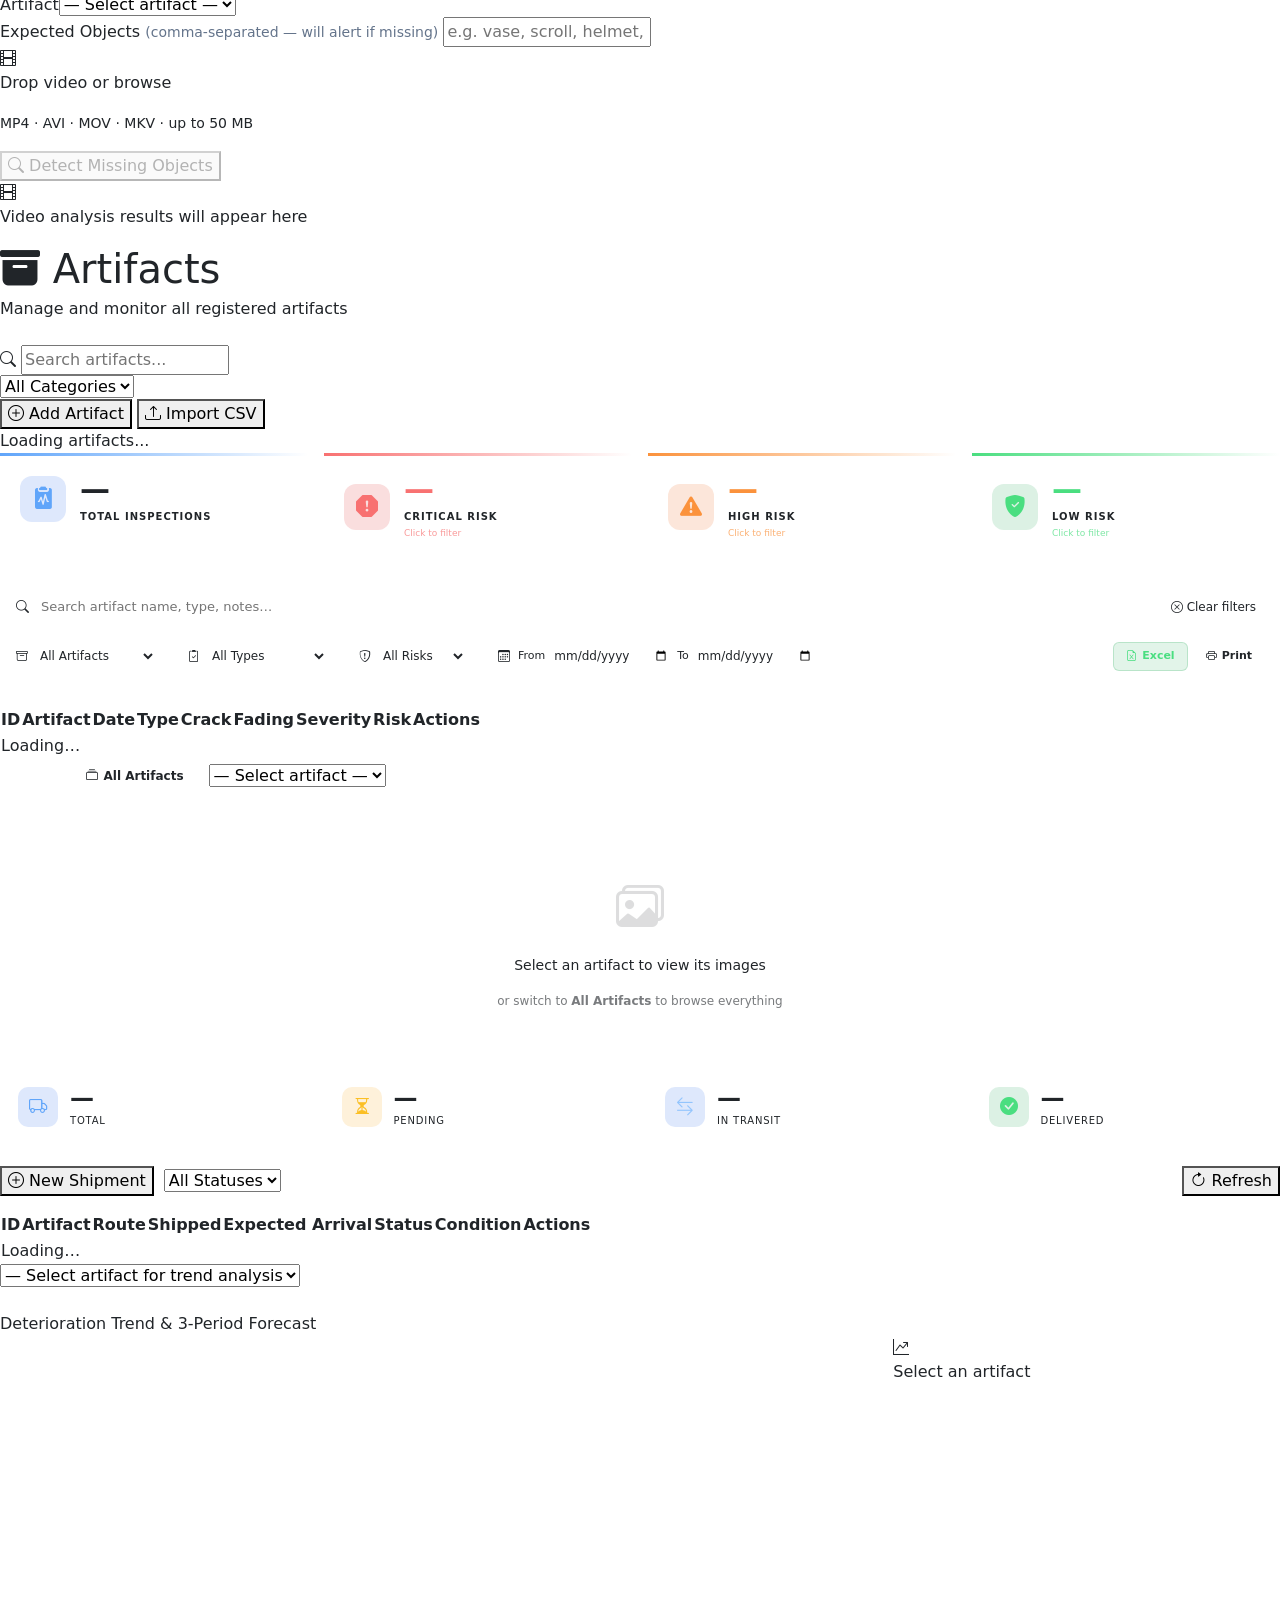
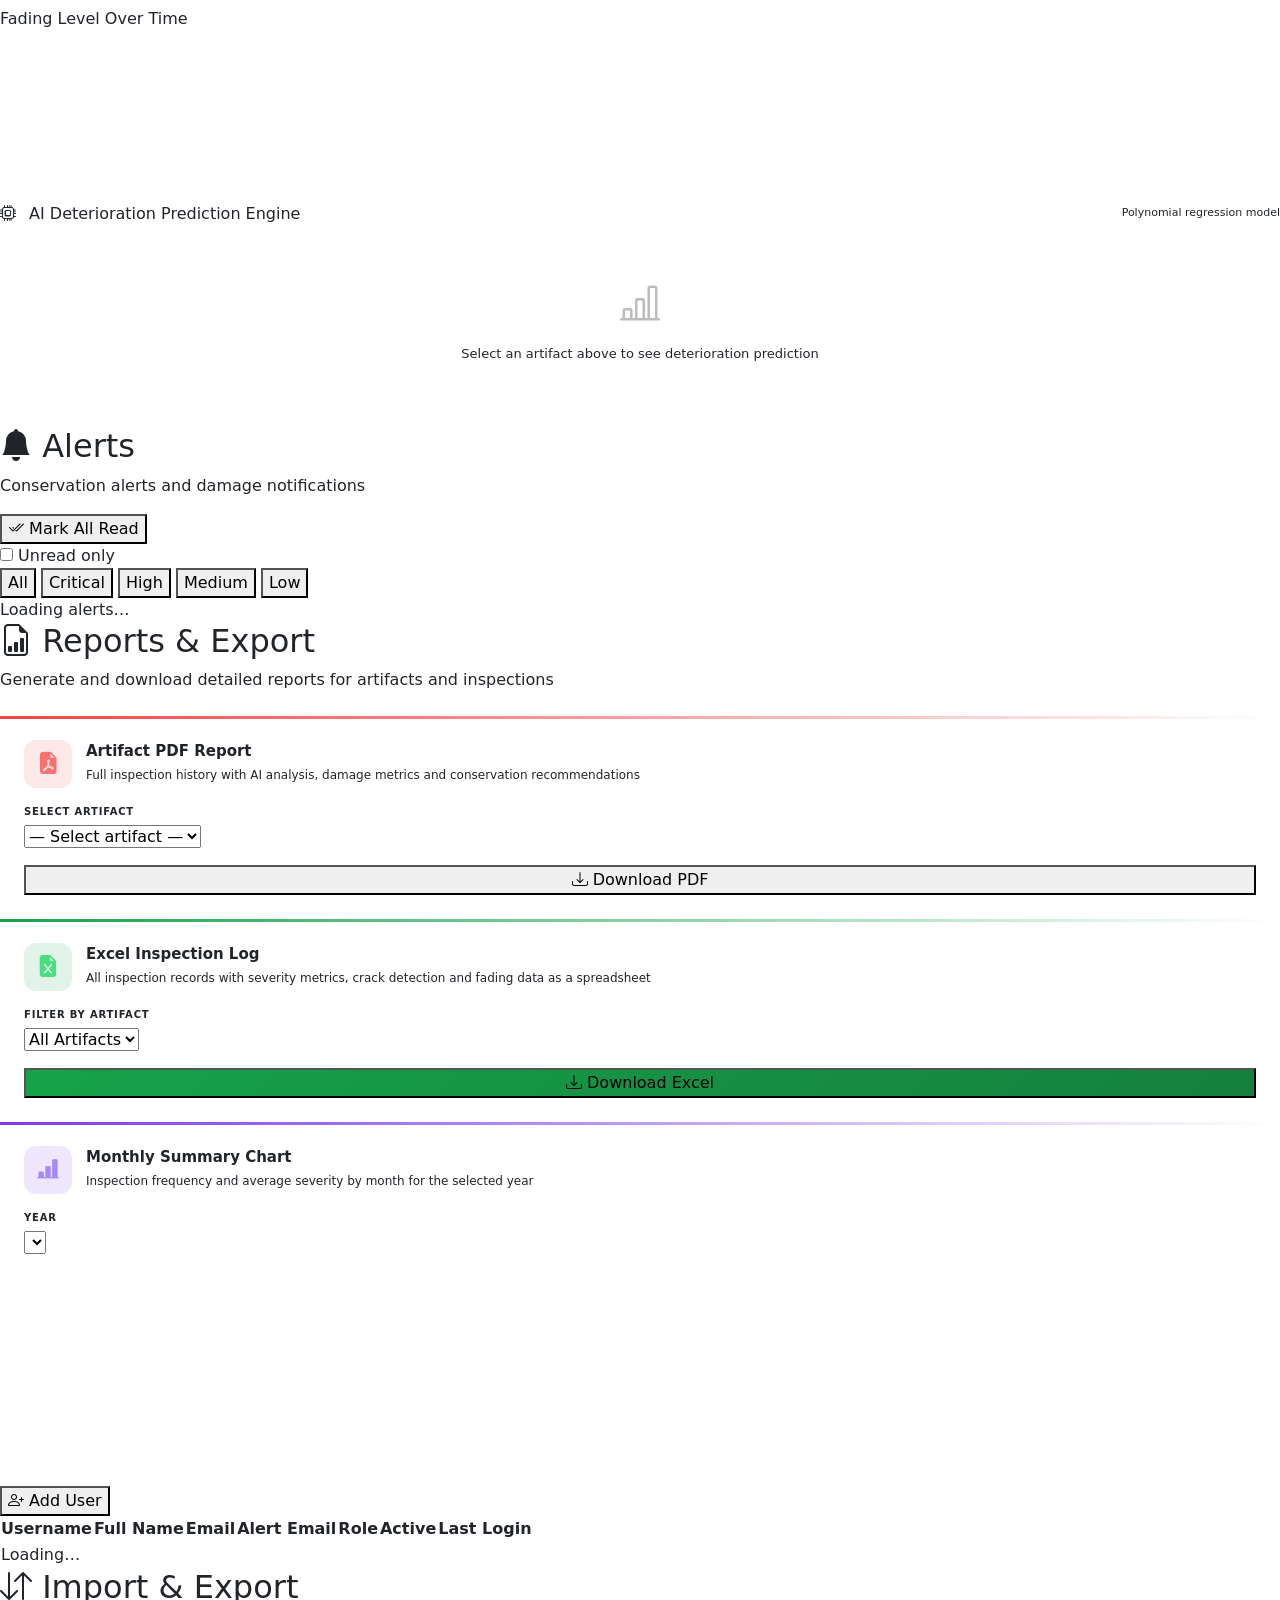
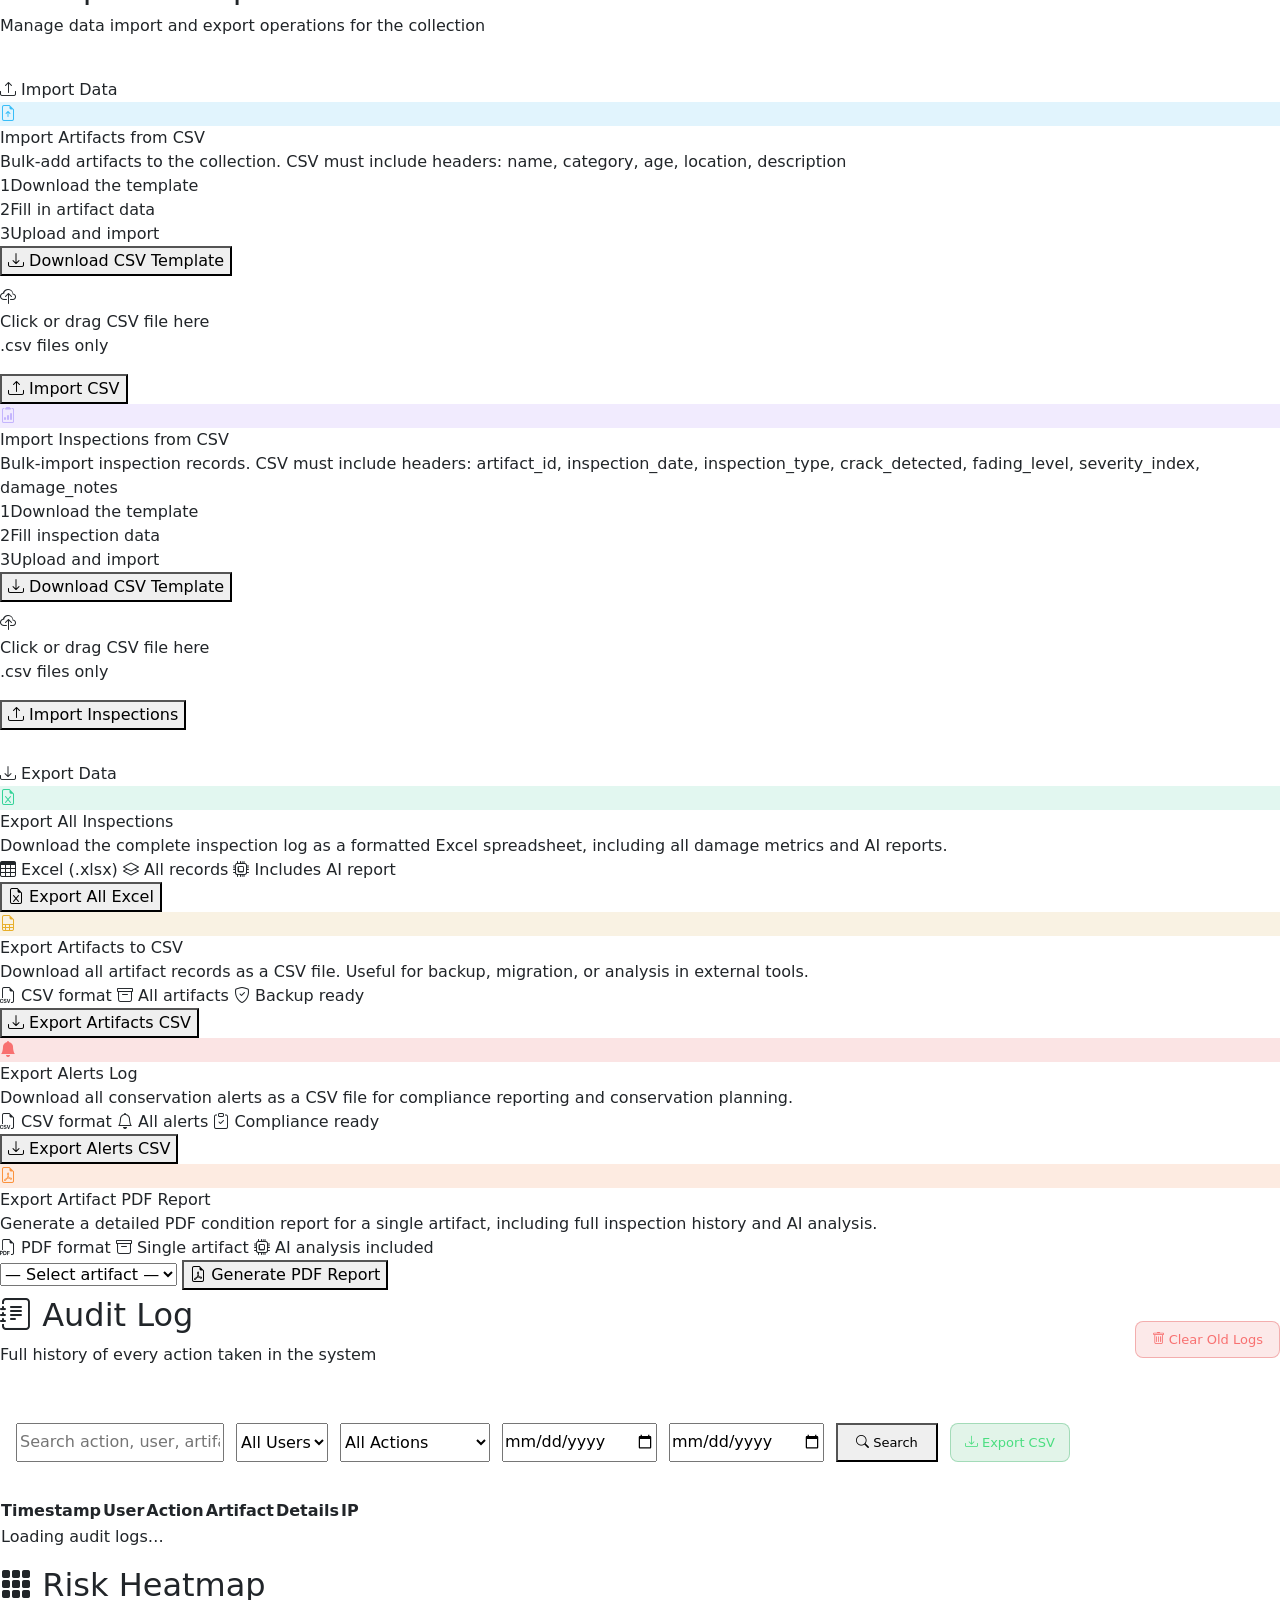
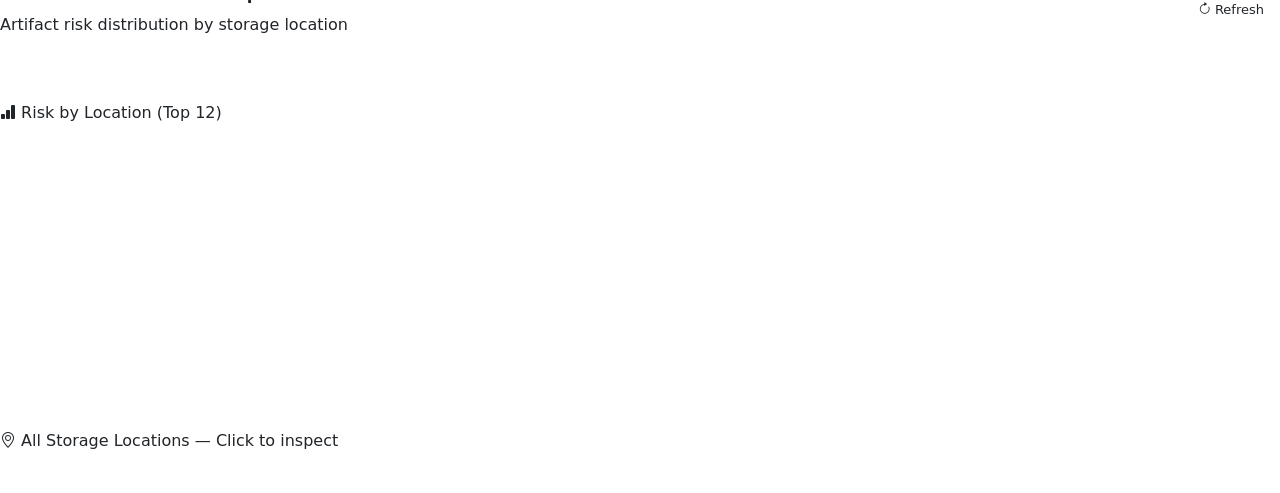
==== commit 590ca380: "css changes to reports" ====
--- a/frontend/templates/index.html
+++ b/frontend/templates/index.html
@@ -239,148 +239,105 @@
     </div>
 
     <!-- Step 3: Preview + Compare -->
+    <!-- Unified Preview + Compare panel -->
     <div id="compareStep3" style="margin-bottom:16px">
-      <div style="background:var(--card);border:1px solid var(--border);border-radius:var(--radius);
-        padding:12px 24px;margin-bottom:16px;display:flex;align-items:center;gap:12px;cursor:pointer"
-        onclick="const m=document.getElementById('compareManualUpload');m.style.display=m.style.display==='none'?'block':'none'">
-        <i class="bi bi-upload" style="color:var(--muted);font-size:13px"></i>
-        <span style="font-size:12px;color:var(--muted)">Or upload images manually</span>
-        <i class="bi bi-chevron-down" style="color:var(--muted);margin-left:auto;font-size:11px"></i>
-      </div>
-
-      <!-- Manual upload (hidden by default) -->
-      <div id="compareManualUpload" style="display:none;margin-bottom:16px">
-        <div class="compare-grid">
-          <!-- BEFORE -->
-          <div style="background:var(--card);border:1px solid var(--border);border-radius:var(--radius);overflow:hidden">
-            <div style="padding:10px 16px;border-bottom:1px solid var(--border);display:flex;align-items:center;justify-content:space-between">
-              <span style="font-size:11px;font-weight:700;text-transform:uppercase;letter-spacing:1px;color:#60a5fa">
-                <i class="bi bi-clock-history" style="margin-right:4px"></i>Before Image
-              </span>
-              <span style="font-size:10px;color:var(--muted)">Older / original</span>
+
+      <!-- Single set of Before / After / Diff panels -->
+      <div class="compare-grid" style="margin-bottom:16px" id="comparePreviewGrid">
+
+        <!-- BEFORE -->
+        <div style="background:var(--card);border:2px solid #60a5fa;border-radius:var(--radius);overflow:hidden">
+          <div style="padding:10px 16px;border-bottom:1px solid var(--border);
+            display:flex;align-items:center;justify-content:space-between">
+            <span style="font-size:11px;font-weight:700;text-transform:uppercase;letter-spacing:1px;color:#60a5fa">
+              <i class="bi bi-clock-history" style="margin-right:4px"></i>Before Image
+            </span>
+            <span style="font-size:10px;color:var(--muted)">Older / original</span>
+          </div>
+          <div style="padding:14px">
+            <div class="drop-zone compare-drop" id="beforeZone"
+              style="border-radius:8px;min-height:180px;display:flex;flex-direction:column;
+                align-items:center;justify-content:center;text-align:center">
+              <i class="bi bi-cloud-arrow-up" style="font-size:32px;color:var(--muted);display:block;margin-bottom:10px"></i>
+              <p style="margin:0 0 4px;font-weight:600;color:var(--text2);font-size:13px">Click or drop image here</p>
+              <small style="color:var(--muted);font-size:11px">PNG · JPG · WEBP</small>
+              <div style="margin-top:12px;font-size:11px;color:var(--muted)">— or pick from gallery above —</div>
             </div>
-            <div style="padding:14px">
-              <div class="drop-zone compare-drop" id="beforeZone" style="border-radius:8px;min-height:160px">
-                <i class="bi bi-cloud-arrow-up" style="font-size:28px;color:var(--muted);display:block;margin-bottom:8px"></i>
-                <p style="margin:0 0 4px;font-weight:600;color:var(--text2);font-size:13px">Drop image here</p>
-                <small style="color:var(--muted);font-size:11px">PNG · JPG · WEBP</small>
-              </div>
-              <div id="beforePrevWrap" class="d-none" style="position:relative;margin-top:10px">
-                <img id="beforePrev" class="compare-img" src="" alt="before" style="border-radius:8px;width:100%;display:block"/>
-                <button onclick="clearCompare('before')" style="position:absolute;top:8px;right:8px;
-                  background:rgba(0,0,0,.75);color:#fff;border:none;border-radius:50%;
-                  width:28px;height:28px;font-size:13px;cursor:pointer;display:flex;
-                  align-items:center;justify-content:center;transition:background .2s"
-                  onmouseover="this.style.background='rgba(220,38,38,.85)'"
-                  onmouseout="this.style.background='rgba(0,0,0,.75)'">
-                  <i class="bi bi-x-lg"></i>
-                </button>
-              </div>
-              <div class="compare-filename" id="beforeName" style="font-size:11px;color:var(--muted);margin-top:6px;text-align:center"></div>
+            <div id="beforePrevWrap" class="d-none" style="position:relative">
+              <img id="beforePrev" class="compare-img" src="" alt="before"
+                style="border-radius:8px;width:100%;display:block"/>
+              <button onclick="clearCompare('before')"
+                style="position:absolute;top:8px;right:8px;background:rgba(0,0,0,.75);
+                  color:#fff;border:none;border-radius:50%;width:30px;height:30px;
+                  font-size:13px;cursor:pointer;display:flex;align-items:center;justify-content:center;
+                  transition:background .2s"
+                onmouseover="this.style.background='rgba(220,38,38,.85)'"
+                onmouseout="this.style.background='rgba(0,0,0,.75)'">
+                <i class="bi bi-x-lg"></i>
+              </button>
             </div>
-          </div>
-
-          <!-- AFTER -->
-          <div style="background:var(--card);border:1px solid var(--border);border-radius:var(--radius);overflow:hidden">
-            <div style="padding:10px 16px;border-bottom:1px solid var(--border);display:flex;align-items:center;justify-content:space-between">
-              <span style="font-size:11px;font-weight:700;text-transform:uppercase;letter-spacing:1px;color:#4ade80">
-                <i class="bi bi-calendar-check" style="margin-right:4px"></i>After Image
-              </span>
-              <span style="font-size:10px;color:var(--muted)">Recent / current</span>
+            <div id="beforeName" style="font-size:11px;color:var(--muted);margin-top:6px;text-align:center"></div>
+            <input type="file" id="beforeInput" accept="image/*" style="display:none"/>
+          </div>
+        </div>
+
+        <!-- AFTER -->
+        <div style="background:var(--card);border:2px solid #4ade80;border-radius:var(--radius);overflow:hidden">
+          <div style="padding:10px 16px;border-bottom:1px solid var(--border);
+            display:flex;align-items:center;justify-content:space-between">
+            <span style="font-size:11px;font-weight:700;text-transform:uppercase;letter-spacing:1px;color:#4ade80">
+              <i class="bi bi-calendar-check" style="margin-right:4px"></i>After Image
+            </span>
+            <span style="font-size:10px;color:var(--muted)">Recent / current</span>
+          </div>
+          <div style="padding:14px">
+            <div class="drop-zone compare-drop" id="afterZone"
+              style="border-radius:8px;min-height:180px;display:flex;flex-direction:column;
+                align-items:center;justify-content:center;text-align:center">
+              <i class="bi bi-cloud-arrow-up" style="font-size:32px;color:var(--muted);display:block;margin-bottom:10px"></i>
+              <p style="margin:0 0 4px;font-weight:600;color:var(--text2);font-size:13px">Click or drop image here</p>
+              <small style="color:var(--muted);font-size:11px">PNG · JPG · WEBP</small>
+              <div style="margin-top:12px;font-size:11px;color:var(--muted)">— or pick from gallery above —</div>
             </div>
-            <div style="padding:14px">
-              <div class="drop-zone compare-drop" id="afterZone" style="border-radius:8px;min-height:160px">
-                <i class="bi bi-cloud-arrow-up" style="font-size:28px;color:var(--muted);display:block;margin-bottom:8px"></i>
-                <p style="margin:0 0 4px;font-weight:600;color:var(--text2);font-size:13px">Drop image here</p>
-                <small style="color:var(--muted);font-size:11px">PNG · JPG · WEBP</small>
-              </div>
-              <div id="afterPrevWrap" class="d-none" style="position:relative;margin-top:10px">
-                <img id="afterPrev" class="compare-img" src="" alt="after" style="border-radius:8px;width:100%;display:block"/>
-                <button onclick="clearCompare('after')" style="position:absolute;top:8px;right:8px;
-                  background:rgba(0,0,0,.75);color:#fff;border:none;border-radius:50%;
-                  width:28px;height:28px;font-size:13px;cursor:pointer;display:flex;
-                  align-items:center;justify-content:center;transition:background .2s"
-                  onmouseover="this.style.background='rgba(220,38,38,.85)'"
-                  onmouseout="this.style.background='rgba(0,0,0,.75)'">
-                  <i class="bi bi-x-lg"></i>
-                </button>
-              </div>
-              <div class="compare-filename" id="afterName" style="font-size:11px;color:var(--muted);margin-top:6px;text-align:center"></div>
+            <div id="afterPrevWrap" class="d-none" style="position:relative">
+              <img id="afterPrev" class="compare-img" src="" alt="after"
+                style="border-radius:8px;width:100%;display:block"/>
+              <button onclick="clearCompare('after')"
+                style="position:absolute;top:8px;right:8px;background:rgba(0,0,0,.75);
+                  color:#fff;border:none;border-radius:50%;width:30px;height:30px;
+                  font-size:13px;cursor:pointer;display:flex;align-items:center;justify-content:center;
+                  transition:background .2s"
+                onmouseover="this.style.background='rgba(220,38,38,.85)'"
+                onmouseout="this.style.background='rgba(0,0,0,.75)'">
+                <i class="bi bi-x-lg"></i>
+              </button>
             </div>
-          </div>
-
-          <!-- DIFF MAP -->
-          <div style="background:var(--card);border:1px solid var(--border);border-radius:var(--radius);overflow:hidden">
-            <div style="padding:10px 16px;border-bottom:1px solid var(--border);display:flex;align-items:center;justify-content:space-between">
-              <span style="font-size:11px;font-weight:700;text-transform:uppercase;letter-spacing:1px;color:#a78bfa">
-                <i class="bi bi-activity" style="margin-right:4px"></i>Difference Map
-              </span>
-              <span style="font-size:10px;color:var(--muted)">AI-generated heatmap</span>
+            <div id="afterName" style="font-size:11px;color:var(--muted);margin-top:6px;text-align:center"></div>
+            <input type="file" id="afterInput" accept="image/*" style="display:none"/>
+          </div>
+        </div>
+
+        <!-- DIFF MAP -->
+        <div style="background:var(--card);border:1px solid var(--border);border-radius:var(--radius);overflow:hidden">
+          <div style="padding:10px 16px;border-bottom:1px solid var(--border);
+            display:flex;align-items:center;justify-content:space-between">
+            <span style="font-size:11px;font-weight:700;text-transform:uppercase;letter-spacing:1px;color:#a78bfa">
+              <i class="bi bi-activity" style="margin-right:4px"></i>Difference Map
+            </span>
+            <span style="font-size:10px;color:var(--muted)">AI-generated heatmap</span>
+          </div>
+          <div style="padding:14px">
+            <div id="diffWrap" style="min-height:180px;border:2px dashed var(--border);
+              border-radius:8px;display:flex;flex-direction:column;
+              align-items:center;justify-content:center;
+              padding:24px;text-align:center;background:var(--bg2)">
+              <i class="bi bi-layers" style="font-size:36px;color:var(--border-l);margin-bottom:12px"></i>
+              <div style="font-size:13px;color:var(--text2);font-weight:600;margin-bottom:4px">Heatmap will appear here</div>
+              <div style="font-size:11px;color:var(--muted)">Select both images then click Compare</div>
             </div>
-            <div style="padding:14px">
-              <div id="diffWrapManual" style="min-height:160px;border:2px dashed var(--border);border-radius:8px;
-                display:flex;flex-direction:column;align-items:center;justify-content:center;
-                padding:24px;text-align:center;background:var(--bg2)">
-                <i class="bi bi-layers" style="font-size:32px;color:var(--border-l);margin-bottom:10px"></i>
-                <div style="font-size:12px;color:var(--text2);font-weight:600;margin-bottom:4px">Heatmap will appear here</div>
-                <div style="font-size:11px;color:var(--muted)">Select or upload both images, then compare</div>
-              </div>
-            </div>
-          </div>
-        </div>
-      </div>
-
-      <!-- Selected image previews (from gallery) — shown when images are picked -->
-      <div id="compareGalleryPreviews" style="display:none;margin-bottom:16px">
-        <div class="compare-grid">
-          <div style="background:var(--card);border:2px solid #60a5fa;border-radius:var(--radius);overflow:hidden">
-            <div style="padding:10px 16px;border-bottom:1px solid var(--border);display:flex;align-items:center;gap:8px">
-              <i class="bi bi-clock-history" style="color:#60a5fa"></i>
-              <span style="font-size:11px;font-weight:700;color:#60a5fa;text-transform:uppercase;letter-spacing:1px">Before</span>
-            </div>
-            <div style="padding:14px">
-              <div id="beforePrevWrapGallery" style="position:relative">
-                <img id="beforePrevGallery" src="" alt="before" style="width:100%;border-radius:8px;display:block"/>
-                <button onclick="clearGalleryCompare('before')" style="position:absolute;top:8px;right:8px;
-                  background:rgba(0,0,0,.75);color:#fff;border:none;border-radius:50%;
-                  width:28px;height:28px;cursor:pointer;display:flex;align-items:center;justify-content:center">
-                  <i class="bi bi-x-lg" style="font-size:12px"></i>
-                </button>
-              </div>
-            </div>
-          </div>
-          <div style="background:var(--card);border:2px solid #4ade80;border-radius:var(--radius);overflow:hidden">
-            <div style="padding:10px 16px;border-bottom:1px solid var(--border);display:flex;align-items:center;gap:8px">
-              <i class="bi bi-calendar-check" style="color:#4ade80"></i>
-              <span style="font-size:11px;font-weight:700;color:#4ade80;text-transform:uppercase;letter-spacing:1px">After</span>
-            </div>
-            <div style="padding:14px">
-              <div id="afterPrevWrapGallery" style="position:relative">
-                <img id="afterPrevGallery" src="" alt="after" style="width:100%;border-radius:8px;display:block"/>
-                <button onclick="clearGalleryCompare('after')" style="position:absolute;top:8px;right:8px;
-                  background:rgba(0,0,0,.75);color:#fff;border:none;border-radius:50%;
-                  width:28px;height:28px;cursor:pointer;display:flex;align-items:center;justify-content:center">
-                  <i class="bi bi-x-lg" style="font-size:12px"></i>
-                </button>
-              </div>
-            </div>
-          </div>
-          <div style="background:var(--card);border:1px solid var(--border);border-radius:var(--radius);overflow:hidden">
-            <div style="padding:10px 16px;border-bottom:1px solid var(--border);display:flex;align-items:center;gap:8px">
-              <i class="bi bi-activity" style="color:#a78bfa"></i>
-              <span style="font-size:11px;font-weight:700;color:#a78bfa;text-transform:uppercase;letter-spacing:1px">Difference Map</span>
-            </div>
-            <div style="padding:14px">
-              <div id="diffWrap" style="min-height:160px;border:2px dashed var(--border);border-radius:8px;
-                display:flex;flex-direction:column;align-items:center;justify-content:center;
-                padding:24px;text-align:center;background:var(--bg2)">
-                <i class="bi bi-layers" style="font-size:32px;color:var(--border-l);margin-bottom:10px"></i>
-                <div style="font-size:12px;color:var(--text2);font-weight:600;margin-bottom:4px">Heatmap will appear here</div>
-                <div style="font-size:11px;color:var(--muted)">Click Compare Images below</div>
-              </div>
-            </div>
-          </div>
-        </div>
+          </div>
+        </div>
+
       </div>
 
       <!-- Action bar -->
@@ -403,6 +360,7 @@
     </div>
 
     <div id="compareResultPanel" class="panel mt-4 d-none"></div>
+
 
   </section>
 
@@ -951,29 +909,84 @@
 
   <!-- ── REPORTS ─────────────────────────────────────────────── -->
   <section class="content-section" id="section-reports">
-    <h2 class="section-title"><i class="bi bi-file-earmark-bar-graph"></i> Reports & Export</h2>
+
+    <div style="margin-bottom:24px">
+      <h2 class="section-title"><i class="bi bi-file-earmark-bar-graph" style="color:var(--accent)"></i> Reports &amp; Export</h2>
+      <p class="section-sub">Generate and download detailed reports for artifacts and inspections</p>
+    </div>
+
     <div class="reports-grid">
-      <div class="panel p-4">
-        <i class="bi bi-file-earmark-pdf report-icon"></i>
-        <h3>Artifact PDF Report</h3>
-        <p>Full inspection history with AI analysis, damage metrics and recommendations</p>
-        <div class="fgroup mt-3"><select class="fselect" id="pdfArt"><option value="">— Select artifact —</option></select></div>
-        <button class="btn-primary mt-2" onclick="exportPdf()"><i class="bi bi-download"></i> Download PDF</button>
-      </div>
-      <div class="panel p-4">
-        <i class="bi bi-file-earmark-excel report-icon" style="color:#16a34a"></i>
-        <h3>Excel Inspection Log</h3>
-        <p>All inspection records with severity metrics exported as a spreadsheet</p>
-        <div class="fgroup mt-3"><select class="fselect" id="excelArt"><option value="">All Artifacts</option></select></div>
-        <button class="btn-primary mt-2" onclick="exportExcelFiltered()"><i class="bi bi-download"></i> Download Excel</button>
-      </div>
-      <div class="panel p-4">
-        <i class="bi bi-bar-chart-line report-icon" style="color:#7c3aed"></i>
-        <h3>Monthly Summary Chart</h3>
-        <p>Inspection frequency and average severity by month for the selected year</p>
-        <div class="fgroup mt-3"><select class="fselect" id="repYear"><option>2024</option><option selected>2025</option></select></div>
-        <div class="chart-card mt-3" style="padding:12px"><canvas id="repMonthChart" height="180"></canvas></div>
-      </div>
+
+      <!-- PDF Report -->
+      <div style="background:var(--card);border:1px solid var(--border);border-radius:var(--radius);
+        padding:24px;display:flex;flex-direction:column;gap:16px;position:relative;overflow:hidden">
+        <div style="position:absolute;top:0;left:0;right:0;height:3px;background:linear-gradient(90deg,#ef4444,transparent)"></div>
+        <div style="display:flex;align-items:flex-start;gap:14px">
+          <div style="width:48px;height:48px;border-radius:12px;background:rgba(239,68,68,.12);
+            color:#f87171;display:flex;align-items:center;justify-content:center;
+            font-size:22px;flex-shrink:0">
+            <i class="bi bi-file-earmark-pdf-fill"></i>
+          </div>
+          <div>
+            <div style="font-size:15px;font-weight:700;color:var(--text);margin-bottom:4px">Artifact PDF Report</div>
+            <div style="font-size:12px;color:var(--muted);line-height:1.5">Full inspection history with AI analysis, damage metrics and conservation recommendations</div>
+          </div>
+        </div>
+        <div>
+          <label style="font-size:10px;text-transform:uppercase;letter-spacing:.8px;color:var(--muted);font-weight:600;display:block;margin-bottom:6px">Select Artifact</label>
+          <select class="fselect" id="pdfArt"><option value="">— Select artifact —</option></select>
+        </div>
+        <button class="btn-primary" onclick="exportPdf()" style="width:100%;justify-content:center">
+          <i class="bi bi-download"></i> Download PDF
+        </button>
+      </div>
+
+      <!-- Excel Log -->
+      <div style="background:var(--card);border:1px solid var(--border);border-radius:var(--radius);
+        padding:24px;display:flex;flex-direction:column;gap:16px;position:relative;overflow:hidden">
+        <div style="position:absolute;top:0;left:0;right:0;height:3px;background:linear-gradient(90deg,#16a34a,transparent)"></div>
+        <div style="display:flex;align-items:flex-start;gap:14px">
+          <div style="width:48px;height:48px;border-radius:12px;background:rgba(22,163,74,.12);
+            color:#4ade80;display:flex;align-items:center;justify-content:center;
+            font-size:22px;flex-shrink:0">
+            <i class="bi bi-file-earmark-excel-fill"></i>
+          </div>
+          <div>
+            <div style="font-size:15px;font-weight:700;color:var(--text);margin-bottom:4px">Excel Inspection Log</div>
+            <div style="font-size:12px;color:var(--muted);line-height:1.5">All inspection records with severity metrics, crack detection and fading data as a spreadsheet</div>
+          </div>
+        </div>
+        <div>
+          <label style="font-size:10px;text-transform:uppercase;letter-spacing:.8px;color:var(--muted);font-weight:600;display:block;margin-bottom:6px">Filter by Artifact</label>
+          <select class="fselect" id="excelArt"><option value="">All Artifacts</option></select>
+        </div>
+        <button class="btn-primary" onclick="exportExcelFiltered()" style="width:100%;justify-content:center;background:linear-gradient(135deg,#16a34a,#15803d)">
+          <i class="bi bi-download"></i> Download Excel
+        </button>
+      </div>
+
+      <!-- Monthly Chart -->
+      <div style="background:var(--card);border:1px solid var(--border);border-radius:var(--radius);
+        padding:24px;display:flex;flex-direction:column;gap:16px;position:relative;overflow:hidden">
+        <div style="position:absolute;top:0;left:0;right:0;height:3px;background:linear-gradient(90deg,#7c3aed,transparent)"></div>
+        <div style="display:flex;align-items:flex-start;gap:14px">
+          <div style="width:48px;height:48px;border-radius:12px;background:rgba(124,58,237,.12);
+            color:#a78bfa;display:flex;align-items:center;justify-content:center;
+            font-size:22px;flex-shrink:0">
+            <i class="bi bi-bar-chart-line-fill"></i>
+          </div>
+          <div>
+            <div style="font-size:15px;font-weight:700;color:var(--text);margin-bottom:4px">Monthly Summary Chart</div>
+            <div style="font-size:12px;color:var(--muted);line-height:1.5">Inspection frequency and average severity by month for the selected year</div>
+          </div>
+        </div>
+        <div>
+          <label style="font-size:10px;text-transform:uppercase;letter-spacing:.8px;color:var(--muted);font-weight:600;display:block;margin-bottom:6px">Year</label>
+          <select class="fselect" id="repYear" onchange="loadMonthlyChart()"></select>
+        </div>
+        <div class="chart-card" style="padding:12px;flex:1"><canvas id="repMonthChart" height="160"></canvas></div>
+      </div>
+
     </div>
   </section>
 
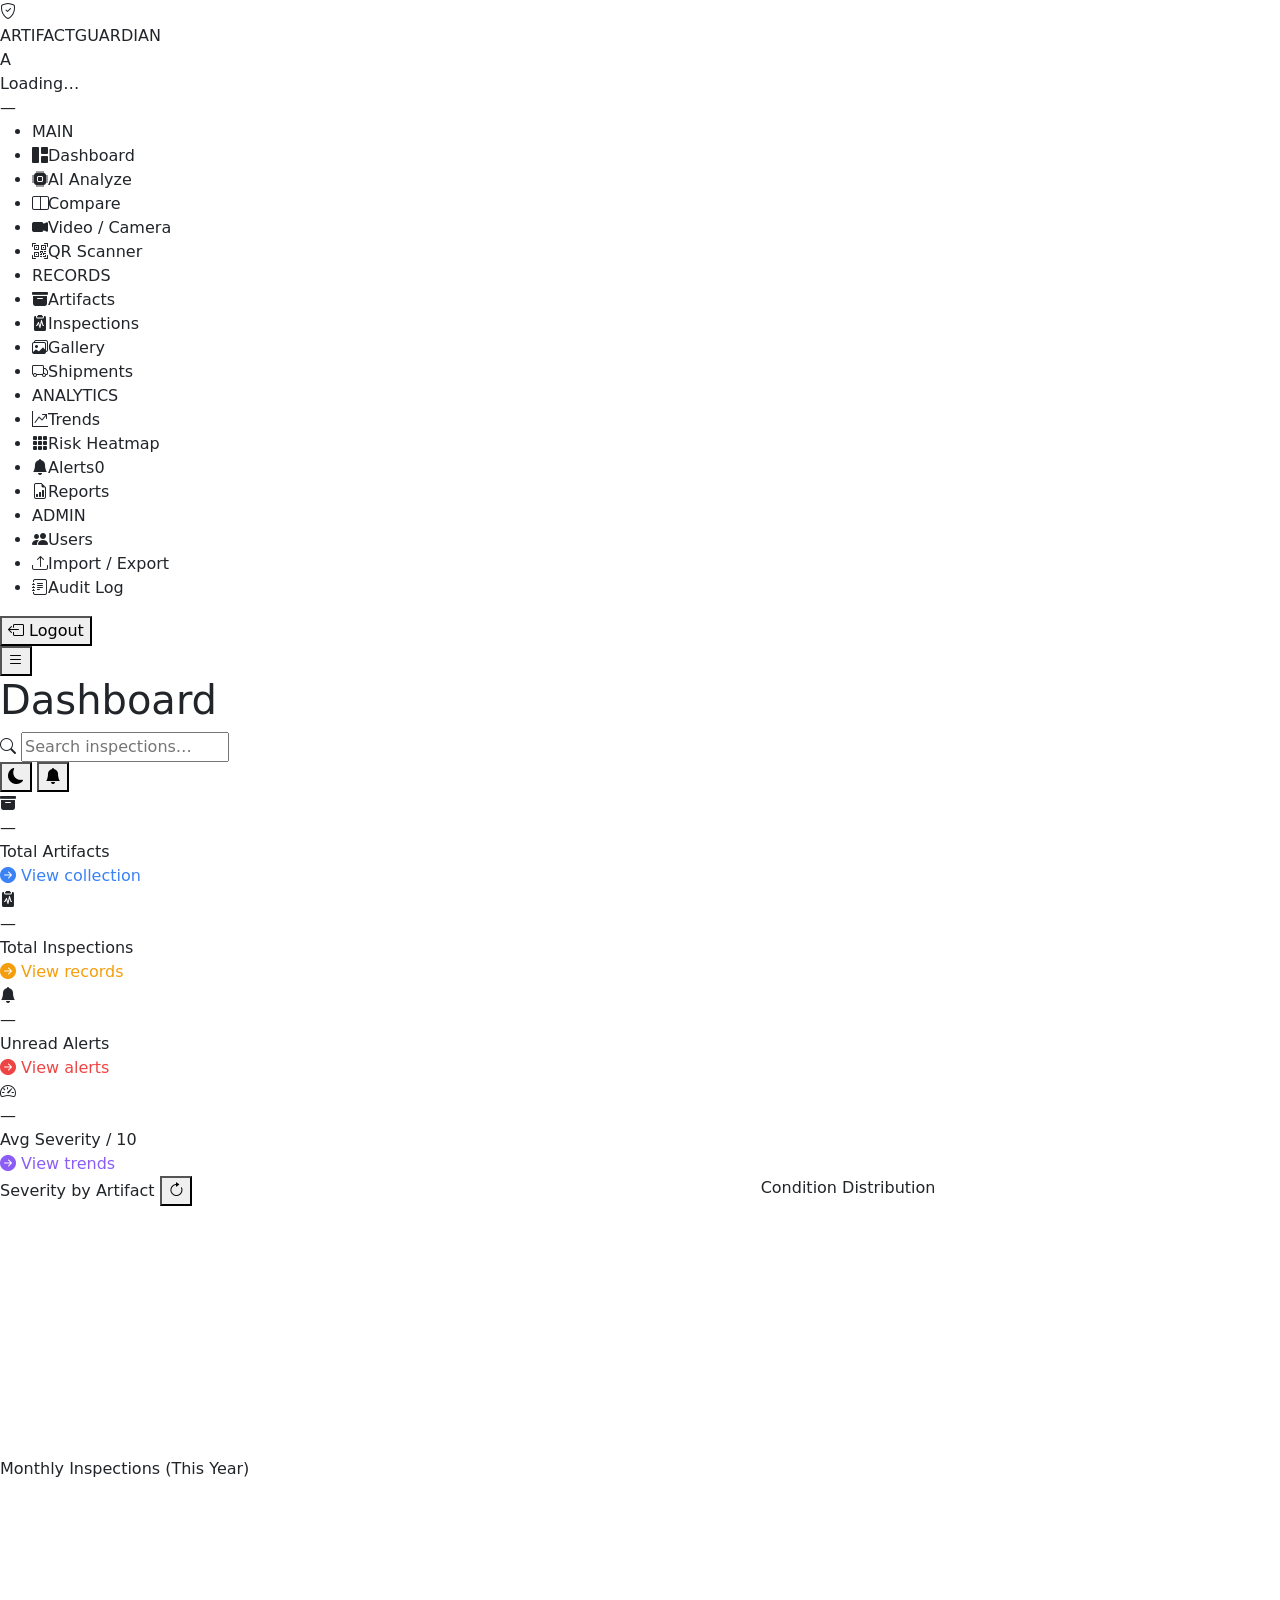
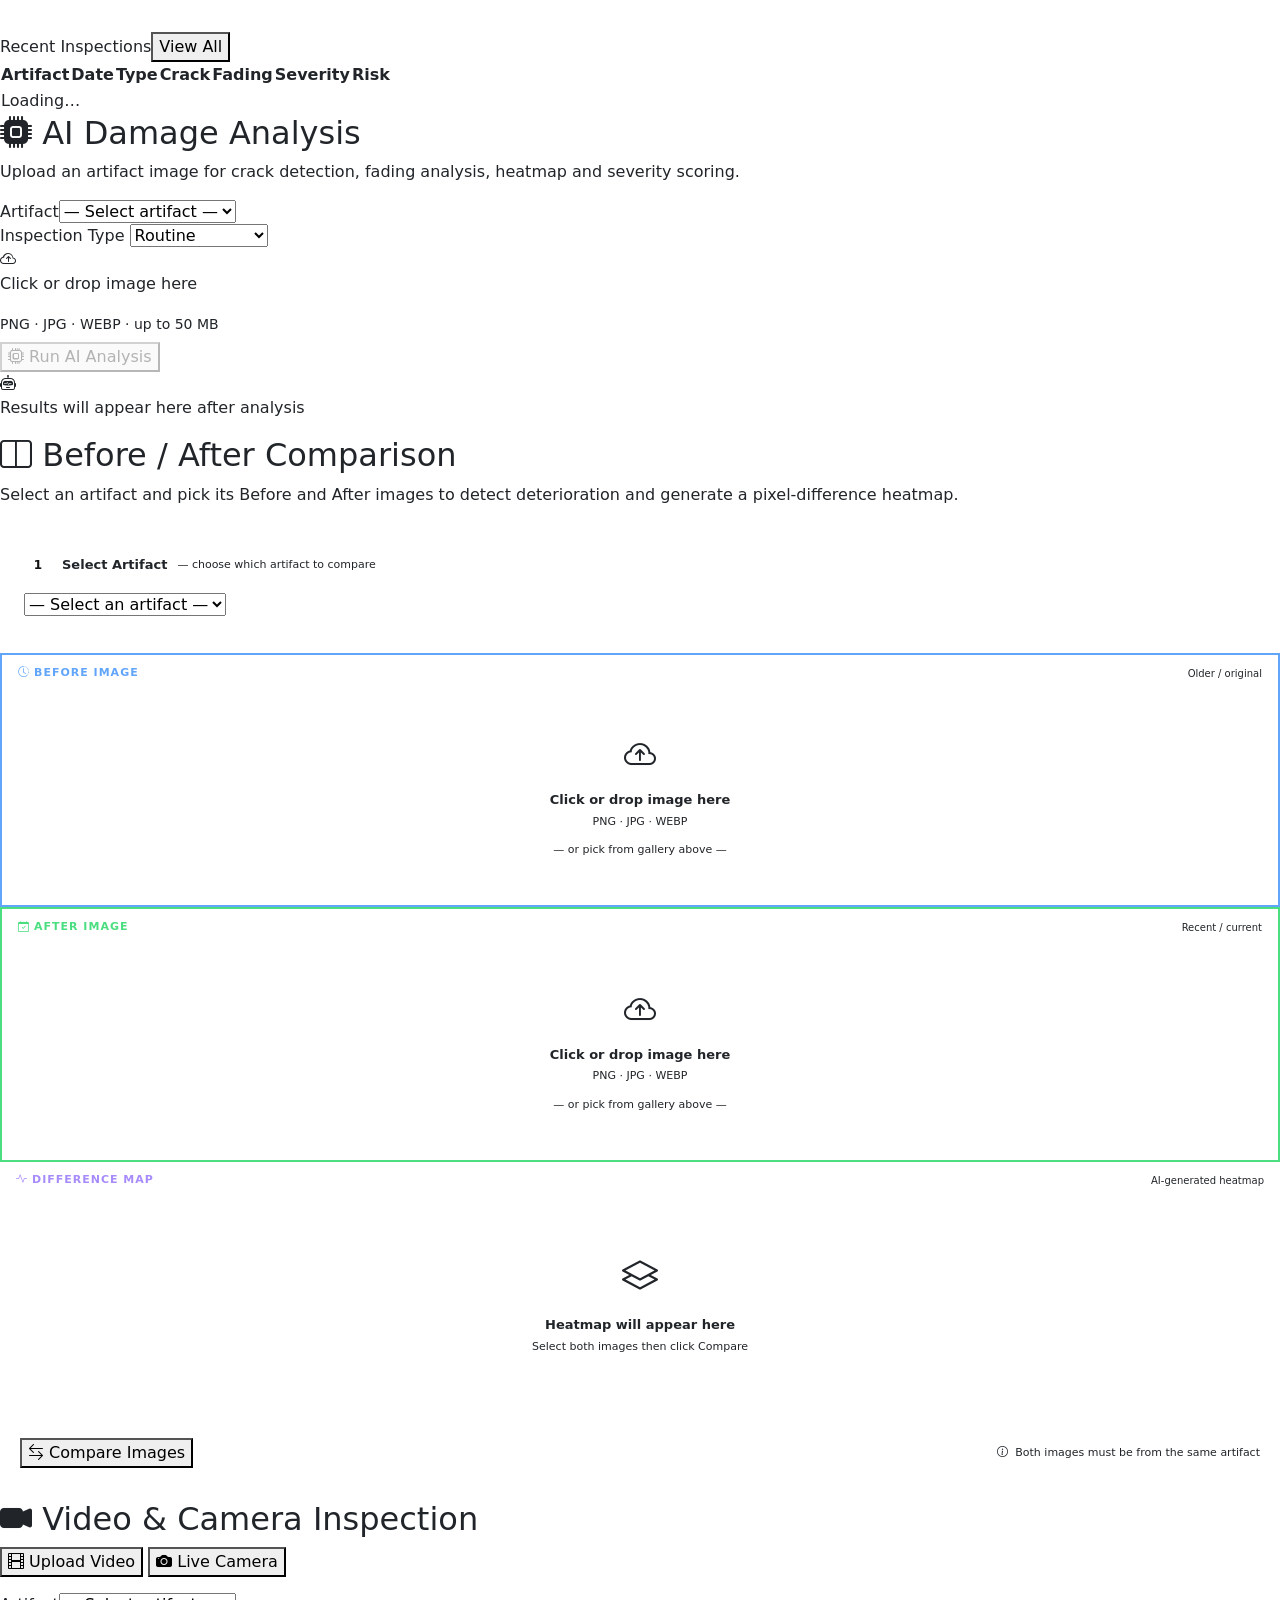
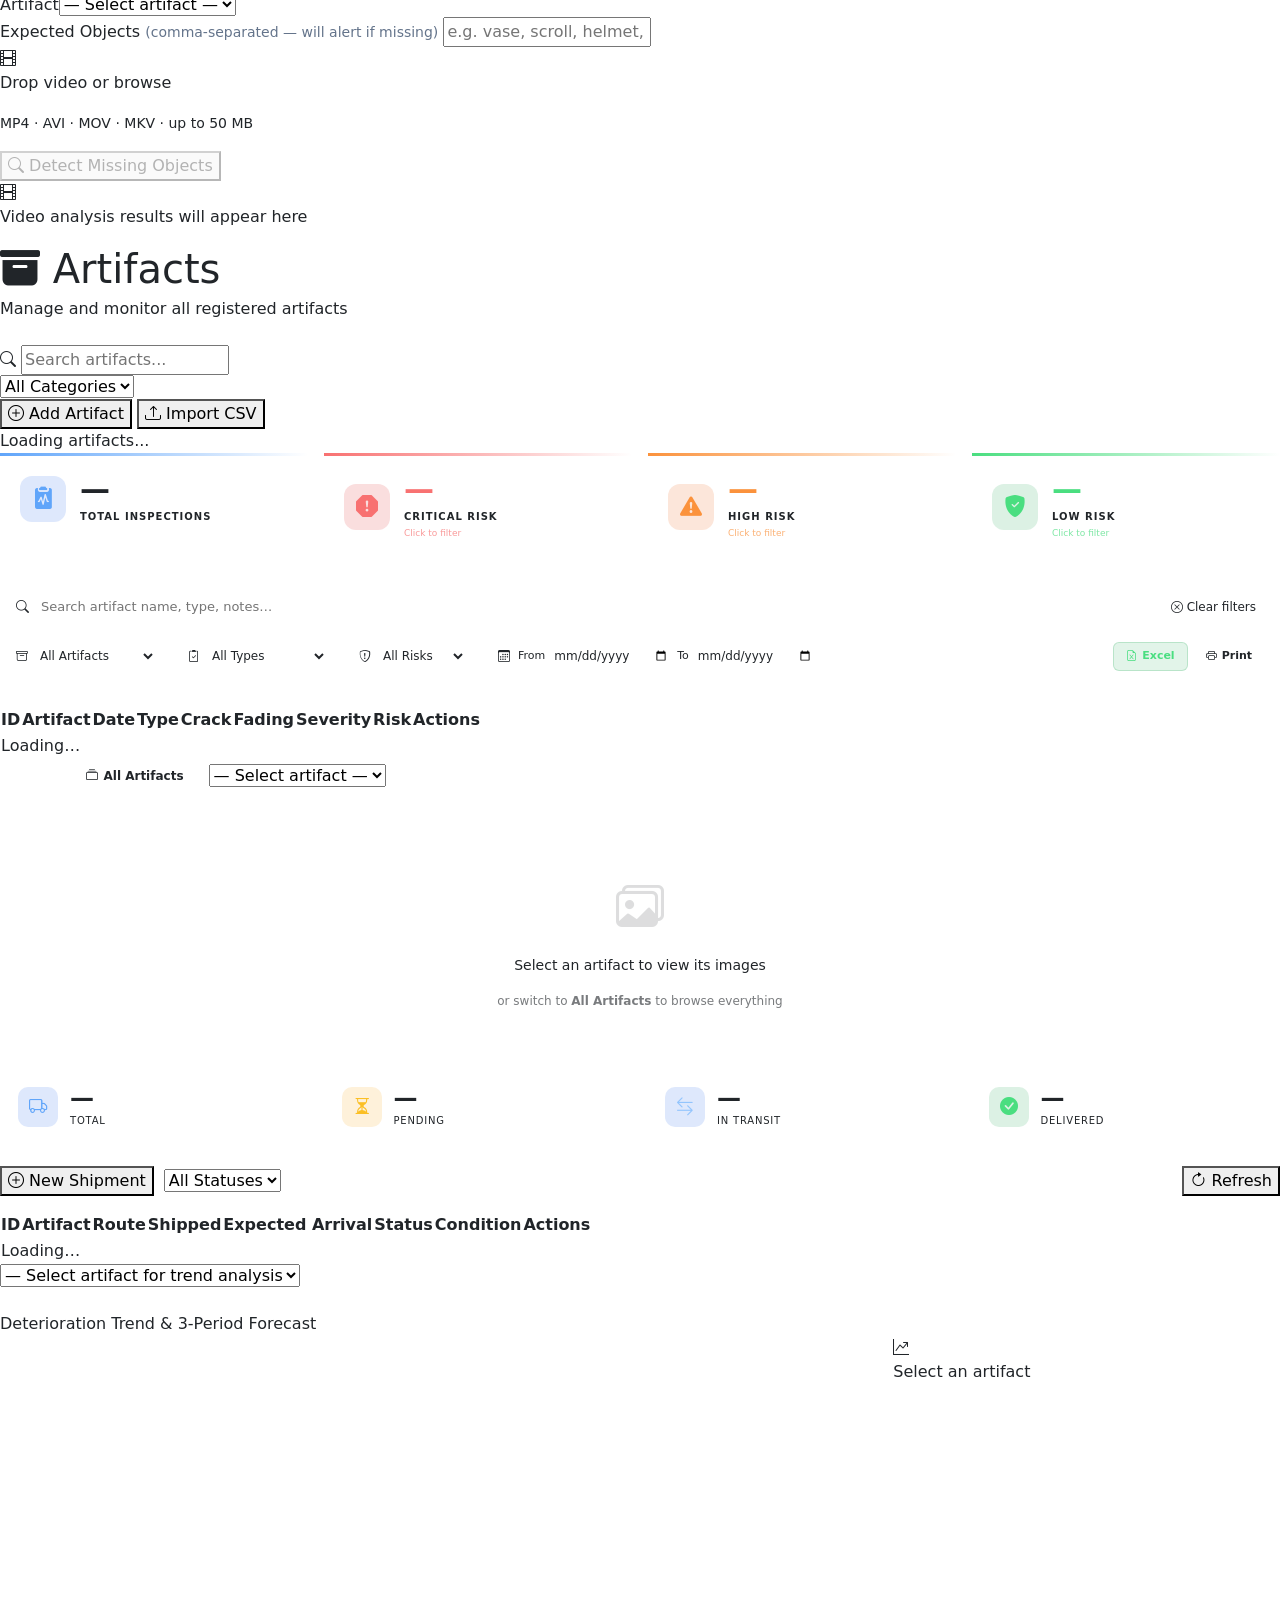
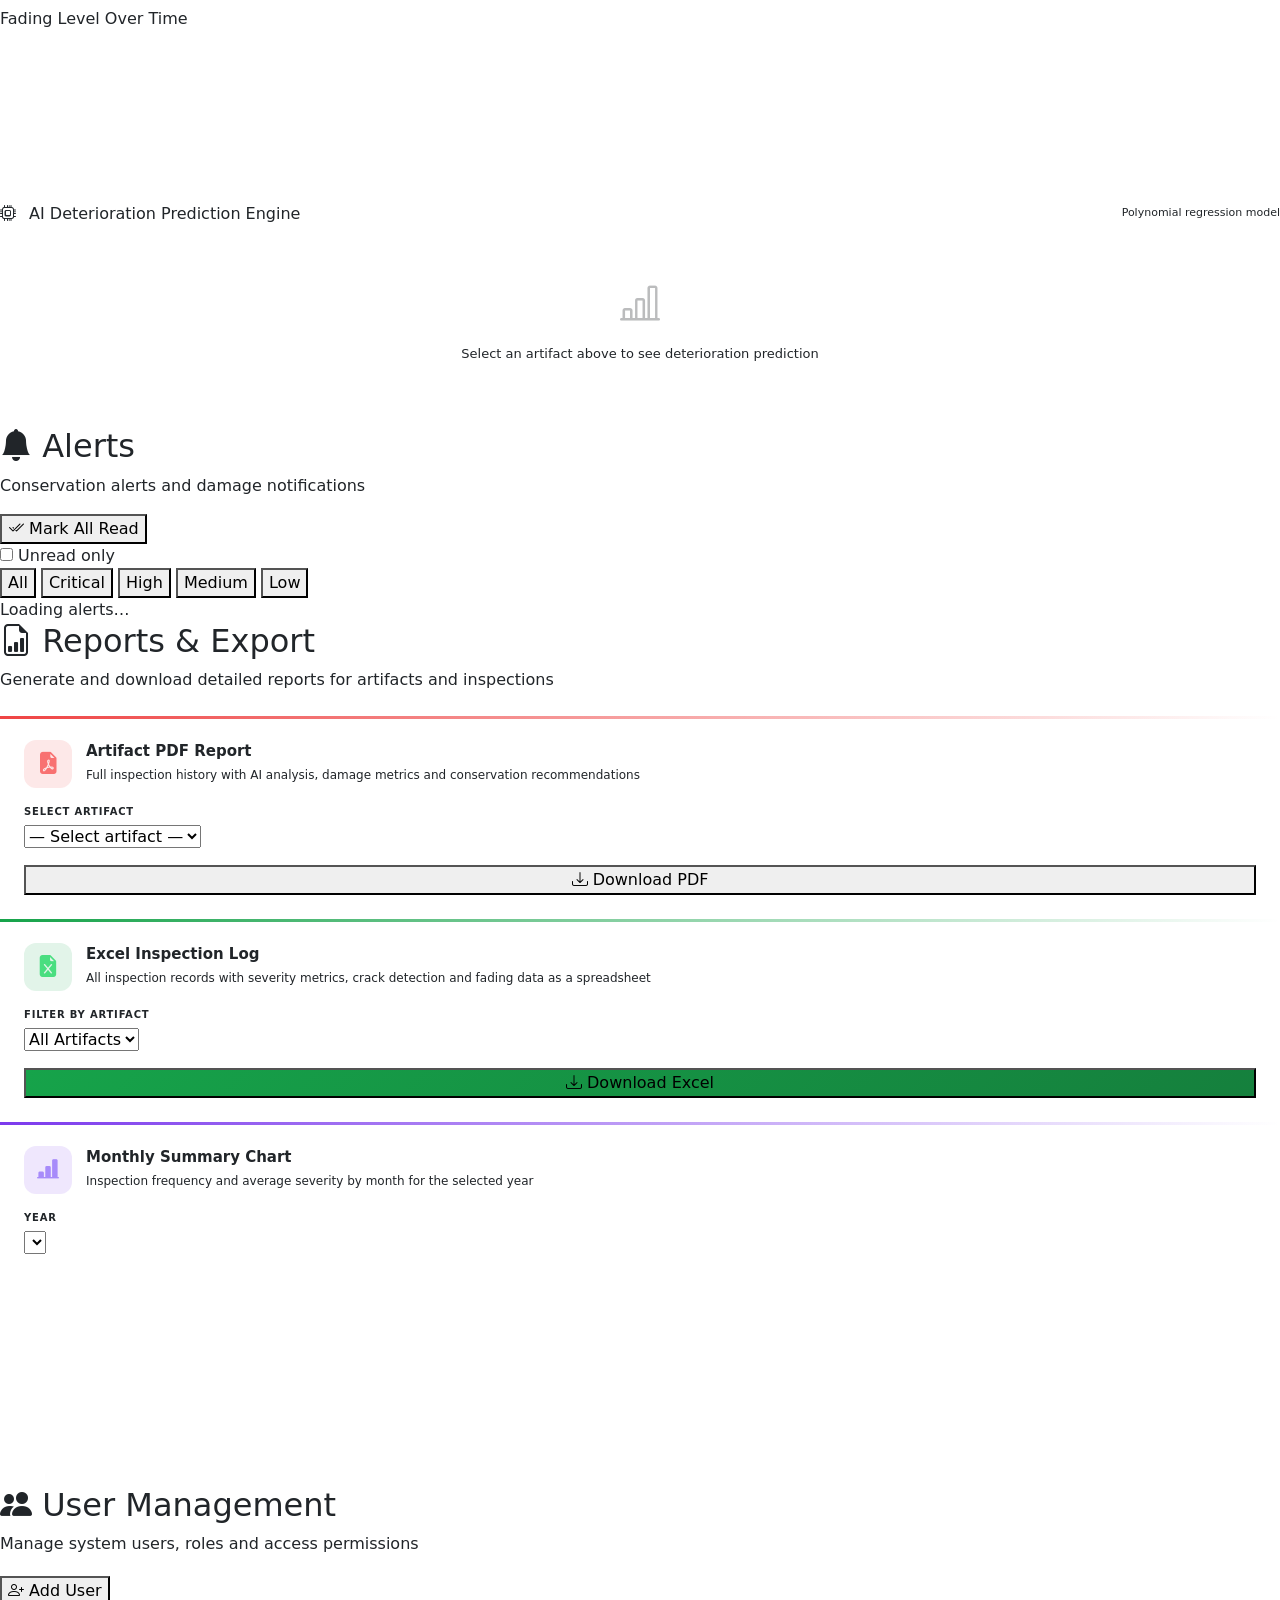
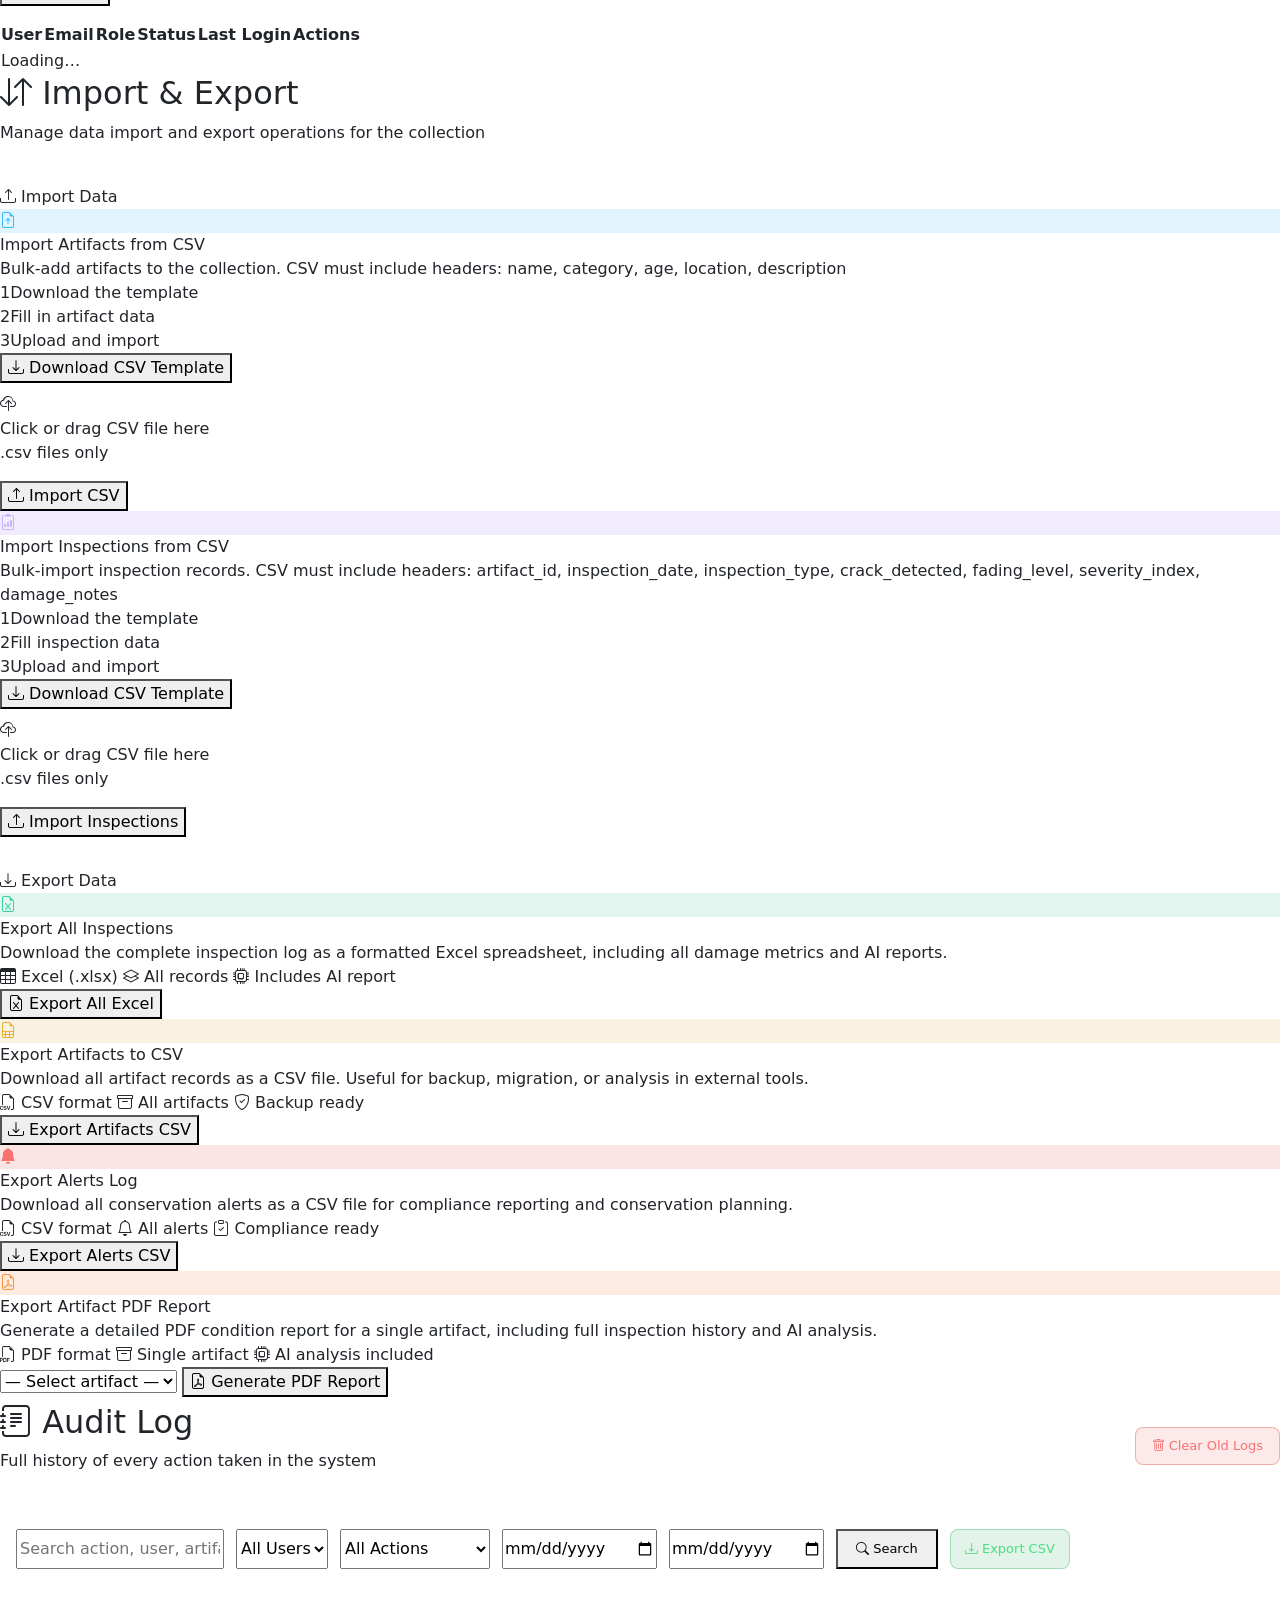
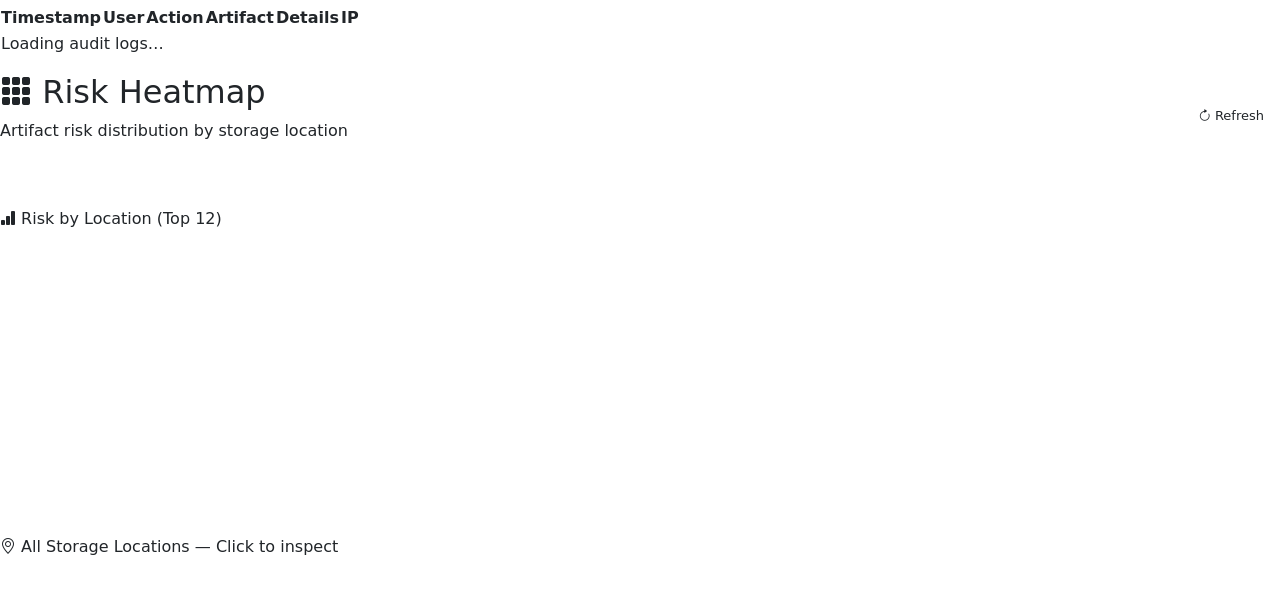
==== commit 3840585e: "users edit and reset passwords updates" ====
--- a/frontend/templates/index.html
+++ b/frontend/templates/index.html
@@ -992,14 +992,124 @@
 
   <!-- ── USERS (Admin) ───────────────────────────────────────── -->
   <section class="content-section" id="section-users">
-    <div class="toolbar">
-      <button class="btn-primary" data-bs-toggle="modal" data-bs-target="#addUserModal"><i class="bi bi-person-plus"></i> Add User</button>
-    </div>
+
+    <div style="margin-bottom:20px">
+      <h2 class="section-title"><i class="bi bi-people-fill" style="color:var(--accent)"></i> User Management</h2>
+      <p class="section-sub">Manage system users, roles and access permissions</p>
+    </div>
+
+    <div style="display:flex;align-items:center;gap:10px;margin-bottom:16px;flex-wrap:wrap">
+      <button class="btn-primary" data-bs-toggle="modal" data-bs-target="#addUserModal">
+        <i class="bi bi-person-plus"></i> Add User
+      </button>
+      <div id="userStatsRow" style="margin-left:auto;display:flex;gap:12px;font-size:12px;color:var(--muted)">
+        <span id="userStatTotal"></span>
+        <span id="userStatActive"></span>
+        <span id="userStatAdmin"></span>
+      </div>
+    </div>
+
     <div class="table-card"><div class="table-scroll"><table class="dtable">
-      <thead><tr><th>Username</th><th>Full Name</th><th>Email</th><th>Alert Email</th><th>Role</th><th>Active</th><th>Last Login</th></tr></thead>
-      <tbody id="usersTbody"><tr><td colspan="7" class="td-loading">Loading…</td></tr></tbody>
+      <thead><tr>
+        <th>User</th><th>Email</th><th>Role</th>
+        <th>Status</th><th>Last Login</th><th>Actions</th>
+      </tr></thead>
+      <tbody id="usersTbody"><tr><td colspan="6" class="td-loading">Loading…</td></tr></tbody>
     </table></div></div>
   </section>
+
+  <!-- Edit User Modal -->
+  <div class="modal fade" id="editUserModal" tabindex="-1">
+    <div class="modal-dialog modal-dialog-centered">
+      <div class="modal-content mc">
+        <div class="mhdr">
+          <h5><i class="bi bi-person-gear me-2" style="color:var(--accent)"></i>Edit User</h5>
+          <button class="mbtn-x" data-bs-dismiss="modal"><i class="bi bi-x-lg"></i></button>
+        </div>
+        <div class="mbody">
+          <input type="hidden" id="editUserId"/>
+          <div class="row g-3">
+            <div class="col-md-6">
+              <label class="flabel">Username</label>
+              <input type="text" class="finput" id="editUsername" readonly
+                style="opacity:.6;cursor:not-allowed"/>
+            </div>
+            <div class="col-md-6">
+              <label class="flabel">Full Name</label>
+              <input type="text" class="finput" id="editFullName" placeholder="Full name"/>
+            </div>
+            <div class="col-12">
+              <label class="flabel">Email</label>
+              <input type="email" class="finput" id="editEmail" placeholder="Email address"/>
+            </div>
+            <div class="col-12">
+              <label class="flabel">Alert Email</label>
+              <input type="email" class="finput" id="editAlertEmail" placeholder="Alert email"/>
+            </div>
+            <div class="col-md-6">
+              <label class="flabel">Role</label>
+              <select class="fselect" id="editRole">
+                <option value="1">Admin</option>
+                <option value="2">Curator</option>
+                <option value="3">Analyst</option>
+                <option value="4">Viewer</option>
+              </select>
+              <input type="hidden" id="editRoleName"/>
+            </div>
+            <div class="col-md-6">
+              <label class="flabel">Status</label>
+              <select class="fselect" id="editActive">
+                <option value="1">Active</option>
+                <option value="0">Deactivated</option>
+              </select>
+            </div>
+          </div>
+        </div>
+        <div class="mftr">
+          <button class="btn-outline" data-bs-dismiss="modal">Cancel</button>
+          <button class="btn-primary" onclick="saveEditUser()">
+            <i class="bi bi-check2"></i> Save Changes
+          </button>
+        </div>
+      </div>
+    </div>
+  </div>
+
+  <!-- Reset Password Modal -->
+  <div class="modal fade" id="resetPwModal" tabindex="-1">
+    <div class="modal-dialog modal-dialog-centered">
+      <div class="modal-content mc">
+        <div class="mhdr">
+          <h5><i class="bi bi-key me-2" style="color:var(--accent)"></i>Reset Password</h5>
+          <button class="mbtn-x" data-bs-dismiss="modal"><i class="bi bi-x-lg"></i></button>
+        </div>
+        <div class="mbody">
+          <input type="hidden" id="resetPwUserId"/>
+          <div style="margin-bottom:16px;padding:12px 16px;background:var(--bg2);
+            border-radius:8px;font-size:13px;color:var(--text2)">
+            <i class="bi bi-info-circle" style="color:var(--accent);margin-right:6px"></i>
+            Resetting password for: <strong id="resetPwUsername" style="color:var(--text)"></strong>
+          </div>
+          <div class="row g-3">
+            <div class="col-12">
+              <label class="flabel">New Password <span style="color:#f87171">*</span></label>
+              <input type="password" class="finput" id="resetPwNew" placeholder="Min 6 characters"/>
+            </div>
+            <div class="col-12">
+              <label class="flabel">Confirm Password <span style="color:#f87171">*</span></label>
+              <input type="password" class="finput" id="resetPwConfirm" placeholder="Repeat password"/>
+            </div>
+          </div>
+        </div>
+        <div class="mftr">
+          <button class="btn-outline" data-bs-dismiss="modal">Cancel</button>
+          <button class="btn-primary" onclick="saveResetPassword()">
+            <i class="bi bi-key"></i> Reset Password
+          </button>
+        </div>
+      </div>
+    </div>
+  </div>
 
   <!-- ── IMPORT / EXPORT ─────────────────────────────────────── -->
   
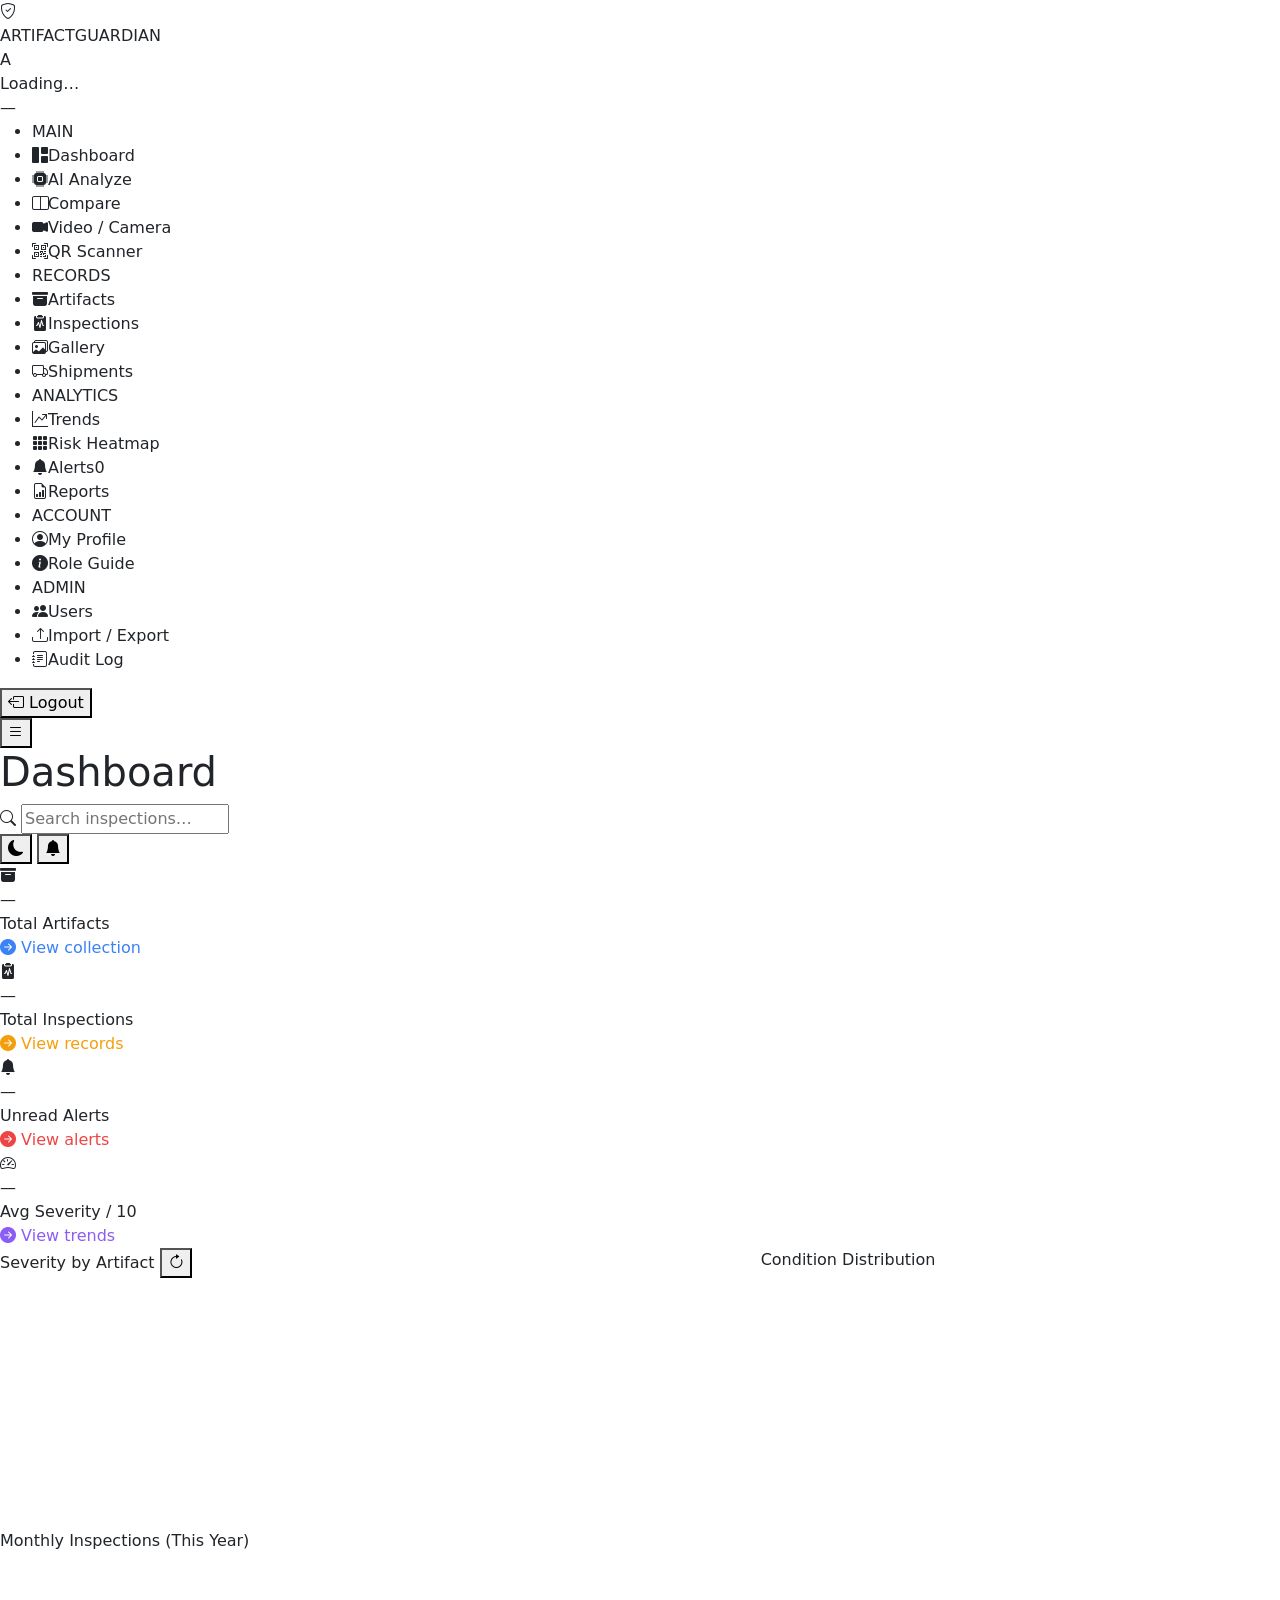
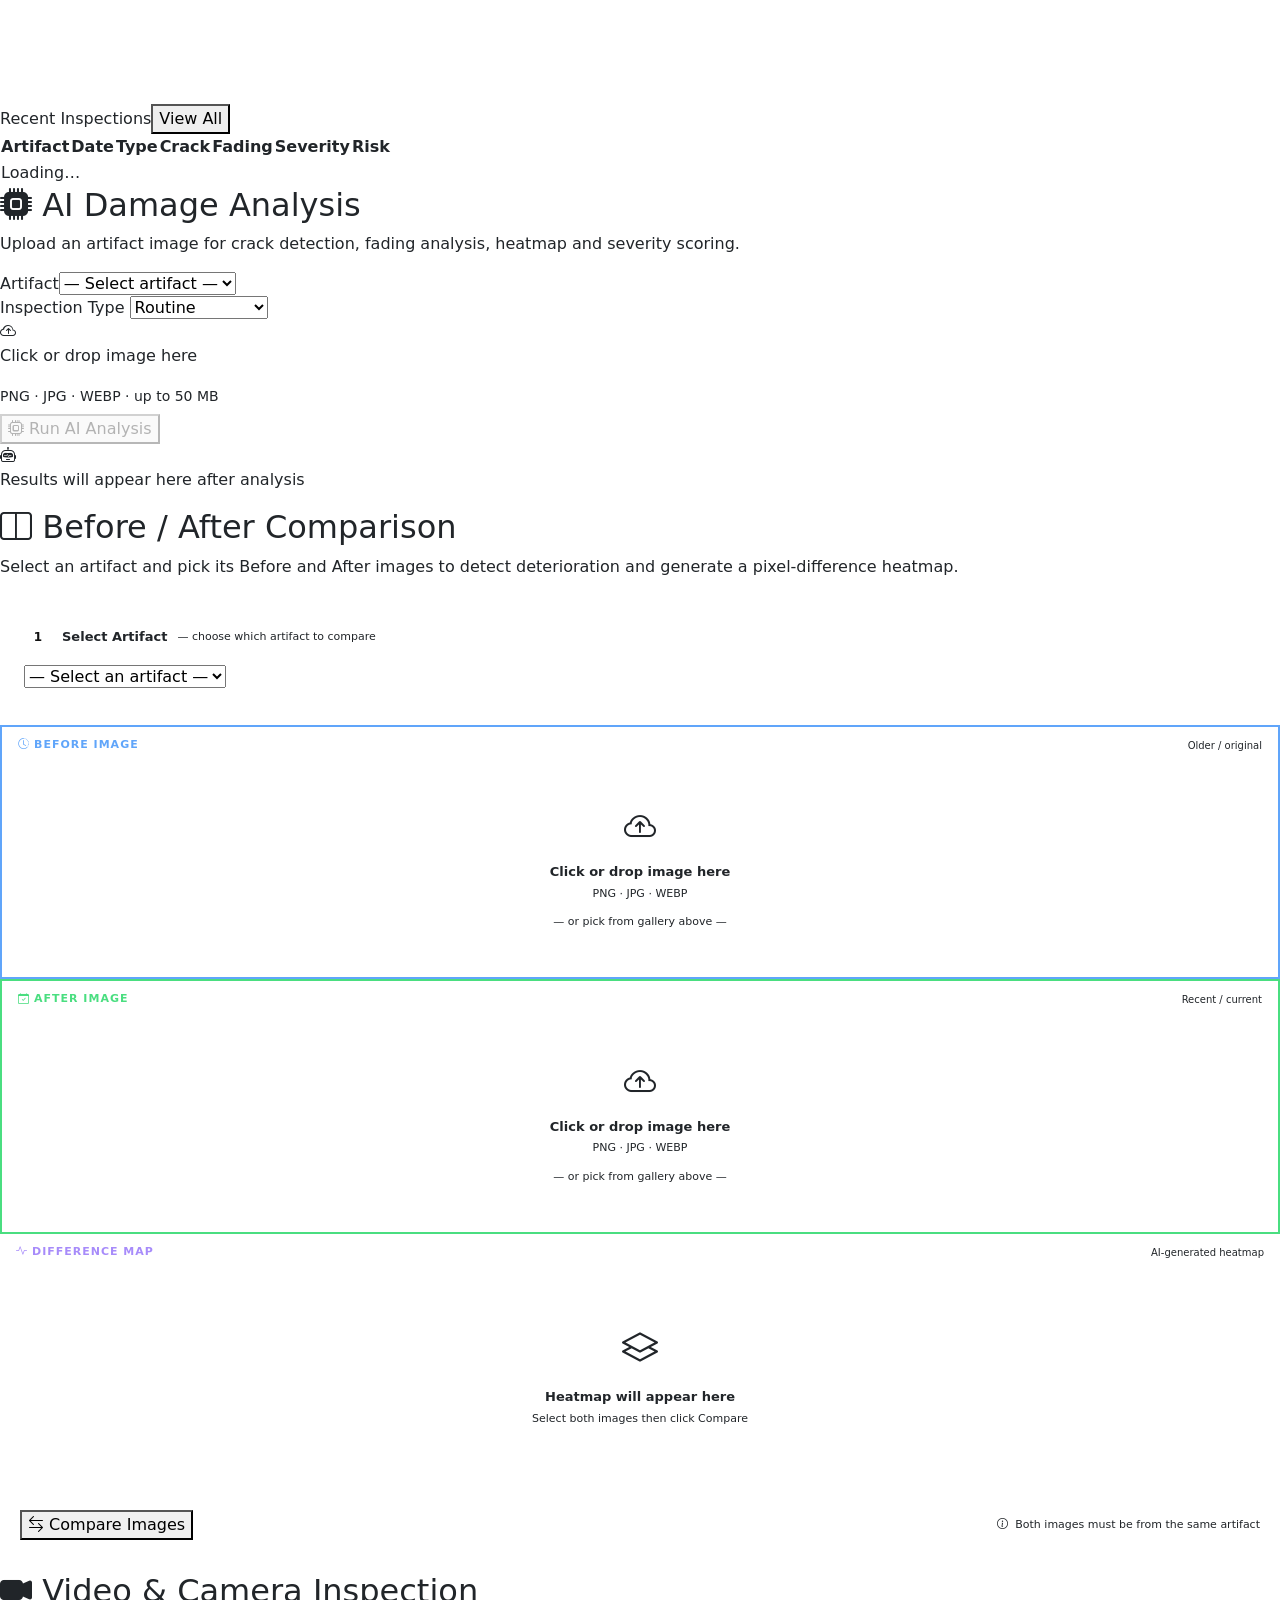
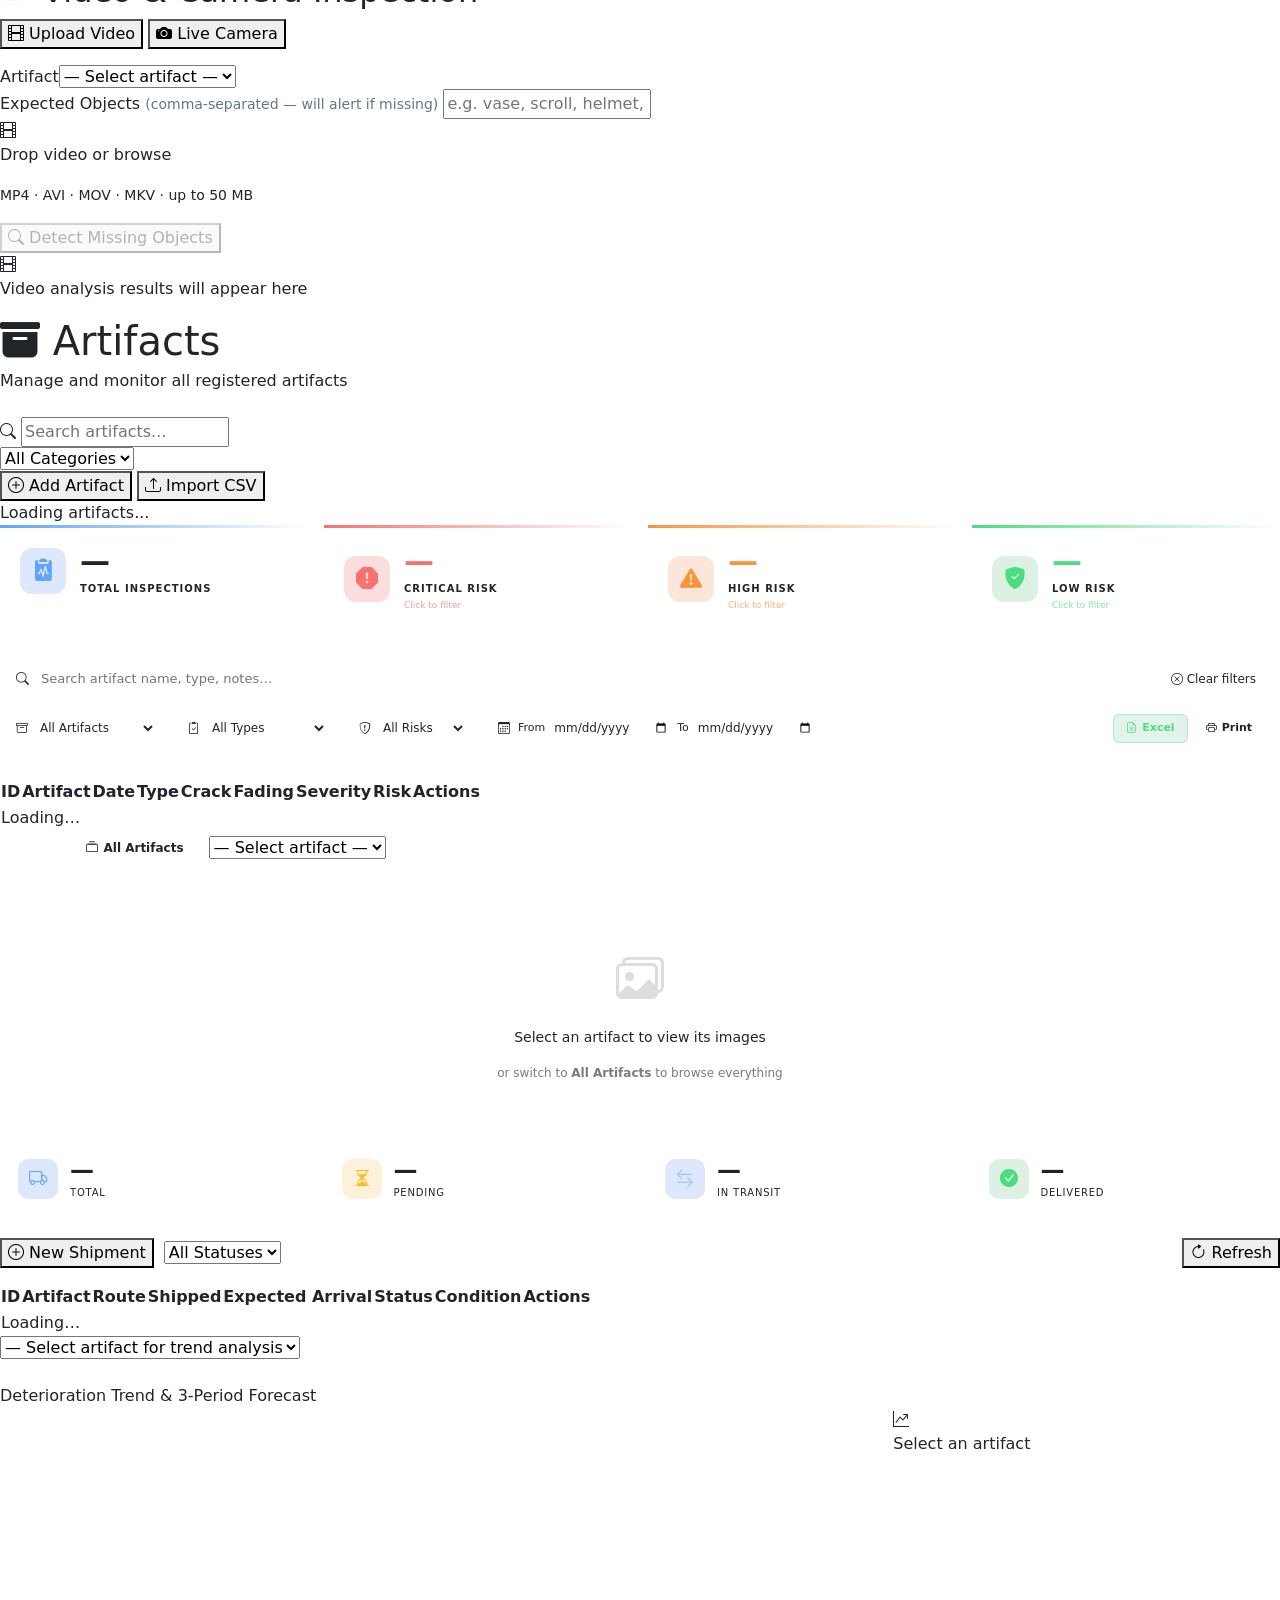
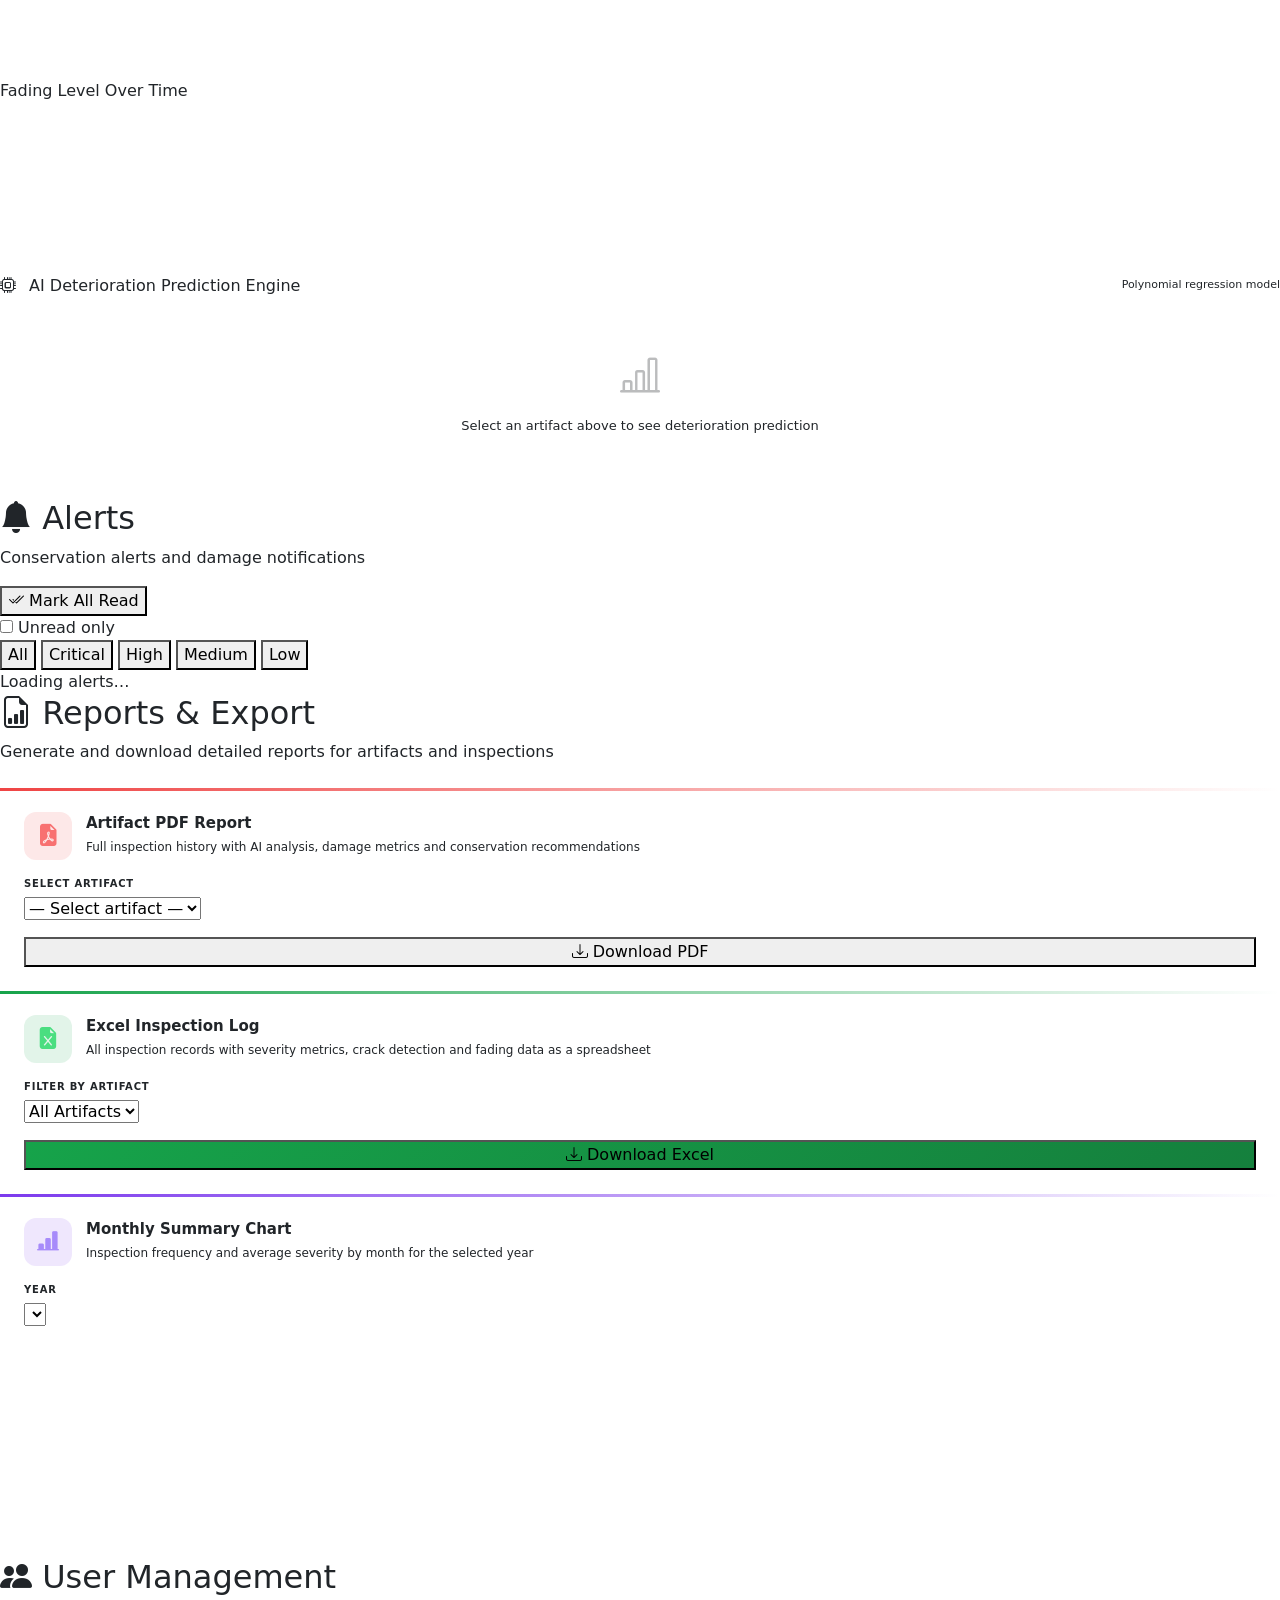
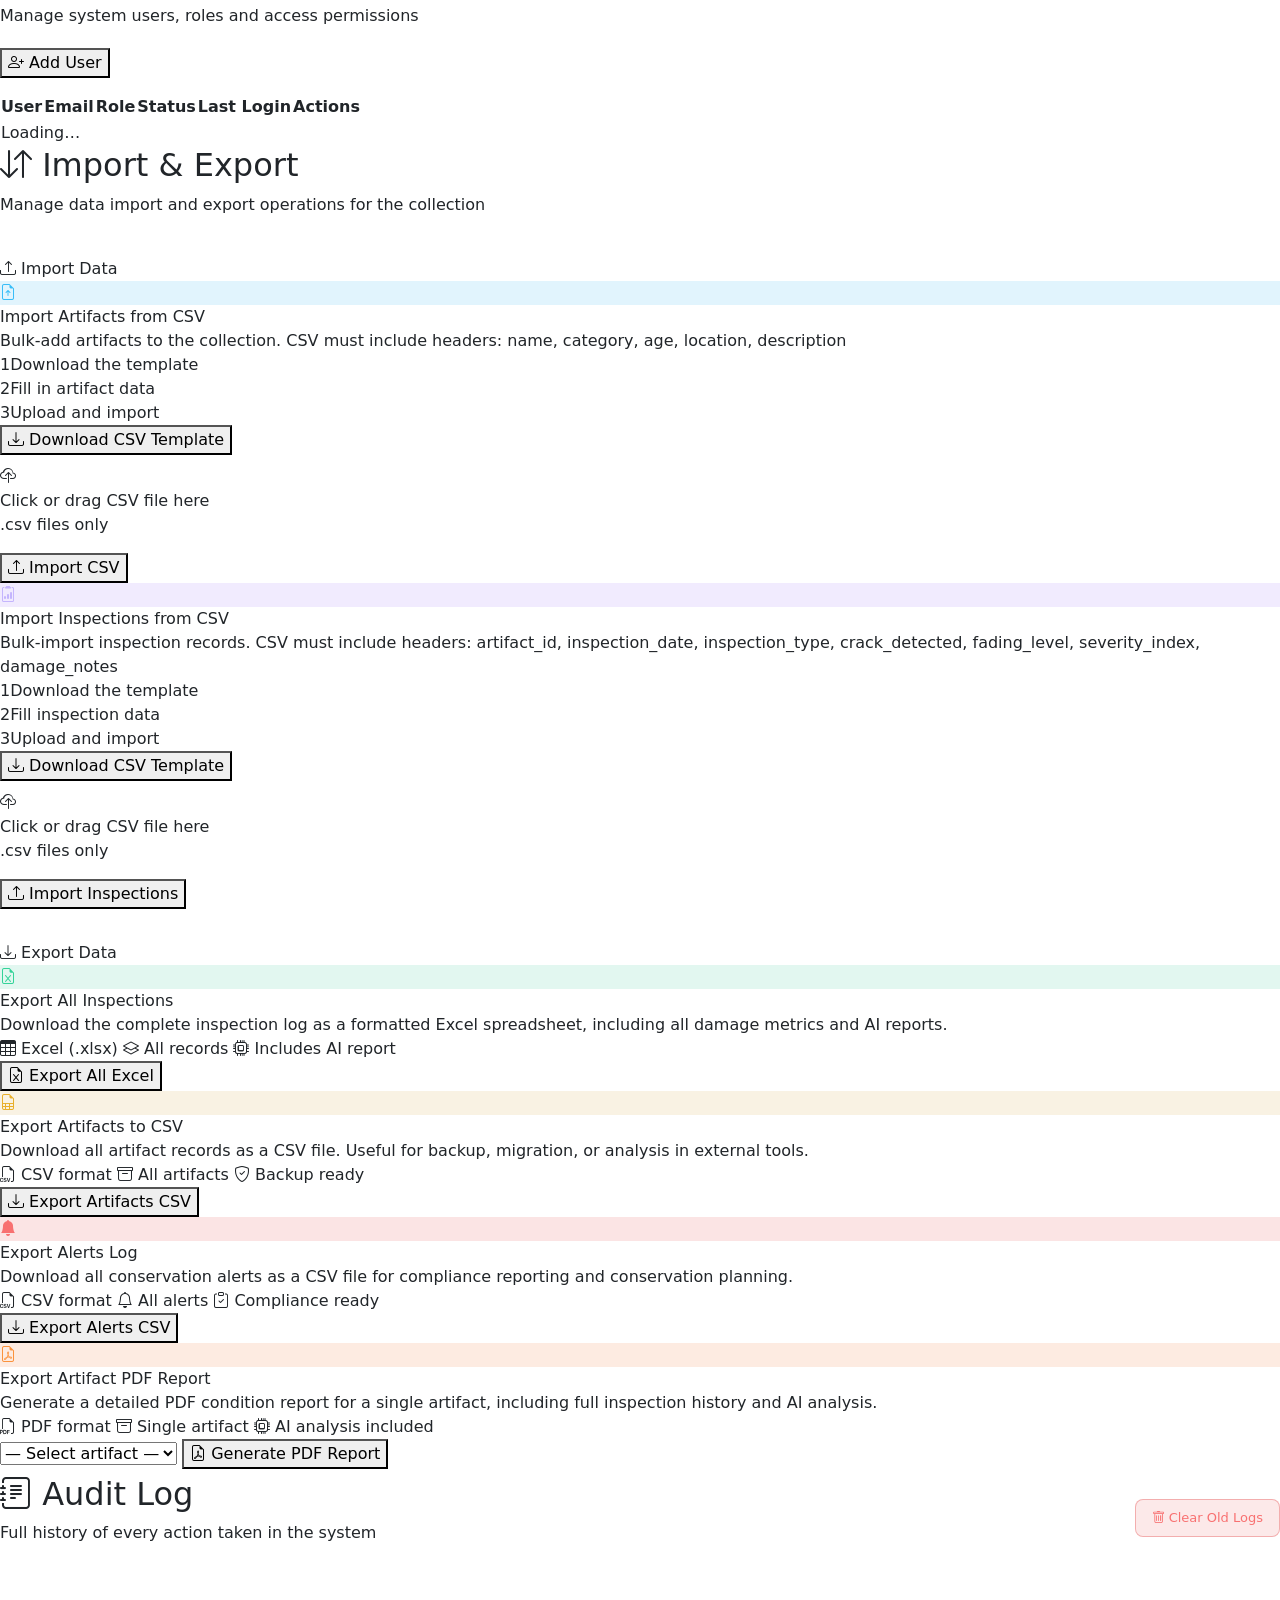
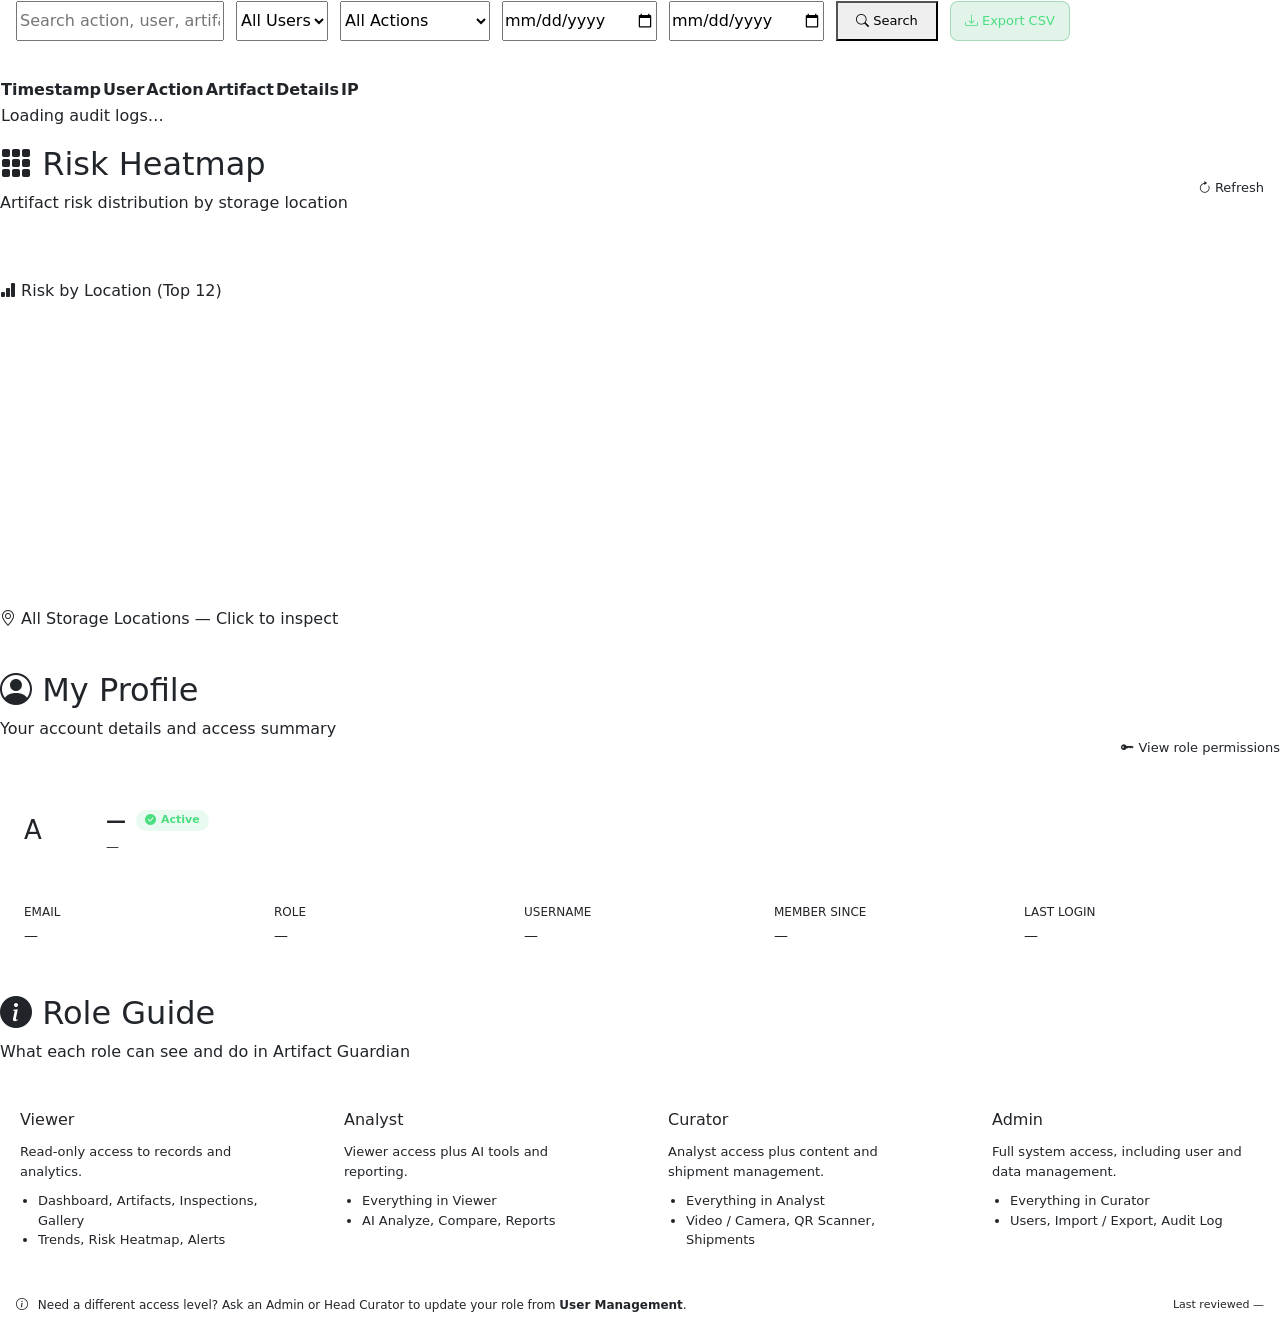
==== commit 77b2bd76: "Add profile and role guide" ====
--- a/frontend/templates/index.html
+++ b/frontend/templates/index.html
@@ -43,6 +43,9 @@
   <li><a href="#" class="nav-link" data-section="heatmap" data-min-role="viewer"><i class="bi bi-grid-3x3-gap-fill"></i><span>Risk Heatmap</span></a></li>
   <li><a href="#" class="nav-link" data-section="alerts" data-min-role="viewer"><i class="bi bi-bell-fill"></i><span>Alerts</span><span class="nav-badge" id="alertBadge">0</span></a></li>
   <li><a href="#" class="nav-link" data-section="reports" data-min-role="curator"><i class="bi bi-file-earmark-bar-graph"></i><span>Reports</span></a></li>
+  <li class="nav-label">ACCOUNT</li>
+  <li><a href="#" class="nav-link" data-section="profile" data-min-role="viewer"><i class="bi bi-person-circle"></i><span>My Profile</span></a></li>
+  <li><a href="#" class="nav-link" data-section="roleGuide" data-min-role="viewer"><i class="bi bi-info-circle-fill"></i><span>Role Guide</span></a></li>
   <li class="nav-label admin-only">ADMIN</li>
   <li class="admin-only"><a href="#" class="nav-link" data-section="users" data-min-role="admin"><i class="bi bi-people-fill"></i><span>Users</span></a></li>
   <li class="admin-only"><a href="#" class="nav-link" data-section="import" data-min-role="admin"><i class="bi bi-upload"></i><span>Import / Export</span></a></li>
@@ -65,10 +68,14 @@
     <div class="topbar-right">
       <div class="search-box">
         <i class="bi bi-search"></i>
-        <input type="text" id="globalSearch" placeholder="Search inspections…" oninput="globalSearchHandler(this.value)"/>
-      </div>
-      <button class="icon-btn" onclick="toggleTheme()" title="Toggle Theme" id="themeBtn"><i class="bi bi-moon-fill"></i></button>
-      <button class="icon-btn pos-rel" onclick="showSection('alerts')" title="Alerts">
+        <input type="text" id="globalSearch" placeholder="Search inspections…" oninput="globalSearchFn(this.value)"/>
+      </div>
+      <button class="icon-btn" onclick="toggleTheme()" title="Toggle Theme" id="themeBtn">
+  <i id="themeIcon" class="bi bi-moon-fill"></i>
+</button>
+     <!-- <button class="icon-btn" onclick="toggleTheme()" title="Toggle Theme" id="themeBtn"><i class="bi bi-moon-fill"></i></button>
+-->
+       <button class="icon-btn pos-rel" onclick="showSection('alerts')" title="Alerts">
         <i class="bi bi-bell-fill"></i>
         <span class="topbar-badge" id="topbarBadge" style="display:none">0</span>
       </button>
@@ -277,7 +284,7 @@
               </button>
             </div>
             <div id="beforeName" style="font-size:11px;color:var(--muted);margin-top:6px;text-align:center"></div>
-            <input type="file" id="beforeInput" accept="image/*" style="display:none"/>
+          <!--  <input type="file" id="beforeInput" accept="image/*" style="display:none"/>   -->
           </div>
         </div>
 
@@ -313,7 +320,7 @@
               </button>
             </div>
             <div id="afterName" style="font-size:11px;color:var(--muted);margin-top:6px;text-align:center"></div>
-            <input type="file" id="afterInput" accept="image/*" style="display:none"/>
+         <!--   <input type="file" id="afterInput" accept="image/*" style="display:none"/>   -->
           </div>
         </div>
 
@@ -512,10 +519,7 @@
 
     <!-- Filter -->
     <div class="artifacts-filter">
-      <select
-        id="catFilter"
-        onchange="filterArtifacts(document.getElementById('artSearch').value)"
-      >
+      <select id="categoryFilter" onchange="filterArtifacts(document.getElementById('artSearch').value)">
         <option value="">All Categories</option>
         <option>Sculpture</option>
         <option>Painting</option>
@@ -1093,11 +1097,29 @@
           <div class="row g-3">
             <div class="col-12">
               <label class="flabel">New Password <span style="color:#f87171">*</span></label>
-              <input type="password" class="finput" id="resetPwNew" placeholder="Min 6 characters"/>
+              <div style="position:relative">
+                <input type="password" class="finput" id="resetPwNew" placeholder="Min 6 characters"
+                  style="padding-right:44px"/>
+                <button type="button" onclick="togglePwVisibility('resetPwNew',this)"
+                  style="position:absolute;right:12px;top:50%;transform:translateY(-50%);
+                    background:none;border:none;color:var(--muted);cursor:pointer;font-size:15px;
+                    padding:0;display:flex;align-items:center">
+                  <i class="bi bi-eye"></i>
+                </button>
+              </div>
             </div>
             <div class="col-12">
               <label class="flabel">Confirm Password <span style="color:#f87171">*</span></label>
-              <input type="password" class="finput" id="resetPwConfirm" placeholder="Repeat password"/>
+              <div style="position:relative">
+                <input type="password" class="finput" id="resetPwConfirm" placeholder="Repeat password"
+                  style="padding-right:44px"/>
+                <button type="button" onclick="togglePwVisibility('resetPwConfirm',this)"
+                  style="position:absolute;right:12px;top:50%;transform:translateY(-50%);
+                    background:none;border:none;color:var(--muted);cursor:pointer;font-size:15px;
+                    padding:0;display:flex;align-items:center">
+                  <i class="bi bi-eye"></i>
+                </button>
+              </div>
             </div>
           </div>
         </div>
@@ -1417,7 +1439,7 @@
 
 
 
-</div><!-- /.main-content -->
+
 
 <!-- ══ MODALS ═══════════════════════════════════════════════════ -->
 
@@ -1600,5 +1622,270 @@
     </div>
   </div>
 </div>
+<section class="content-section" id="section-profile">
+  <div class="mb-4" style="display:flex;align-items:flex-end;justify-content:space-between;gap:12px;flex-wrap:wrap">
+    <div>
+      <h2 class="section-title"><i class="bi bi-person-circle"></i> My Profile</h2>
+      <p class="section-sub">Your account details and access summary</p>
+    </div>
+    <div style="display:flex;align-items:center;gap:16px;flex-wrap:wrap">
+      <a href="#" onclick="showSection('roleGuide');return false" style="font-size:13px;color:var(--accent);text-decoration:none">
+        <i class="bi bi-key-fill"></i> View role permissions
+      </a>
+     <!-- <button class="btn-outline" onclick="openEditProfile()">
+        <i class="bi bi-pencil-square"></i> Edit Profile
+      </button>
+      <button class="btn-outline" onclick="openChangePassword()">
+        <i class="bi bi-key"></i> Change Password
+      </button>
+    -->
+    </div>
+  </div>
+
+  <div class="chart-card mb-4" style="padding:24px">
+    <div style="display:flex;align-items:center;gap:18px;margin-bottom:22px;flex-wrap:wrap">
+      <div class="user-avatar" id="profileAvatar" style="width:64px;height:64px;font-size:26px">A</div>
+      <div>
+        <div style="display:flex;align-items:center;gap:10px;flex-wrap:wrap">
+          <div style="font-size:20px;font-weight:600;color:var(--text)" id="profileName">—</div>
+          <span id="profileStatusPill" style="display:inline-flex;align-items:center;gap:5px;
+            font-size:11px;font-weight:600;color:#4ade80;padding:2px 9px;border-radius:20px;
+            background:rgba(74,222,128,.12)">
+            <i class="bi bi-check-circle-fill"></i> Active
+          </span>
+        </div>
+        <div style="color:var(--muted);font-size:13px;margin-top:2px" id="profileUsername">—</div>
+        <span id="profileRoleBadge" class="role-badge" style="margin-top:6px;display:inline-block"></span>
+      </div>
+    </div>
+
+    <div style="display:grid;grid-template-columns:repeat(auto-fit,minmax(200px,1fr));gap:18px">
+      <div>
+        <div style="color:var(--muted);font-size:12px;text-transform:uppercase;margin-bottom:4px">Email</div>
+        <div style="color:var(--text);font-size:14px" id="profileEmail">—</div>
+      </div>
+      <div>
+        <div style="color:var(--muted);font-size:12px;text-transform:uppercase;margin-bottom:4px">Role</div>
+        <div style="color:var(--text);font-size:14px" id="profileRole">—</div>
+      </div>
+      <div>
+        <div style="color:var(--muted);font-size:12px;text-transform:uppercase;margin-bottom:4px">Username</div>
+        <div style="color:var(--text);font-size:14px" id="profileUsername2">—</div>
+      </div>
+      <div>
+        <div style="color:var(--muted);font-size:12px;text-transform:uppercase;margin-bottom:4px">Member Since</div>
+        <div style="color:var(--text);font-size:14px" id="profileMemberSince">—</div>
+      </div>
+      <div>
+        <div style="color:var(--muted);font-size:12px;text-transform:uppercase;margin-bottom:4px">Last Login</div>
+        <div style="color:var(--text);font-size:14px" id="profileLastLogin">—</div>
+      </div>
+    </div>
+  </div>
+</section>
+<!--
+ Edit Profile Modal 
+<div class="modal fade" id="editProfileModal" tabindex="-1">
+  <div class="modal-dialog modal-dialog-centered">
+    <div class="modal-content mc">
+      <div class="mhdr">
+        <h5><i class="bi bi-pencil-square me-2" style="color:var(--accent)"></i>Edit Profile</h5>
+        <button class="mbtn-x" data-bs-dismiss="modal"><i class="bi bi-x-lg"></i></button>
+      </div>
+      <div class="mbody">
+        <div class="row g-3">
+          <div class="col-12">
+            <label class="flabel">Full Name</label>
+            <input type="text" class="finput" id="editMyFullName" placeholder="Full name"/>
+          </div>
+          <div class="col-12">
+            <label class="flabel">Email</label>
+            <input type="email" class="finput" id="editMyEmail" placeholder="Email address"/>
+          </div>
+          <div class="col-12">
+            <label class="flabel">Username</label>
+            <input type="text" class="finput" id="editMyUsername" readonly
+              style="opacity:.6;cursor:not-allowed"/>
+          </div>
+        </div>
+        <div style="margin-top:14px;padding:10px 14px;background:var(--bg2);border-radius:8px;
+          font-size:12px;color:var(--muted)">
+          <i class="bi bi-info-circle" style="color:var(--accent);margin-right:6px"></i>
+          Username and role can only be changed by an administrator.
+        </div>
+      </div>
+      <div class="mftr">
+        <button class="btn-outline" data-bs-dismiss="modal">Cancel</button>
+        <button class="btn-primary" onclick="saveEditProfile()">
+          <i class="bi bi-check2"></i> Save Changes
+        </button>
+      </div>
+    </div>
+  </div>
+</div>
+-->
+<!-- Change Password Modal 
+<div class="modal fade" id="changePwModal" tabindex="-1">
+  <div class="modal-dialog modal-dialog-centered">
+    <div class="modal-content mc">
+      <div class="mhdr">
+        <h5><i class="bi bi-key me-2" style="color:var(--accent)"></i>Change Password</h5>
+        <button class="mbtn-x" data-bs-dismiss="modal"><i class="bi bi-x-lg"></i></button>
+      </div>
+      <div class="mbody">
+        <div class="row g-3">
+          <div class="col-12">
+            <label class="flabel">Current Password <span style="color:#f87171">*</span></label>
+            <div style="position:relative">
+              <input type="password" class="finput" id="changePwCurrent" placeholder="Enter current password"
+                style="padding-right:44px"/>
+              <button type="button" onclick="togglePwVisibility('changePwCurrent',this)"
+                style="position:absolute;right:12px;top:50%;transform:translateY(-50%);
+                  background:none;border:none;color:var(--muted);cursor:pointer;font-size:15px;
+                  padding:0;display:flex;align-items:center">
+                <i class="bi bi-eye"></i>
+              </button>
+            </div>
+          </div>
+          <div class="col-12">
+            <label class="flabel">New Password <span style="color:#f87171">*</span></label>
+            <div style="position:relative">
+              <input type="password" class="finput" id="changePwNew" placeholder="Min 6 characters"
+                style="padding-right:44px"/>
+              <button type="button" onclick="togglePwVisibility('changePwNew',this)"
+                style="position:absolute;right:12px;top:50%;transform:translateY(-50%);
+                  background:none;border:none;color:var(--muted);cursor:pointer;font-size:15px;
+                  padding:0;display:flex;align-items:center">
+                <i class="bi bi-eye"></i>
+              </button>
+            </div>
+          </div>
+          <div class="col-12">
+            <label class="flabel">Confirm New Password <span style="color:#f87171">*</span></label>
+            <div style="position:relative">
+              <input type="password" class="finput" id="changePwConfirm" placeholder="Repeat new password"
+                style="padding-right:44px"/>
+              <button type="button" onclick="togglePwVisibility('changePwConfirm',this)"
+                style="position:absolute;right:12px;top:50%;transform:translateY(-50%);
+                  background:none;border:none;color:var(--muted);cursor:pointer;font-size:15px;
+                  padding:0;display:flex;align-items:center">
+                <i class="bi bi-eye"></i>
+              </button>
+            </div>
+          </div>
+        </div>
+      </div>
+      <div class="mftr">
+        <button class="btn-outline" data-bs-dismiss="modal">Cancel</button>
+        <button class="btn-primary" onclick="saveChangePassword()">
+          <i class="bi bi-check2"></i> Update Password
+        </button>
+      </div>
+    </div>
+  </div>
+</div>
+-->
+<section class="content-section" id="section-roleGuide">
+  <div class="mb-4">
+    <h2 class="section-title"><i class="bi bi-info-circle-fill"></i> Role Guide</h2>
+    <p class="section-sub">What each role can see and do in Artifact Guardian</p>
+  </div>
+
+  <div id="roleGuideGrid" style="display:grid;grid-template-columns:repeat(auto-fit,minmax(260px,1fr));gap:16px">
+    <div class="chart-card role-guide-card" data-role="Viewer" style="padding:20px;position:relative">
+      <span class="role-guide-you" style="display:none;position:absolute;top:14px;right:14px;font-size:10px;
+        font-weight:700;letter-spacing:.5px;color:var(--accent)">
+        <i class="bi bi-star-fill"></i> YOUR ROLE
+      </span>
+      <div style="display:flex;align-items:center;gap:8px;margin-bottom:10px">
+        <span class="role-badge viewer">Viewer</span>
+      </div>
+      <p style="color:var(--muted);font-size:13px;margin-bottom:10px">Read-only access to records and analytics.</p>
+      <ul style="color:var(--text);font-size:13px;padding-left:18px;margin:0">
+        <li>Dashboard, Artifacts, Inspections, Gallery</li>
+        <li>Trends, Risk Heatmap, Alerts</li>
+      </ul>
+    </div>
+    <div class="chart-card role-guide-card" data-role="Analyst" style="padding:20px;position:relative">
+      <span class="role-guide-you" style="display:none;position:absolute;top:14px;right:14px;font-size:10px;
+        font-weight:700;letter-spacing:.5px;color:var(--accent)">
+        <i class="bi bi-star-fill"></i> YOUR ROLE
+      </span>
+      <div style="display:flex;align-items:center;gap:8px;margin-bottom:10px">
+        <span class="role-badge analyst">Analyst</span>
+      </div>
+      <p style="color:var(--muted);font-size:13px;margin-bottom:10px">Viewer access plus AI tools and reporting.</p>
+      <ul style="color:var(--text);font-size:13px;padding-left:18px;margin:0">
+        <li>Everything in Viewer</li>
+        <li>AI Analyze, Compare, Reports</li>
+      </ul>
+    </div>
+    <div class="chart-card role-guide-card" data-role="Curator" style="padding:20px;position:relative">
+      <span class="role-guide-you" style="display:none;position:absolute;top:14px;right:14px;font-size:10px;
+        font-weight:700;letter-spacing:.5px;color:var(--accent)">
+        <i class="bi bi-star-fill"></i> YOUR ROLE
+      </span>
+      <div style="display:flex;align-items:center;gap:8px;margin-bottom:10px">
+        <span class="role-badge curator">Curator</span>
+      </div>
+      <p style="color:var(--muted);font-size:13px;margin-bottom:10px">Analyst access plus content and shipment management.</p>
+      <ul style="color:var(--text);font-size:13px;padding-left:18px;margin:0">
+        <li>Everything in Analyst</li>
+        <li>Video / Camera, QR Scanner, Shipments</li>
+      </ul>
+    </div>
+    <div class="chart-card role-guide-card" data-role="Admin" style="padding:20px;position:relative">
+      <span class="role-guide-you" style="display:none;position:absolute;top:14px;right:14px;font-size:10px;
+        font-weight:700;letter-spacing:.5px;color:var(--accent)">
+        <i class="bi bi-star-fill"></i> YOUR ROLE
+      </span>
+      <div style="display:flex;align-items:center;gap:8px;margin-bottom:10px">
+        <span class="role-badge admin">Admin</span>
+      </div>
+      <p style="color:var(--muted);font-size:13px;margin-bottom:10px">Full system access, including user and data management.</p>
+      <ul style="color:var(--text);font-size:13px;padding-left:18px;margin:0">
+        <li>Everything in Curator</li>
+        <li>Users, Import / Export, Audit Log</li>
+      </ul>
+    </div>
+  </div>
+<!--
+  <div class="chart-hdr mt-4 mb-3">
+    <i class="bi bi-table" style="color:var(--accent)"></i>
+    Full permission matrix
+  </div>
+  <div class="chart-card" style="padding:0;overflow-x:auto">
+    <table id="roleMatrixTable" style="width:100%;border-collapse:collapse;font-size:13px;min-width:560px">
+      <thead>
+        <tr style="border-bottom:1px solid var(--border)">
+          <th style="text-align:left;padding:12px 16px;color:var(--muted);font-weight:600;font-size:11px;text-transform:uppercase">Feature</th>
+          <th class="rm-col" data-col="Viewer"  style="text-align:center;padding:12px 10px"><span class="role-badge viewer">Viewer</span></th>
+          <th class="rm-col" data-col="Analyst" style="text-align:center;padding:12px 10px"><span class="role-badge analyst">Analyst</span></th>
+          <th class="rm-col" data-col="Curator" style="text-align:center;padding:12px 10px"><span class="role-badge curator">Curator</span></th>
+          <th class="rm-col" data-col="Admin"   style="text-align:center;padding:12px 10px"><span class="role-badge admin">Admin</span></th>
+        </tr>
+      </thead>
+      <tbody id="roleMatrixBody"></tbody>
+    </table>
+  </div>
+-->
+  <div style="display:flex;align-items:center;justify-content:space-between;flex-wrap:wrap;gap:8px;
+    margin-top:14px;padding:12px 16px;background:var(--bg2);border-radius:8px">
+    <div style="font-size:12px;color:var(--muted)">
+      <i class="bi bi-info-circle" style="color:var(--accent);margin-right:6px"></i>
+      Need a different access level? Ask an Admin or Head Curator to update your role from
+      <strong style="color:var(--text)">User Management</strong>.
+    </div>
+    <div style="font-size:11px;color:var(--muted)" id="roleGuideUpdated">Last reviewed —</div>
+  </div>
+</section>
+
+<div id="accessDeniedPanel" class="panel text-center style-card" style="display:none; margin: 40px auto; max-width: 500px; padding: 40px 24px;">
+  <i class="bi bi-shield-lock-fill" style="font-size: 48px; color: var(--red);"></i>
+  <h3 class="mt-3" style="color: var(--text);">Access Denied</h3>
+  <p style="color: var(--muted); font-size: 14px;">Your current security access profile status level (<strong id="deniedRoleLabel" style="color: var(--accent);"></strong>) does not hold the necessary permissions required to inspect this management screen view.</p>
+  <button class="btn-primary mt-2" onclick="showSection('dashboard')">Return to Dashboard</button>
+</div>
+</div><!-- /.main-content -->
 </body>
 </html>
